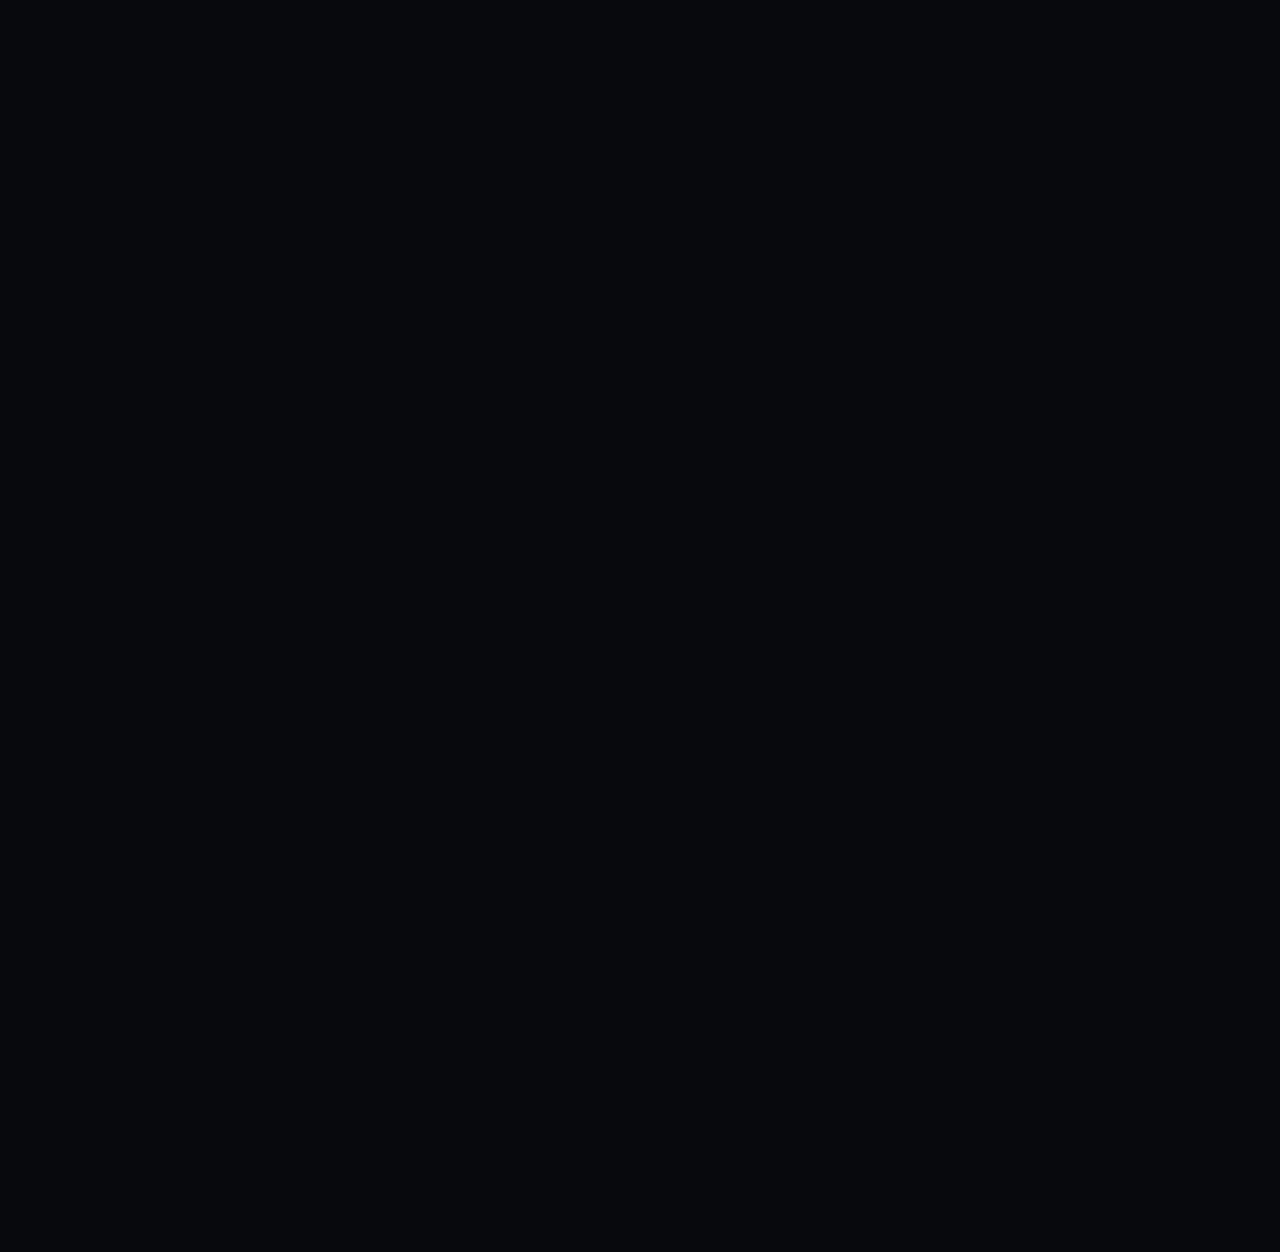
==== contacto.html @ c4c938f6 "Add files via upload" ====
<!DOCTYPE html>
<html lang="es">

<!-- Mirrored from demo.shadow-themes.com/html/bringer/contacts.html by HTTrack Website Copier/3.x [XR&CO'2014], Tue, 04 Mar 2025 05:10:53 GMT -->
<head>
    <meta charset="UTF-8">
    <meta name="viewport" content="width=device-width, initial-scale=1.0">

    <!-- Page Title -->
    <title>Portafolio | Alejandro Lopez </title>

    <!-- Google Fonts -->
    <link href="https://fonts.googleapis.com/css2?family=Inter:wght@400;600&amp;display=swap" rel="stylesheet">
    <!-- Config -->
    <link type="text/css" rel="stylesheet" href="css/config.css">
    <!-- Libraries -->
    <link type="text/css" rel="stylesheet" href="css/libs.css">
    <!-- Template Styles -->
    <link type="text/css" rel="stylesheet" href="css/style.css">
    <!-- Responsive -->
    <link type="text/css" rel="stylesheet" href="css/responsive.css">

    <!-- Favicon -->
    <link rel="icon" href="img/favicon.png" sizes="32x32">
</head>
<body>
    <!-- Header -->
     <header id="bringer-header" class="is-frosted is-sticky" data-appear="fade-down" data-unload="fade-up">
        <!-- Desktop Header -->
        <div class="bringer-header-inner">
            <!-- Header Logo -->
            <div class="bringer-header-lp">
                <a href="index.html" class="bringer-logo">
                    <img src="img/logo.png" alt="bringer." width="88" height="24">
                </a>
            </div>
            <!-- Main Menu -->
            <div class="bringer-header-mp">
                <nav class="bringer-nav">
                    <ul class="main-menu" data-stagger-appear="fade-down" data-stagger-delay="75">
                        <li>
                            <a href="index.html">Inicio</a>
                        </li>
                        
                        <li>
                            <a href="portafolio.html">Portafolio</a>
        
                        </li>
                        <li class="current-menu-parent">
                            <a href="contacto.html">Contacto</a>
                        </li>
                    </ul>
                </nav>
            </div>
            <!-- Header Button -->
            <div class="bringer-header-rp">
                <a href="https://www.behance.net/alejandrolzl" class="bringer-button">Behance</a>
            </div>
        </div>
        <!-- Mobile Header -->
        <div class="bringer-mobile-header-inner">
            <a href="index.html" class="bringer-logo">
                <img src="img/logo.png" alt="bringer." width="88" height="24">
            </a>
            <a href="#" class="bringer-mobile-menu-toggler">
                <i class="bringer-menu-toggler-icon">
                    <span></span>
                    <span></span>
                    <span></span>
                </i>
            </a>
        </div>
    </header>

    <!-- Page Main -->
    <main id="bringer-main">
        <div class="stg-container">
            

           

            <!-- Section: Let's Talk -->
            <section class="backlight-top divider-bottom">
                <!-- Section Title -->
                <div class="stg-row bringer-section-title">
                    <div class="stg-col-8 stg-offset-2">
                        <div class="align-center">
                            <h2 data-appear="fade-up" data-unload="fade-up">Contacto</h2>
                            <p class="bringer-large-text" data-appear="fade-up" data-delay="100" data-unload="fade-up">Estoy emocionado por trabajar contigo en tu próxima gran idea.</p>
                        </div>
                    </div>
                </div>
                <!-- Contacts Grid -->
                <div class="stg-row" data-stagger-appear="fade-up" data-delay="200" data-stagger-unload="fade-up">
                    <div class="stg-col-4 stg-tp-col-6 stg-tp-bottom-gap">
                        <!-- Phone -->
                        <div class="bringer-block stg-aspect-square stg-vertical-space-between">
                            <a href="https://wa.me/5215512899235" class="bringer-grid-item-link"></a>
                            <div>
                                <h5>Teléfono / WhatsApp<span class="bringer-accent">.</span></h5>
                                <h6>+52 55 1289 9235</h6>
                            </div>
                            <p>Puedes llamarme o enviarme un mensaje por WhatsApp. Estaré atento para responder lo antes posible.</p>
                        </div>
                    </div>
                    <div class="stg-col-4 stg-tp-col-6 stg-tp-bottom-gap">
                        <!-- Email -->
                        <div class="bringer-block stg-aspect-square stg-vertical-space-between">
                            <a href="mailto:ale2201@outlook.es" class="bringer-grid-item-link"></a>
                            <div>
                                <h5>Email<span class="bringer-accent">.</span></h5>
                                <h6>ale2201@outlook.es </h6>
                            </div>
                            <p>Si prefieres enviarme más contexto o documentación, puedes escribirme directamente a mi correo.</p>
                        </div>
                    </div>
                    <div class="stg-col-4 stg-tp-col-12">
                        
                        <!-- Social Media -->
                        <div class="bringer-block stg-aspect-square stg-tp-aspect-rectangle stg-vertical-space-between">
                            <div>
                                <h5>Redes sociales<span class="bringer-accent">.</span></h5>
                                <ul class="bringer-socials-list stg-small-gap" data-stagger-appear="fade-up" data-stagger-delay="75">
                                    <li>
                                        <a href="https://www.linkedin.com/in/alejandrolzl/" class="bringer-socials-linkedin">
                                            <i></i>
                                        </a>
                                    </li>
                                    <li>
                                        <a href="https://www.behance.net/alejandrolzl" class="bringer-socials-behance">
                                            <i></i>
                                        </a>
                                    </li>
                                    
                                </ul>
                            </div>
                            <p>También puedes seguirme o contactarme a través de mis redes profesionales.</p>
                        </div>
                    </div>
                </div>
            </section>

            

           

        </div><!-- .stg-container -->

        <!-- Footer -->
        <footer id="bringer-footer" data-appear="fade-up" data-unload="fade-down">
            <!-- Footer Widgets Area -->
            <div class="bringer-footer-widgets">
                <div class="stg-container">
                    <div class="stg-row" data-stagger-appear="fade-left" data-stagger-delay="100">
                        <div class="stg-col-5 stg-tp-col-12 stg-tp-bottom-gap-l">
                            <div class="bringer-info-widget">
                                <a href="index-2.html" class="bringer-logo footer-logo">
                                    <img src="img/logo.png" alt="bringer." width="88" height="24">
                                </a>
                                <div class="bringer-info-description">La diversidad de proyectos me ha permitido adaptarme con facilidad a entornos cambiantes y encontrar soluciones creativas a los desafíos que se presenten.</div>
                                <span class="bringer-label">Redes profesionales:</span>
                                <ul class="bringer-socials-list" data-stagger-appear="fade-up" data-stagger-delay="75">
                                    <li>
                                        <a href="https://www.linkedin.com/in/alejandrolzl/" class="bringer-socials-linkedin">
                                            <i></i>
                                        </a>
                                    </li>
                                    <li>
                                        <a href="https://www.behance.net/alejandrolzl" class="bringer-socials-behance">
                                            <i></i>
                                        </a>
                                    </li>
                                    
                                </ul>
                            </div>
                        </div>
                        <div class="stg-col-2 stg-offset-1 stg-tp-col-4 stg-m-col-4">
                            <div class="bringer-widget">
                                <h6>Secciones</h6>
                                <div class="bringer-menu-widget">
                                    <ul>
                                        <li><a href="index.html">Inicio</a></li>
                                        <li><a href="service-details.html">Portafolio</a></li>
                                        <li><a href="service-details.html">Contacto</a></li>
                                        <li><a href="https://www.behance.net/alejandrolzl">Behance</a></li>
                                        <li><a href="https://wa.me/5215512899235">WhatsApp</a></li>
                                    </ul>
                                </div>
                            </div><!-- .bringer-widget -->
                        </div>
                        
                        
                    </div><!-- .stg-row -->
                </div><!-- .stg-container -->
            </div><!-- .bringer-footer-widgets -->

            <!-- Footer Copyright Line -->
            <div class="bringer-footer-line stg-container">
                <div class="align-center">
                    Alejandro Lopez
                </div>
            </div><!-- bringer-footer-line -->
        </footer>
	</main>

    <!-- Right Click Protection Block -->
    <div class="bringer-rcp-wrap">
        <div class="bringer-rcp-overlay"></div>
        <div class="bringer-rcp-container">
            <h2>The context menu is not allowed on this page.</h2>
        </div>
    </div>

    <!-- Dynamic Backlight -->
    <div class="bringer-backlight"></div>

    <!-- JS Scripts -->
    <script src="js/lib/jquery.min.js"></script>
    <script src="js/lib/libs.js"></script>
    <script src="js/contact_form.js"></script>
    <script src="js/st-core.js"></script>
    <script src="js/classes.js"></script>
    <script src="js/main.js"></script>
</body>

<!-- Mirrored from demo.shadow-themes.com/html/bringer/contacts.html by HTTrack Website Copier/3.x [XR&CO'2014], Tue, 04 Mar 2025 05:10:54 GMT -->
</html>
---- css/config.css ----
/**
 * Author: Shadow Themes
 * Author URL: https://shadow-themes.com
 */

/* ============
   COLOR SCHEME
=============== */
:root {
    /* Used as body background and overlays */
    --bringer-s-body-bg: #07090D;

    /* Used as a background color for header, footer, and mobile navigation */
    --bringer-s-nav: #07090DCC;

    /* Used as a background color for block containers, sub-menus, and form inputs */
    --bringer-s-container-bg: #1A1D24;

    /* The same as the previous one but with transparency for frosted glass blocks */
    --bringer-s-container-frosted: #1A1D24EE;

    /* Used as a color for headings, page titles, button labels, and other bright text accents */
    --bringer-s-heading: #F5F7FA;

    /* It is the same as the previous one but with transparency. Used for labels, meta, and some hover effects */
    --bringer-s-heading-fade: #F5F7FAC0;

    /* Used as a color for general content */
    --bringer-s-text: #C5C7CE;

    /* A background color for accents, like buttons, highlighted blocks, etc. */
    --bringer-s-accent: #3F6EE9;

    /* A hovered button background color */
    --bringer-button-hover-bg: #3F6EE9D0;

    /* Used as a color for text accents */
    --bringer-s-text-accent: #5C9DFF;

    /* Used as a text color for accented blocks */
    --bringer-s-accented-text: var(--bringer-s-heading);

    /* Used as a primary border-color */
    --bringer-s-border: #F5F7FA27;

    /* Used as a border color for accented blocks */
    --bringer-s-border-accent: #5C9DFF80;
    
    /* A default semi-transparent border color for blocks with a shining effect */
    --bringer-s-border-mute: #F5F7FA0D;

    /* A semi-transparent border shining effect color */
    --bringer-s-border-highlight: #F5F7FA40;

    /* Used as a color for a backlight effect */
    --bringer-s-backlight: #F5F7FA12;

    /* Used as a color for block shadow */
    --bringer-s-box-shadow: #07090D10;

    /* The cursor-followed backlight color. It uses the primary backlight color */
    --bringer-s-cursor-light: var(--bringer-s-backlight);
    
    /* A horizontal side-fade gradient border color */
    --bringer-c-border-gradient: linear-gradient(to left, transparent, var(--bringer-s-border), transparent); 


    /* Main menu text color */
    --bringer-c-menu: var(--bringer-s-text);
    
    /* Main menu hovered item text color */
    --bringer-c-menu-hover: var(--bringer-s-heading);

    /* Main menu current item text color */
    --bringer-c-menu-active: var(--bringer-s-heading);
}

/* ==========
   TYPOGRAPHY
============= */
:root {
    /* === FONT GROUPS === */
    /* Headings Font Family */
    --bringer-t-heading-ff: 'Inter', sans-serif;
    
    /* Headings Font Weight */
    --bringer-t-heading-fw: 600;


    /* Content Font Family */
    --bringer-t-content-ff: 'Inter', sans-serif;

    /* Content Font Weight */
    --bringer-t-content-fw: 400;

    /* Content Font Letter Spacing */
    --bringer-t-content-ls: -0.01em;


    /* === MAIN MENU === */
    /* Main Menu Font Family */
    --bringer-t-menu-ff: var(--bringer-t-content-ff);

    /* Main Menu Font Weight */
    --bringer-t-menu-fw: var(--bringer-t-content-fw);

    /* Main Menu Font Size */
    --bringer-t-menu-fs: 14px;

    /* Main Menu Line Height */
    --bringer-t-menu-lh: 1.4em;

    /* Sub-Menu Font Family */
    --bringer-t-submenu-ff: var(--bringer-t-menu-ff);

    /* Main Menu Font Weight */
    --bringer-t-submenu-fw: var(--bringer-t-menu-fw);

    /* Main Menu Font Size */
    --bringer-t-submenu-fs: var(--bringer-t-menu-fs);

    /* Main Menu Line Heiight */
    --bringer-t-submenu-lh: var(--bringer-t-menu-lh);


    /* === FOOTER === */
    /* Footer Font Size */
    --bringer-t-footer-fs: 14px;

    /* Footer Text Line Height */
    --bringer-t-footer-lh: 1.4em;

    /* Social Icons Size */
    --bringer-socials-size: 24px;


    /* === HEADINGS === */
    /* H1 Heading font size */
    --bringer-t-h1-fs: 80px;

    /* H1 Heading letter spacing */
    --bringer-t-h1-ls: -0.05em;

    /* H1 Line Height */
    --bringer-t-h1-lh: 1.1em;

    /* H1 Margin */
    --bringer-t-h1-margin: -0.175em 0 0.338em -0.063em;


    /* H2 Heading font size */
    --bringer-t-h2-fs: 56px;

    /* H2 Heading letter spacing */
    --bringer-t-h2-ls: -0.05em;

    /* H2 Line Height */
    --bringer-t-h2-lh: 1.2em;

    /* H2 Margin */
    --bringer-t-h2-margin: -0.232em 0 0.482em -0.06em;


    /* H3 Heading font size */
    --bringer-t-h3-fs: 40px;

    /* H3 Heading letter spacing */
    --bringer-t-h3-ls: -0.05em;
    
    /* H3 Line Height */
    --bringer-t-h3-lh: 1.2em;

    /* H3 Margin */
    --bringer-t-h3-margin: -0.215em 0 0.65em -0.05em;


    /* H4 Heading font size */
    --bringer-t-h4-fs: 32px;

    /* H4 Heading letter spacing */
    --bringer-t-h4-ls: -0.05em;

    /* H4 Line Height */
    --bringer-t-h4-lh: 1.2em;

    /* H4 Margin */
    --bringer-t-h4-margin: -0.22em 0 0.813em -0.05em;


    /* H5 Heading font size */
    --bringer-t-h5-fs: 26px;

    /* H5 Heading letter spacing */
    --bringer-t-h5-ls: -0.02em;

    /* H5 Line Height */
    --bringer-t-h5-lh: 1.2em;

    /* H5 Margin */
    --bringer-t-h5-margin: -0.19em 0 1em -0.06em;


    /* H6 Heading font size */
    --bringer-t-h6-fs: 20px;

    /* H6 Heading letter spacing */
    --bringer-t-h6-ls: -0.02em;
                    
    /* H6 Line Height */
    --bringer-t-h6-lh: 1.2em;

    /* H6 Margin */
    --bringer-t-h6-margin: -0.2em 0 1.2em -0.038em;


    /* === CONTENT === */
    /* Content Large text Font Size */
    --bringer-t-large-fs: 22px;

    /* Content text Font Size */
    --bringer-t-content-fs: 16px;

    /* Content text Line Height */
    --bringer-t-content-lh: 1.4em;

    /* Meta Font Size */
    --bringer-t-meta-fs: 12px;

    /* Meta Letter Spacing */
    --bringer-t-meta-ls: 0.12em;

    /* Meta Font Weight */
    --bringer-t-meta-fw: 600;

    
    /* === FORMS AND FIELDS === */
    /* Button Font Size */
    --bringer-t-button-fs: 15px;

    /* Input Font Size */
    --bringer-t-input-fs: 14px;

    /* Input Line Height */
    --bringer-t-input-lh: 1.4em;
}

/* =======================
   DIMENSIONS AND SPACINGS
========================== */
:root {
    /* Header vertical spacing */
    --bringer-header-spacing: 16px;

    /* Main Menu items spacing */
    --bringer-menu-gap: 32px;

    /* Sub-menu container width */
    --bringer-sub-menu-width: 200px;

    /* Social Items list items spacing */
    --bringer-socials-gap: 32px;

    /* Section Spacing (Applies at the top and the bottom of each section) */
    --bringer-section-gap: 128px;


    /* Extra Large border radius */
    --bringer-xl-br: 48px;

    /* Large border radius */
    --bringer-large-br: 32px;

    /* Default border radius */
    --bringer-default-br: 24px;

    /* Small border radius */
    --bringer-small-br: 16px;

    /* Extra small border radius */
    --bringer-xs-br: 8px;


    /* Button padding */
    --bringer-button-spacing: 13px 24px 14px 24px;

    /* Button border radius */
    --bringer-button-br: var(--bringer-xs-br);


    /* Input field padding */
    --bringer-input-spacing: 16px 16px 16px 16px;

    /* Input field border radius */
    --bringer-input-br: var(--bringer-xs-br);

    /* Input field bottom margin */
    --bringer-input-gap: 24px;

    /* Shadow Themes Grid: Container */
    --stg-container-width: 1200px;

    /* Shadow Themes Grid: Default Gap */
    --stg-gap: 32px;
    --stg-d-gap: 32px;

    /* Shadow Themes Grid: Extra Small Gap */
    --stg-xs-gap: 8px;

    /* Shadow Themes Grid: Small Gap */
    --stg-small-gap: 16px;

    /* Shadow Themes Grid: Large Gap */
    --stg-large-gap: 64px;

    /* Shadow Themes Grid: Extra Large Gap */
    --stg-xl-gap: 128px;
}

/* =================
   RESPONSIVE VALUES
==================== */

/* === Tablet: Landscape === */
@media only screen and (max-width: 1279px) {
    :root {
        --stg-container-width: 976px;
        
        --bringer-t-h1-fs: 64px;
        --bringer-t-h2-fs: 45px;
        --bringer-t-h3-fs: 32px;
        --bringer-t-h4-fs: 26px;
        --bringer-t-h5-fs: 22px;
        --bringer-t-h6-fs: 18px;
        --bringer-t-large-fs: 18px;
        --bringer-t-content-fs: 14px;
        --bringer-t-footer-fs: 14px;
        --bringer-t-meta-fs: 10px;
        --bringer-t-button-fs: 14px;
        --bringer-t-input-fs: 14px;

        --bringer-header-spacing: 12px;

        --bringer-menu-gap: 24px;
        --bringer-socials-gap: 24px;
        --bringer-section-gap: 96px;

        --bringer-xl-br: 36px;
        --bringer-large-br: 24px;
        --bringer-default-br: 18px;
        --bringer-small-br: 12px;
        --bringer-xs-br: 6px;

        --stg-gap: 24px;
        --stg-d-gap: 24px;
        
        --stg-xs-gap: 6px;
        --stg-small-gap: 12px;
        --stg-large-gap: 48px;
        --stg-xl-gap: 96px;
        --bringer-section-gap: 96px;
    }
}

/* === Mobile Menu === */
@media only screen and (max-width: 960px) {
    :root {
        /* Main Menu Font Family */
        --bringer-t-menu-ff: var(--bringer-t-heading-ff);

        /* Main Menu Font Weight */
        --bringer-t-menu-fw: var(--bringer-t-heading-fw);

        /* Main Menu Font Size */
        --bringer-t-menu-fs: 32px;

        /* Main Menu Line Heiight */
        --bringer-t-menu-lh: 1.2em;

        /* Sub-Menu Font Family */
        --bringer-t-submenu-ff: var(--bringer-t-content-ff);

        /* Main Menu Font Weight */
        --bringer-t-submenu-fw: var(--bringer-t-content-fw);

        /* Main Menu Font Size */
        --bringer-t-submenu-fs: 16px;

        /* Main Menu Line Heiight */
        --bringer-t-submenu-lh: 1.4em;
    }
}

/* === Tablet: Portrait === */
@media only screen and (max-width: 960px) {
    :root {
        --bringer-t-h1-fs: 55px;
        --stg-container-width: 590px;
        --bringer-header-spacing: 12px;
    }
}

/* === Mobile Phones === */
@media only screen and (max-width: 739px) {
    :root {
        --stg-container-width: calc( 100svw - 2 * var( --stg-gap ));

        --bringer-t-h1-fs: 48px;
        --bringer-t-h2-fs: 32px;
        --bringer-t-h3-fs: 28px;
        --bringer-t-h4-fs: 24px;
        --bringer-t-h5-fs: 20px;
        --bringer-t-h6-fs: 18px;
        --bringer-t-large-fs: 17px;

        --bringer-xl-br: 32px;
        --bringer-large-br: 24px;
        --bringer-default-br: 16px;
        --bringer-small-br: 8px;
        --bringer-xs-br: 4px;

        --stg-gap: 20px;
        --stg-d-gap: 20px;
        
        --stg-xs-gap: 6px;
        --stg-small-gap: 12px;
        --stg-large-gap: 40px;
        --stg-xl-gap: 80px;
        --bringer-section-gap: 80px;

        --bringer-socials-gap: 12px;
    }
}

/* ==========
   SVG IMAGES
   ========== */ 
   :root {
    --icon-chevron-left: url("data:image/svg+xml,%3Csvg xmlns='http://www.w3.org/2000/svg' width='24' height='24'%3E%3Cpath d='m2 12 12.643 12L17 21.763 6.713 12 17 2.237 14.643 0Z'/%3E%3C/svg%3E");
    --icon-chevron-right: url("data:image/svg+xml,%3Csvg xmlns='http://www.w3.org/2000/svg' width='24' height='24'%3E%3Cpath d='M22 12 9.357 24 7 21.763 17.287 12 7 2.237 9.357 0Z'/%3E%3C/svg%3E");
    --icon-chevron-down: url("data:image/svg+xml,%3Csvg xmlns='http://www.w3.org/2000/svg' width='48' height='48'%3E%3Cpath d='M24 30 13 19.042 15.05 17 24 25.915 32.95 17 35 19.042Z'/%3E%3C/svg%3E");
    --icon-menu-chevron: url("data:image/svg+xml,%3Csvg xmlns='http://www.w3.org/2000/svg' width='48' height='48'%3E%3Cpath d='M31 24 20.042 35 18 32.95 26.915 24 18 15.05 20.042 13Z'/%3E%3C/svg%3E");
    --icon-arrow-explore: url("data:image/svg+xml,%3Csvg xmlns='http://www.w3.org/2000/svg' width='16' height='16'%3E%3Cpath d='M0 14.586 12.586 2H1V0h15v15h-2V3.415L1.414 16Z'/%3E%3C/svg%3E");
    --icon-star-empty: url("data:image/svg+xml,%3Csvg xmlns='http://www.w3.org/2000/svg' width='16' height='12'%3E%3Cpath d='M6 0 3.989 3.989 0 4.489l2.739 3.1L1.983 12 6 10.017 10.017 12l-.756-4.411L12 4.489l-3.991-.5Zm0 1.487 1.565 3.13 3.1.391-2.109 2.375.574 3.443L6 9.261l-3.13 1.565.574-3.443L1.33 5.009l3.1-.391Z'/%3E%3C/svg%3E");
    --icon-star-full: url("data:image/svg+xml,%3Csvg xmlns='http://www.w3.org/2000/svg' width='16' height='12'%3E%3Cpath d='m6 0 2.009 3.989 3.991.5-2.739 3.1.757 4.409L6 10.017 1.983 12l.756-4.411L0 4.489l3.989-.5Z'/%3E%3C/svg%3E");
    --icon-arrow-submit: url("data:image/svg+xml,%3Csvg xmlns='http://www.w3.org/2000/svg' width='32' height='32'%3E%3Cpath d='M-.001 17.21h27.4l-13.1 13.083 1.7 1.708 16-16-16-16-1.707 1.707 13.1 13.083H-.001Z'/%3E%3C/svg%3E");
    --icon-arrow-down: url("data:image/svg+xml,%3Csvg xmlns='http://www.w3.org/2000/svg' width='24' height='24'%3E%3Cpath d='M11.092-.001v20.548L1.28 10.719l-1.281 1.28 12 12 12-12-1.28-1.28-9.812 9.828V-.001Z'/%3E%3C/svg%3E");
    --icon-arrow-left: url("data:image/svg+xml,%3Csvg xmlns='http://www.w3.org/2000/svg' width='24' height='24'%3E%3Cpath d='M24.001 11.092H3.453l9.828-9.812-1.28-1.281-12 12 12 12 1.28-1.28-9.828-9.812h20.548Z'/%3E%3C/svg%3E");
    --icon-arrow-right: url("data:image/svg+xml,%3Csvg xmlns='http://www.w3.org/2000/svg' width='24' height='24'%3E%3Cpath d='M0 11.092h20.548L10.72 1.28 12 0l12 12-12 12-1.28-1.28 9.828-9.812H0Z'/%3E%3C/svg%3E");
    --icon-cross: url("data:image/svg+xml,%3Csvg xmlns='http://www.w3.org/2000/svg' width='20' height='20'%3E%3Cpath d='m17.076 19.436-7.077-7.077-7.077 7.077a1.668 1.668 0 0 1-2.359 0 1.668 1.668 0 0 1 0-2.359L7.639 10 .562 2.923a1.67 1.67 0 0 1 0-2.36 1.67 1.67 0 0 1 2.36 0L9.999 7.64 17.076.563a1.669 1.669 0 0 1 2.359 0 1.669 1.669 0 0 1 0 2.36L12.358 10l7.077 7.077a1.668 1.668 0 0 1 0 2.359 1.661 1.661 0 0 1-1.179.489 1.664 1.664 0 0 1-1.18-.489Z'/%3E%3C/svg%3E");

    --icon-creativity: url("data:image/svg+xml,%3Csvg xmlns='http://www.w3.org/2000/svg' width='32' height='32'%3E%3Cpath d='M8.023 28.999v-5.516a12.876 12.876 0 0 1-2.967-4.078 11.334 11.334 0 0 1-1.057-4.783A11.32 11.32 0 0 1 7.324 6.39a10.887 10.887 0 0 1 8.075-3.391 11.121 11.121 0 0 1 6.988 2.383 10.822 10.822 0 0 1 4 6.183l1.567 6.315a1.184 1.184 0 0 1-.213 1.063 1.158 1.158 0 0 1-.97.478h-2.656v4.368a2.406 2.406 0 0 1-.712 1.747 2.312 2.312 0 0 1-1.712.727h-2.94v2.736h-2.012V24.21h4.952a.4.4 0 0 0 .3-.118.414.414 0 0 0 .116-.3v-6.421h3.621l-1.274-5.3a8.9 8.9 0 0 0-3.3-5.07A9.19 9.19 0 0 0 15.4 5.058a9 9 0 0 0-6.639 2.775 9.23 9.23 0 0 0-2.749 6.749 9.462 9.462 0 0 0 .821 3.894 10.239 10.239 0 0 0 2.33 3.279l.872.82v6.424Zm7.846-11.973Zm-1.514 2.789h2.089l.15-1.487a3.06 3.06 0 0 0 .744-.3 2.156 2.156 0 0 0 .592-.486l1.31.618 1.044-1.813-1.161-.882a2.551 2.551 0 0 0 .144-.837 2.55 2.55 0 0 0-.144-.837l1.161-.882-1.044-1.813-1.31.618a2.161 2.161 0 0 0-.592-.486 3.06 3.06 0 0 0-.744-.3l-.15-1.487h-2.089l-.15 1.487a3.06 3.06 0 0 0-.744.3 2.161 2.161 0 0 0-.592.486l-1.31-.618-1.044 1.813 1.161.882a2.551 2.551 0 0 0-.144.837 2.551 2.551 0 0 0 .144.837l-1.161.882 1.044 1.813 1.31-.618a2.156 2.156 0 0 0 .592.486 3.06 3.06 0 0 0 .744.3Zm1.044-2.882a2.153 2.153 0 0 1-1.6-.672 2.246 2.246 0 0 1-.658-1.632 2.241 2.241 0 0 1 .658-1.63 2.156 2.156 0 0 1 1.6-.671 2.153 2.153 0 0 1 1.6.671 2.246 2.246 0 0 1 .658 1.632 2.242 2.242 0 0 1-.658 1.631 2.156 2.156 0 0 1-1.6.672Z'/%3E%3C/svg%3E");
    --icon-collab: url("data:image/svg+xml,%3Csvg xmlns='http://www.w3.org/2000/svg' width='32' height='32'%3E%3Cpath d='m15.993 12.778-4.344-4.389 4.344-4.39 4.357 4.389ZM1.5 27.999v-5.235a2.373 2.373 0 0 1 .679-1.714 2.3 2.3 0 0 1 1.646-.729h4.259a2.428 2.428 0 0 1 1.186.309 2.5 2.5 0 0 1 .915.862 7.238 7.238 0 0 0 2.549 2.223 6.936 6.936 0 0 0 3.259.795 7.018 7.018 0 0 0 3.287-.795 7.036 7.036 0 0 0 2.535-2.223 2.908 2.908 0 0 1 .947-.862 2.306 2.306 0 0 1 1.141-.309h4.259a2.308 2.308 0 0 1 1.663.729 2.381 2.381 0 0 1 .675 1.714v5.235h-8.98v-3.283a9.072 9.072 0 0 1-2.588 1.4 8.909 8.909 0 0 1-2.939.487 8.773 8.773 0 0 1-2.908-.491 9.327 9.327 0 0 1-2.605-1.4v3.287Zm3.839-9.611a3.64 3.64 0 0 1-2.683-1.128 3.716 3.716 0 0 1-1.116-2.711 3.7 3.7 0 0 1 1.116-2.729 3.669 3.669 0 0 1 2.683-1.11 3.652 3.652 0 0 1 2.7 1.11 3.729 3.729 0 0 1 1.1 2.729 3.746 3.746 0 0 1-1.1 2.711 3.623 3.623 0 0 1-2.7 1.129Zm21.308 0a3.64 3.64 0 0 1-2.683-1.128 3.716 3.716 0 0 1-1.116-2.711 3.7 3.7 0 0 1 1.116-2.729 3.668 3.668 0 0 1 2.683-1.11 3.652 3.652 0 0 1 2.7 1.11 3.729 3.729 0 0 1 1.1 2.729 3.746 3.746 0 0 1-1.1 2.711 3.623 3.623 0 0 1-2.699 1.129Z'/%3E%3C/svg%3E");
    --icon-impact: url("data:image/svg+xml,%3Csvg xmlns='http://www.w3.org/2000/svg' width='32' height='32'%3E%3Cpath d='M15.353 22.781a6.755 6.755 0 0 1-4.511-2.187 6.626 6.626 0 0 1-1.827-4.684 6.649 6.649 0 0 1 2.011-4.884 6.649 6.649 0 0 1 4.884-2.011 6.637 6.637 0 0 1 4.684 1.821 6.732 6.732 0 0 1 2.187 4.5l-1.994-.591a4.946 4.946 0 0 0-1.751-2.774 4.842 4.842 0 0 0-3.126-1.081 4.829 4.829 0 0 0-3.542 1.473 4.829 4.829 0 0 0-1.473 3.542 4.845 4.845 0 0 0 1.087 3.134 4.97 4.97 0 0 0 2.768 1.755Zm1.5 4.988a2.256 2.256 0 0 1-.474.051h-.474a11.6 11.6 0 0 1-4.645-.938 12.027 12.027 0 0 1-3.781-2.545 12.025 12.025 0 0 1-2.546-3.781 11.593 11.593 0 0 1-.938-4.644 11.6 11.6 0 0 1 .938-4.645 12.031 12.031 0 0 1 2.545-3.782 12.025 12.025 0 0 1 3.781-2.546 11.59 11.59 0 0 1 4.644-.938 11.6 11.6 0 0 1 4.645.938 12.03 12.03 0 0 1 3.782 2.546 12.026 12.026 0 0 1 2.546 3.781 11.594 11.594 0 0 1 .938 4.645v.468a2.2 2.2 0 0 1-.051.468l-1.83-.559v-.376a9.679 9.679 0 0 0-2.915-7.114 9.679 9.679 0 0 0-7.114-2.915 9.679 9.679 0 0 0-7.105 2.916 9.679 9.679 0 0 0-2.915 7.114 9.679 9.679 0 0 0 2.915 7.114 9.679 9.679 0 0 0 7.114 2.915h.376Zm9.258.231-5.685-5.7-1.362 4.118-3.158-10.511 10.511 3.158-4.118 1.362 5.7 5.685Z'/%3E%3C/svg%3E");
    --icon-innovation: url("data:image/svg+xml,%3Csvg xmlns='http://www.w3.org/2000/svg' width='32' height='32'%3E%3Cpath d='M15.999 29.999a2.906 2.906 0 0 1-1.656-.482 2.55 2.55 0 0 1-1.007-1.264h-.449a2.272 2.272 0 0 1-1.644-.673 2.165 2.165 0 0 1-.69-1.6v-4.981a10.193 10.193 0 0 1-3.7-3.734 9.871 9.871 0 0 1-1.354-5.017 9.77 9.77 0 0 1 3.054-7.267 10.26 10.26 0 0 1 7.446-2.982 10.26 10.26 0 0 1 7.446 2.981 9.77 9.77 0 0 1 3.054 7.268 9.83 9.83 0 0 1-1.351 5.036 10.249 10.249 0 0 1-3.7 3.711v4.981a2.165 2.165 0 0 1-.69 1.6 2.272 2.272 0 0 1-1.644.673h-.449a2.55 2.55 0 0 1-1.007 1.264 2.906 2.906 0 0 1-1.659.486Zm-3.111-4.023h6.222v-1.425h-6.221Zm0-2.768h6.222v-1.472h-6.221Zm-.311-3.749h2.495v-4.421l-3.332-3.253 1.3-1.273 2.959 2.887 2.956-2.885 1.3 1.273-3.333 3.253v4.421h2.495a8.46 8.46 0 0 0 3.422-2.9 7.411 7.411 0 0 0 1.322-4.308 7.6 7.6 0 0 0-2.372-5.655 7.983 7.983 0 0 0-5.794-2.315 7.982 7.982 0 0 0-5.794 2.315 7.6 7.6 0 0 0-2.372 5.655 7.41 7.41 0 0 0 1.322 4.308 8.459 8.459 0 0 0 3.427 2.899Zm3.422-6.06Zm0-1.53Z'/%3E%3C/svg%3E");

    --icon-check: url("data:image/svg+xml,%3Csvg xmlns='http://www.w3.org/2000/svg' width='16' height='12'%3E%3Cpath d='m5.501 12-5.5-5.289L2.02 4.78l3.482 3.3 8.481-8.083 2.019 1.959Z'/%3E%3C/svg%3E");

    /* Social Icons */
    --icon-social-500px: url("data:image/svg+xml,%3Csvg xmlns='http://www.w3.org/2000/svg' width='64' height='64'%3E%3Cpath d='M50.375 25.862a10.329 10.329 0 0 0-6.144 2.12 17.416 17.416 0 0 0-3.213 3.068q-.338.39-.394.391t-.338-.39a20.309 20.309 0 0 0-3.212-3.068 10.652 10.652 0 0 0-6.256-2.12q-5.129 0-7.722 5.244a3.113 3.113 0 0 1-.2.362q-.028.028-.2-.307-2.2-4.3-6.595-4.295a8.516 8.516 0 0 0-3.5.612 5.142 5.142 0 0 0-1.353 1.06 1.137 1.137 0 0 1-.338.223l.959-5.746h10.435V19H8.212L5.789 32.5h4.565l.4-.446a3.444 3.444 0 0 1 1.24-.948 4.667 4.667 0 0 1 2.2-.5 4.2 4.2 0 0 1 3.241 1.311 4.55 4.55 0 0 1 1.202 3.204 4.989 4.989 0 0 1-.592 2.315 5.444 5.444 0 0 1-1.606 1.9 3.694 3.694 0 0 1-2.255.753 3.987 3.987 0 0 1-2.2-.613 3.8 3.8 0 0 1-1.381-1.45 3.562 3.562 0 0 1-.479-1.673H5a6.372 6.372 0 0 0 .62 2.566 7.624 7.624 0 0 0 2.593 3.4 9.946 9.946 0 0 0 5.974 1.671 10.528 10.528 0 0 0 4.115-.781 8.6 8.6 0 0 0 2.706-1.729 7.55 7.55 0 0 0 1.466-1.84 3 3 0 0 0 .4-1.116 2.666 2.666 0 0 0 .508 1.06 11.676 11.676 0 0 0 1.466 1.9 8.517 8.517 0 0 0 2.48 1.73 8.131 8.131 0 0 0 3.55.779 10.654 10.654 0 0 0 6.088-1.952 17.491 17.491 0 0 0 3.157-2.957 2.733 2.733 0 0 1 .508-.558 3.821 3.821 0 0 1 .62.614 24.617 24.617 0 0 0 3.381 2.956 10.376 10.376 0 0 0 5.749 1.9 8.186 8.186 0 0 0 4.792-1.45 9.053 9.053 0 0 0 2.864-3.464 9.663 9.663 0 0 0 .959-4.212 10.167 10.167 0 0 0-.9-4.212 8.2 8.2 0 0 0-2.818-3.4 8.452 8.452 0 0 0-4.903-1.396ZM37.58 34.954a9.217 9.217 0 0 1-1.015 1.116 16.617 16.617 0 0 1-2.536 2.008 6.053 6.053 0 0 1-3.185 1.116 3.38 3.38 0 0 1-2.4-.893 3.67 3.67 0 0 1-1.127-1.785 4.91 4.91 0 0 1-.281-1.562 4.91 4.91 0 0 1 .282-1.562 3.67 3.67 0 0 1 1.127-1.785 3.38 3.38 0 0 1 2.4-.893 6.053 6.053 0 0 1 3.185 1.116 16.618 16.618 0 0 1 2.537 2.008 9.217 9.217 0 0 1 1.013 1.116Zm16.685 0a4.91 4.91 0 0 1-.281 1.562 3.67 3.67 0 0 1-1.128 1.784 3.417 3.417 0 0 1-2.423.893 7.342 7.342 0 0 1-4.453-2.063 13.855 13.855 0 0 1-2.256-2.176 13.855 13.855 0 0 1 2.255-2.175 7.342 7.342 0 0 1 4.458-2.064 3.417 3.417 0 0 1 2.424.893 3.67 3.67 0 0 1 1.127 1.785 4.91 4.91 0 0 1 .277 1.561Z'/%3E%3C/svg%3E");
    --icon-social-behance: url("data:image/svg+xml,%3Csvg xmlns='http://www.w3.org/2000/svg' width='64' height='64'%3E%3Cpath d='M6 16.022v31.981h15.5a15.642 15.642 0 0 0 3.577-.432 11.242 11.242 0 0 0 5.149-2.431 8.279 8.279 0 0 0 2.6-6.428 8.246 8.246 0 0 0-2.168-5.942 8.623 8.623 0 0 0-3.685-2.161 6.9 6.9 0 0 0 4.335-6.644 9.944 9.944 0 0 0-.434-3.133 6.178 6.178 0 0 0-2.764-3.3 13.822 13.822 0 0 0-7.045-1.51Zm35.332 2.972v2.917h11.977v-2.917Zm-28.287 2.482h6.774a5.784 5.784 0 0 1 2.656.432 3.155 3.155 0 0 1 2.005 3.241 3.4 3.4 0 0 1-1.68 3.188 5.336 5.336 0 0 1-2.6.595h-7.154Zm34.573 3.079a10.832 10.832 0 0 0-6.882 2.161 10.431 10.431 0 0 0-3.251 4.646 12.782 12.782 0 0 0-.812 4.43 11.585 11.585 0 0 0 2.222 7.4 10.457 10.457 0 0 0 4.715 3.188 12.97 12.97 0 0 0 4.008.647 9.979 9.979 0 0 0 7.37-2.647 10.744 10.744 0 0 0 2.656-4.538h-5.2a2.617 2.617 0 0 1-.65 1.027 4.826 4.826 0 0 1-1.517 1.188 5.192 5.192 0 0 1-2.438.595 4.8 4.8 0 0 1-4.444-2.106 6.218 6.218 0 0 1-.813-3.351h15.39a15.63 15.63 0 0 0-.759-5.888 9.869 9.869 0 0 0-3.251-4.754 9.955 9.955 0 0 0-6.344-1.998Zm-.162 4.376a4.256 4.256 0 0 1 3.306 1.191 5.932 5.932 0 0 1 1.355 3.4H42.58a9.2 9.2 0 0 1 .271-1.431 3.987 3.987 0 0 1 .759-1.513 4.507 4.507 0 0 1 1.49-1.161 5.129 5.129 0 0 1 2.358-.486Zm-34.411 4.807h7.641q5.094 0 5.094 4.592a3.691 3.691 0 0 1-2.33 3.674 6.925 6.925 0 0 1-2.872.54h-7.533Z'/%3E%3C/svg%3E");
    --icon-social-dribbble: url("data:image/svg+xml,%3Csvg xmlns='http://www.w3.org/2000/svg' width='64' height='64'%3E%3Cpath d='M32 8a23.486 23.486 0 0 0-12.125 3.313 22.827 22.827 0 0 0-8.562 8.563A23.485 23.485 0 0 0 8 32a23.485 23.485 0 0 0 3.313 12.125 23.294 23.294 0 0 0 8.562 8.625A23.83 23.83 0 0 0 32 56a23.83 23.83 0 0 0 12.125-3.25 23.776 23.776 0 0 0 8.625-8.625A23.83 23.83 0 0 0 56 32a23.83 23.83 0 0 0-3.25-12.125 23.294 23.294 0 0 0-8.625-8.562A23.486 23.486 0 0 0 32 8Zm0 4a19.979 19.979 0 0 1 7.188 1.313 20.275 20.275 0 0 1 6 3.688 11.952 11.952 0 0 1-1.688 1.937 24.432 24.432 0 0 1-8.625 5.188A103.116 103.116 0 0 0 27.438 12.5 20.417 20.417 0 0 1 32 12Zm-8.5 1.875A92.942 92.942 0 0 1 31 25.313a67.346 67.346 0 0 1-11.187 2 67 67 0 0 1-7.375.438 19.445 19.445 0 0 1 3.938-8.25 20.355 20.355 0 0 1 7.124-5.626Zm24.438 6.063a20.811 20.811 0 0 1 2.938 5.438A18.978 18.978 0 0 1 52 31.5a34.614 34.614 0 0 0-7.812-.812 52.152 52.152 0 0 0-5.937.375q-.5-1.125-1.562-3.312a28 28 0 0 0 9.563-5.937 14.3 14.3 0 0 0 1.686-1.876Zm-15.125 9q.875 1.813 1.375 2.875a28.131 28.131 0 0 0-10.875 6.125 42.17 42.17 0 0 0-6.437 7.125 19.9 19.9 0 0 1-3.562-6A19.315 19.315 0 0 1 12 32v-.25a66.91 66.91 0 0 0 7.875-.375 75.6 75.6 0 0 0 12.938-2.437Zm11.375 5.688a30.36 30.36 0 0 1 7.5.875 19.786 19.786 0 0 1-2.812 7.281 19.374 19.374 0 0 1-5.376 5.593 72.481 72.481 0 0 0-3.687-13.5q2.5-.25 4.375-.25Zm-8.437.938a65.282 65.282 0 0 1 4.062 14.874A19.817 19.817 0 0 1 32 52a20.054 20.054 0 0 1-6.5-1.062 19.24 19.24 0 0 1-5.687-3.062 39.213 39.213 0 0 1 5.813-6.437 24.61 24.61 0 0 1 10.124-5.876Z'/%3E%3C/svg%3E");
    --icon-social-facebook: url("data:image/svg+xml,%3Csvg xmlns='http://www.w3.org/2000/svg' width='64' height='64'%3E%3Cpath d='M37.5 8.003q-5.255 0-7.962 2.786-2.871 2.947-2.871 8.892v7.178H18v8.571h8.667v20.573h8.667v-20.57h6.933L44 26.859h-8.667v-5.731a5.439 5.439 0 0 1 .894-3.455 3.67 3.67 0 0 1 3.006-1.1H44v-8.2a47.517 47.517 0 0 0-6.5-.37Z'/%3E%3C/svg%3E");
    --icon-social-flickr: url("data:image/svg+xml,%3Csvg xmlns='http://www.w3.org/2000/svg' width='64' height='64'%3E%3Cpath d='M14.545 8a6.29 6.29 0 0 0-4.6 1.943A6.29 6.29 0 0 0 8 14.545v34.909a6.29 6.29 0 0 0 1.943 4.6A6.29 6.29 0 0 0 14.545 56h34.909a6.29 6.29 0 0 0 4.6-1.943A6.29 6.29 0 0 0 56 49.454V14.545a6.29 6.29 0 0 0-1.943-4.6A6.29 6.29 0 0 0 49.454 8Zm0 4.364h34.909a2.124 2.124 0 0 1 1.569.614 2.124 2.124 0 0 1 .613 1.568v34.908a2.124 2.124 0 0 1-.613 1.569 2.124 2.124 0 0 1-1.569.613H14.545a2.124 2.124 0 0 1-1.568-.613 2.124 2.124 0 0 1-.614-1.569V14.545a2.124 2.124 0 0 1 .614-1.568 2.124 2.124 0 0 1 1.568-.614Zm7.636 12a7.513 7.513 0 0 0-3.818 1.023 7.5 7.5 0 0 0-2.795 2.795A7.513 7.513 0 0 0 14.545 32a7.513 7.513 0 0 0 1.023 3.818 7.5 7.5 0 0 0 2.795 2.8 7.513 7.513 0 0 0 3.818 1.022A7.513 7.513 0 0 0 26 38.614a7.5 7.5 0 0 0 2.8-2.8A7.513 7.513 0 0 0 29.818 32a7.513 7.513 0 0 0-1.018-3.818 7.5 7.5 0 0 0-2.8-2.795 7.513 7.513 0 0 0-3.818-1.023Zm19.636 0A7.513 7.513 0 0 0 38 25.387a7.5 7.5 0 0 0-2.8 2.795A7.513 7.513 0 0 0 34.182 32a7.513 7.513 0 0 0 1.018 3.818 7.5 7.5 0 0 0 2.8 2.796 7.513 7.513 0 0 0 3.818 1.022 7.513 7.513 0 0 0 3.818-1.022 7.5 7.5 0 0 0 2.8-2.8A7.513 7.513 0 0 0 49.454 32a7.513 7.513 0 0 0-1.022-3.818 7.5 7.5 0 0 0-2.8-2.795 7.513 7.513 0 0 0-3.814-1.024Z'/%3E%3C/svg%3E");
    --icon-social-instagram: url("data:image/svg+xml,%3Csvg xmlns='http://www.w3.org/2000/svg' width='64' height='64'%3E%3Cpath d='M22.114 8a13.648 13.648 0 0 0-7.057 1.909 14.328 14.328 0 0 0-5.148 5.148A13.648 13.648 0 0 0 8 22.114v19.772a13.648 13.648 0 0 0 1.909 7.057 14.328 14.328 0 0 0 5.148 5.147A13.648 13.648 0 0 0 22.114 56h19.772a13.648 13.648 0 0 0 7.057-1.91 14.328 14.328 0 0 0 5.147-5.148A13.648 13.648 0 0 0 56 41.886V22.114a13.648 13.648 0 0 0-1.909-7.057 14.328 14.328 0 0 0-5.148-5.148A13.648 13.648 0 0 0 41.886 8Zm0 4.364h19.772a9.668 9.668 0 0 1 4.909 1.3 9.48 9.48 0 0 1 3.546 3.536 9.667 9.667 0 0 1 1.295 4.909v19.772a9.667 9.667 0 0 1-1.295 4.919 9.48 9.48 0 0 1-3.541 3.541 9.668 9.668 0 0 1-4.909 1.295H22.114a9.668 9.668 0 0 1-4.914-1.295 9.48 9.48 0 0 1-3.54-3.541 9.668 9.668 0 0 1-1.3-4.909V22.114a9.668 9.668 0 0 1 1.3-4.909 9.48 9.48 0 0 1 3.54-3.545 9.667 9.667 0 0 1 4.909-1.3Zm22.772 4.773a1.9 1.9 0 0 0-1.4.579 1.9 1.9 0 0 0-.58 1.4 1.9 1.9 0 0 0 .579 1.4 1.9 1.9 0 0 0 1.4.579 1.9 1.9 0 0 0 1.4-.579 1.9 1.9 0 0 0 .579-1.4 1.9 1.9 0 0 0-.579-1.4 1.9 1.9 0 0 0-1.4-.58ZM32 18.909a12.635 12.635 0 0 0-6.545 1.773 13.341 13.341 0 0 0-4.773 4.773A12.635 12.635 0 0 0 18.909 32a12.635 12.635 0 0 0 1.773 6.545 13.342 13.342 0 0 0 4.773 4.773A12.635 12.635 0 0 0 32 45.09a12.635 12.635 0 0 0 6.545-1.773 13.342 13.342 0 0 0 4.773-4.773A12.635 12.635 0 0 0 45.09 32a12.635 12.635 0 0 0-1.773-6.545 13.341 13.341 0 0 0-4.773-4.773A12.635 12.635 0 0 0 32 18.909Zm0 4.364a8.653 8.653 0 0 1 4.4 1.16 8.49 8.49 0 0 1 3.17 3.17 8.653 8.653 0 0 1 1.16 4.4 8.653 8.653 0 0 1-1.159 4.4 8.49 8.49 0 0 1-3.17 3.17 8.653 8.653 0 0 1-4.4 1.16 8.653 8.653 0 0 1-4.4-1.159 8.49 8.49 0 0 1-3.17-3.17 8.653 8.653 0 0 1-1.16-4.4 8.653 8.653 0 0 1 1.16-4.4 8.49 8.49 0 0 1 3.17-3.17 8.653 8.653 0 0 1 4.4-1.16Z'/%3E%3C/svg%3E");
    --icon-social-linkedin: url("data:image/svg+xml,%3Csvg xmlns='http://www.w3.org/2000/svg' width='64' height='64'%3E%3Cpath d='M14.819 8a5.668 5.668 0 0 0-4.106 1.67 5.5 5.5 0 0 0-1.712 4.091 5.609 5.609 0 0 0 1.711 4.125 5.571 5.571 0 0 0 4.072 1.705 5.571 5.571 0 0 0 4.071-1.7 5.569 5.569 0 0 0 1.712-4.091 5.626 5.626 0 0 0-1.676-4.091A5.5 5.5 0 0 0 14.819 8Zm28.194 15.273a10.6 10.6 0 0 0-5.812 1.568 9.285 9.285 0 0 0-3.148 3.478h-.142v-4.364H24.33V56h9.991V40.114a21.5 21.5 0 0 1 .274-3.954 5.574 5.574 0 0 1 1.506-3.069 5.371 5.371 0 0 1 3.7-1.159 4.639 4.639 0 0 1 3.623 1.368 6.048 6.048 0 0 1 1.369 3.273 26.337 26.337 0 0 1 .208 3.813V56h9.99V38.409a27.571 27.571 0 0 0-.889-7.773 9.9 9.9 0 0 0-3.491-5.386 12.774 12.774 0 0 0-7.598-1.977Zm-33.19.682V56h9.991V23.954Z'/%3E%3C/svg%3E");
    --icon-social-patreon: url("data:image/svg+xml,%3Csvg xmlns='http://www.w3.org/2000/svg' width='64' height='64'%3E%3Cpath d='M6 56V8h14v48Zm35-14a16.616 16.616 0 0 1-8.531-2.281 16.945 16.945 0 0 1-6.187-6.188 17.086 17.086 0 0 1 0-17.061 16.936 16.936 0 0 1 6.187-6.188A16.617 16.617 0 0 1 40.882 8h.236a16.61 16.61 0 0 1 8.414 2.282 16.949 16.949 0 0 1 6.188 6.188 17.1 17.1 0 0 1 0 17.062 16.952 16.952 0 0 1-6.188 6.188 16.613 16.613 0 0 1-8.4 2.281Z'/%3E%3C/svg%3E");
    --icon-social-pinterest: url("data:image/svg+xml,%3Csvg xmlns='http://www.w3.org/2000/svg' width='64' height='64'%3E%3Cpath d='M33.188 7a22.668 22.668 0 0 0-9.812 2.188A18.576 18.576 0 0 0 16 15.25a15.909 15.909 0 0 0-3 9.5 14.771 14.771 0 0 0 1.125 5.875 10.21 10.21 0 0 0 2.5 3.75 4.07 4.07 0 0 0 2.688 1.25q.625 0 1.125-1.437a7 7 0 0 0 .375-2.062 3.388 3.388 0 0 0-.562-1.25 12.208 12.208 0 0 1-1.125-2.187 8.672 8.672 0 0 1-.625-3.25 13.648 13.648 0 0 1 1.813-7.031 12.848 12.848 0 0 1 5-4.844 14.43 14.43 0 0 1 7.063-1.75 12.049 12.049 0 0 1 8.375 2.813 10.131 10.131 0 0 1 3.375 8.063 24.749 24.749 0 0 1-.812 6.25 14.942 14.942 0 0 1-2.815 6.123 6.579 6.579 0 0 1-5.312 2.75 4.626 4.626 0 0 1-3.219-1.219 3.994 3.994 0 0 1-1.344-3.094A12.176 12.176 0 0 1 31 30.688q.188-.875.781-2.75t.844-2.812A12.39 12.39 0 0 0 33 22.25a4.278 4.278 0 0 0-1.437-3.5 3.575 3.575 0 0 0-3.094-.625 5.372 5.372 0 0 0-3.156 2 7.714 7.714 0 0 0-1.375 4.688 11.51 11.51 0 0 0 .938 5l-.687 2.938q-1.5 6.188-2.125 9.438A50.106 50.106 0 0 0 21 51.125a41.808 41.808 0 0 0 .313 4.188l.125 1.375.125.188q.125.125.156.125a1.306 1.306 0 0 0 .219-.062l.188-.062a32.663 32.663 0 0 0 2.937-4.627 20 20 0 0 0 1.625-3.875q.375-1.312 1.125-4.437.625-2.937 1.125-4.812a5.842 5.842 0 0 0 2.938 2.688 9.065 9.065 0 0 0 3.875.875 13.1 13.1 0 0 0 8.625-3 16.6 16.6 0 0 0 5-7.312A25.158 25.158 0 0 0 51 23.313a15.107 15.107 0 0 0-2.562-8.625 16.126 16.126 0 0 0-6.469-5.656A19.488 19.488 0 0 0 33.188 7Z'/%3E%3C/svg%3E");
    --icon-social-tiktok: url("data:image/svg+xml,%3Csvg xmlns='http://www.w3.org/2000/svg' width='64' height='64'%3E%3Cpath d='M53 27.676A19.7 19.7 0 0 1 41.483 24v16.756a15.242 15.242 0 1 1-13.149-15.1v8.427a7 7 0 1 0 4.9 6.675V8h8.252a11.359 11.359 0 0 0 .175 2.079 11.452 11.452 0 0 0 5.057 7.521A11.387 11.387 0 0 0 53 19.493Z'/%3E%3C/svg%3E");
    --icon-social-tumblr: url("data:image/svg+xml,%3Csvg xmlns='http://www.w3.org/2000/svg' width='64' height='64'%3E%3Cpath d='M28.033 8a2.7 2.7 0 0 0-1.948.818 2.593 2.593 0 0 0-.835 1.909 9.227 9.227 0 0 1-3.618 7.227A21.357 21.357 0 0 1 18.92 19.8l-.835.409-.208.136q-1.67.545-.069 0a2.954 2.954 0 0 0-1.321 1.023 2.524 2.524 0 0 0-.486 1.5v4.841a2.593 2.593 0 0 0 .835 1.909 2.7 2.7 0 0 0 1.948.818h2.5V41.82a17.467 17.467 0 0 0 1.531 7.36 11.447 11.447 0 0 0 3.827 4.637A11.439 11.439 0 0 0 33.564 56a29.092 29.092 0 0 0 7.339-.886 22 22 0 0 0 4.453-1.7 10.289 10.289 0 0 0 1.67-1.091A2.564 2.564 0 0 0 48 50.278v-5.8a2.532 2.532 0 0 0-.417-1.4 2.869 2.869 0 0 0-1.043-.988 2.537 2.537 0 0 0-1.357-.307 2.668 2.668 0 0 0-1.357.443l-.069-.068-.069.069a12.345 12.345 0 0 1-1.739.751 9.847 9.847 0 0 1-3.479.682 2.96 2.96 0 0 1-1.252-.2 1.408 1.408 0 0 1-.417-.545l-.069-.136a3.375 3.375 0 0 1-.347-1.091v-10.84h6.887a2.7 2.7 0 0 0 1.948-.818 2.593 2.593 0 0 0 .835-1.909V21.57a2.593 2.593 0 0 0-.835-1.909 2.7 2.7 0 0 0-1.948-.818h-6.89v-8.116a2.593 2.593 0 0 0-.835-1.909A2.7 2.7 0 0 0 33.599 8Zm1.252 4.363h2.644V23.2H41.6v3.273h-9.671v15.136a6.746 6.746 0 0 0 .835 3.2A5.9 5.9 0 0 0 34.851 47a6.8 6.8 0 0 0 3.621 1.023 14.935 14.935 0 0 0 5.079-.955v2.25a8.84 8.84 0 0 1-2.645 1.294 22.755 22.755 0 0 1-7.3 1.022 7.354 7.354 0 0 1-4.453-1.227 8.023 8.023 0 0 1-2.226-3 12.323 12.323 0 0 1-.974-3.477 12.876 12.876 0 0 1-.209-2.114V26.068h-5.295v-2.113l.7-.34a20.243 20.243 0 0 0 3.444-2.421 13.832 13.832 0 0 0 2.957-3.649 15.247 15.247 0 0 0 1.735-5.182Z'/%3E%3C/svg%3E");
    --icon-social-vimeo: url("data:image/svg+xml,%3Csvg xmlns='http://www.w3.org/2000/svg' width='64' height='64'%3E%3Cpath d='M55.982 20.72q-.312 7.062-9.808 19.42Q36.364 53 29.617 53q-4.185 0-7.122-7.818l-3.874-14.376Q16.5 22.987 14 22.988q-.5 0-3.749 2.27L8 22.294q3.562-3.153 7-6.305 4.748-4.1 7.122-4.35 5.623-.568 6.872 7.755 1.374 8.891 1.937 11.1 1.624 7.44 3.562 7.44 1.5 0 4.529-4.823t3.218-7.345q.438-4.161-3.186-4.161a8.6 8.6 0 0 0-3.563.819q3.5-11.727 13.495-11.412 7.371.248 6.996 9.708Z'/%3E%3C/svg%3E");
    --icon-social-x: url("data:image/svg+xml,%3Csvg xmlns='http://www.w3.org/2000/svg' width='64' height='64'%3E%3Cpath d='M45.8 10h7.361L37.083 28.638 56 54H41.188l-11.6-15.382L16.313 54H8.948l17.2-19.936L8 10h15.188l10.488 14.06Zm-2.58 39.532h4.08l-26.326-35.3h-4.379Z'/%3E%3C/svg%3E");
    --icon-social-xing: url("data:image/svg+xml,%3Csvg xmlns='http://www.w3.org/2000/svg' width='64' height='64'%3E%3Cpath d='M44.168 8a4.369 4.369 0 0 0-1.409.239 3.788 3.788 0 0 0-1.233.682 4.705 4.705 0 0 0-1.021 1.33l-9.794 16.772a2.1 2.1 0 0 0-.282-.682l-4.438-7.432a4.614 4.614 0 0 0-1.2-1.431 4 4 0 0 0-2.536-.886h-6.55a3.584 3.584 0 0 0-1.515.341 2.94 2.94 0 0 0-1.233 1.091h-.07a2.955 2.955 0 0 0-.388 1.6 3.626 3.626 0 0 0 .388 1.534l.071.069 3.735 6.341-6.341 10.775a3.722 3.722 0 0 0-.352 1.6 2.682 2.682 0 0 0 .423 1.5 3.146 3.146 0 0 0 1.2 1.057 3.425 3.425 0 0 0 1.618.406h6.482a3.921 3.921 0 0 0 2.607-.886 4.114 4.114 0 0 0 1.127-1.431l2.255-3.886a3.677 3.677 0 0 0 .212.478l9.3 16.5a4.614 4.614 0 0 0 1.2 1.432 4.1 4.1 0 0 0 2.601.887h6.482a3.531 3.531 0 0 0 1.55-.375 2.97 2.97 0 0 0 1.233-1.092 2.853 2.853 0 0 0 .458-1.568 3.291 3.291 0 0 0-.35-1.533l-.071-.069-8.6-15.136L53.609 12.5a3.56 3.56 0 0 0 .389-1.5 2.582 2.582 0 0 0-.423-1.534 2.927 2.927 0 0 0-1.268-1.091A3.757 3.757 0 0 0 50.72 8Zm.282 4.364h4.016L35.22 35.136a1.709 1.709 0 0 0-.176.988 3.2 3.2 0 0 0 .247 1.125h-.07l.071.136v.069l8.031 14.182h-4.086L30.57 36.227l13.809-23.795Zm-26.49 8.591h4.016l.14.136 3.8 6.409-6.477 11.045h-4.016l5.847-9.886.071-.34a1.457 1.457 0 0 0 .212-.784 1.833 1.833 0 0 0-.211-.852l-.144-.273Z'/%3E%3C/svg%3E");
    --icon-social-youtube: url("data:image/svg+xml,%3Csvg xmlns='http://www.w3.org/2000/svg' width='64' height='64'%3E%3Cpath d='M31.999 10a143.129 143.129 0 0 0-20.355 1.512 8.873 8.873 0 0 0-4.915 2.338 8.217 8.217 0 0 0-2.544 4.675A73.86 73.86 0 0 0 2.999 32a73.86 73.86 0 0 0 1.186 13.475 8.134 8.134 0 0 0 2.578 4.675 9 9 0 0 0 4.88 2.337A143.13 143.13 0 0 0 31.999 54a143.13 143.13 0 0 0 20.355-1.512 9 9 0 0 0 4.88-2.338 8.134 8.134 0 0 0 2.58-4.675 74.058 74.058 0 0 0 1.185-13.509 72.936 72.936 0 0 0-1.185-13.441 8.217 8.217 0 0 0-2.545-4.675 8.873 8.873 0 0 0-4.914-2.338A143.133 143.133 0 0 0 31.999 10Zm0 4.4a139.458 139.458 0 0 1 19.728 1.444 4.323 4.323 0 0 1 2.4 1.169 4.347 4.347 0 0 1 1.289 2.336A68.944 68.944 0 0 1 56.536 32a68.942 68.942 0 0 1-1.115 12.65 4.347 4.347 0 0 1-1.289 2.338 4.323 4.323 0 0 1-2.4 1.169A139.457 139.457 0 0 1 31.999 49.6a139.458 139.458 0 0 1-19.728-1.443 4.323 4.323 0 0 1-2.4-1.168 4.347 4.347 0 0 1-1.29-2.339A68.943 68.943 0 0 1 7.46 32a68.942 68.942 0 0 1 1.115-12.65 4.347 4.347 0 0 1 1.289-2.338 4.323 4.323 0 0 1 2.4-1.168A138.47 138.47 0 0 1 31.999 14.4Zm-6.692 5.019v25.163l3.346-1.856 15.615-8.8L47.613 32l-3.346-1.925-15.615-8.8Zm4.461 7.563L38.621 32l-8.854 5.019Z'/%3E%3C/svg%3E");
}
---- css/libs.css ----
/**
 * Swiper 11.0.5
 * Most modern mobile touch slider and framework with hardware accelerated transitions
 * https://swiperjs.com
 *
 * Copyright 2014-2023 Vladimir Kharlampidi
 *
 * Released under the MIT License
 *
 * Released on: November 22, 2023
 */

@font-face{font-family:swiper-icons;src:url('data:application/font-woff;charset=utf-8;base64, [base64]//wADZ2x5ZgAAAywAAADMAAAD2MHtryVoZWFkAAABbAAAADAAAAA2E2+eoWhoZWEAAAGcAAAAHwAAACQC9gDzaG10eAAAAigAAAAZAAAArgJkABFsb2NhAAAC0AAAAFoAAABaFQAUGG1heHAAAAG8AAAAHwAAACAAcABAbmFtZQAAA/gAAAE5AAACXvFdBwlwb3N0AAAFNAAAAGIAAACE5s74hXjaY2BkYGAAYpf5Hu/j+W2+MnAzMYDAzaX6QjD6/4//Bxj5GA8AuRwMYGkAPywL13jaY2BkYGA88P8Agx4j+/8fQDYfA1AEBWgDAIB2BOoAeNpjYGRgYNBh4GdgYgABEMnIABJzYNADCQAACWgAsQB42mNgYfzCOIGBlYGB0YcxjYGBwR1Kf2WQZGhhYGBiYGVmgAFGBiQQkOaawtDAoMBQxXjg/wEGPcYDDA4wNUA2CCgwsAAAO4EL6gAAeNpj2M0gyAACqxgGNWBkZ2D4/wMA+xkDdgAAAHjaY2BgYGaAYBkGRgYQiAHyGMF8FgYHIM3DwMHABGQrMOgyWDLEM1T9/w8UBfEMgLzE////P/5//f/V/xv+r4eaAAeMbAxwIUYmIMHEgKYAYjUcsDAwsLKxc3BycfPw8jEQA/[base64]/uznmfPFBNODM2K7MTQ45YEAZqGP81AmGGcF3iPqOop0r1SPTaTbVkfUe4HXj97wYE+yNwWYxwWu4v1ugWHgo3S1XdZEVqWM7ET0cfnLGxWfkgR42o2PvWrDMBSFj/IHLaF0zKjRgdiVMwScNRAoWUoH78Y2icB/yIY09An6AH2Bdu/UB+yxopYshQiEvnvu0dURgDt8QeC8PDw7Fpji3fEA4z/PEJ6YOB5hKh4dj3EvXhxPqH/SKUY3rJ7srZ4FZnh1PMAtPhwP6fl2PMJMPDgeQ4rY8YT6Gzao0eAEA409DuggmTnFnOcSCiEiLMgxCiTI6Cq5DZUd3Qmp10vO0LaLTd2cjN4fOumlc7lUYbSQcZFkutRG7g6JKZKy0RmdLY680CDnEJ+UMkpFFe1RN7nxdVpXrC4aTtnaurOnYercZg2YVmLN/d/gczfEimrE/fs/bOuq29Zmn8tloORaXgZgGa78yO9/cnXm2BpaGvq25Dv9S4E9+5SIc9PqupJKhYFSSl47+Qcr1mYNAAAAeNptw0cKwkAAAMDZJA8Q7OUJvkLsPfZ6zFVERPy8qHh2YER+3i/BP83vIBLLySsoKimrqKqpa2hp6+jq6RsYGhmbmJqZSy0sraxtbO3sHRydnEMU4uR6yx7JJXveP7WrDycAAAAAAAH//wACeNpjYGRgYOABYhkgZgJCZgZNBkYGLQZtIJsFLMYAAAw3ALgAeNolizEKgDAQBCchRbC2sFER0YD6qVQiBCv/H9ezGI6Z5XBAw8CBK/m5iQQVauVbXLnOrMZv2oLdKFa8Pjuru2hJzGabmOSLzNMzvutpB3N42mNgZGBg4GKQYzBhYMxJLMlj4GBgAYow/P/PAJJhLM6sSoWKfWCAAwDAjgbRAAB42mNgYGBkAIIbCZo5IPrmUn0hGA0AO8EFTQAA');font-weight:400;font-style:normal}:root{--swiper-theme-color:#007aff}:host{position:relative;display:block;margin-left:auto;margin-right:auto;z-index:1}.swiper{margin-left:auto;margin-right:auto;position:relative;overflow:hidden;list-style:none;padding:0;z-index:1;display:block}.swiper-vertical>.swiper-wrapper{flex-direction:column}.swiper-wrapper{position:relative;width:100%;height:100%;z-index:1;display:flex;transition-property:transform;transition-timing-function:var(--swiper-wrapper-transition-timing-function,initial);box-sizing:content-box}.swiper-android .swiper-slide,.swiper-ios .swiper-slide,.swiper-wrapper{transform:translate3d(0px,0,0)}.swiper-horizontal{touch-action:pan-y}.swiper-vertical{touch-action:pan-x}.swiper-slide{flex-shrink:0;width:100%;height:100%;position:relative;transition-property:transform;display:block}.swiper-slide-invisible-blank{visibility:hidden}.swiper-autoheight,.swiper-autoheight .swiper-slide{height:auto}.swiper-autoheight .swiper-wrapper{align-items:flex-start;transition-property:transform,height}.swiper-backface-hidden .swiper-slide{transform:translateZ(0);-webkit-backface-visibility:hidden;backface-visibility:hidden}.swiper-3d.swiper-css-mode .swiper-wrapper{perspective:1200px}.swiper-3d .swiper-wrapper{transform-style:preserve-3d}.swiper-3d{perspective:1200px}.swiper-3d .swiper-cube-shadow,.swiper-3d .swiper-slide{transform-style:preserve-3d}.swiper-css-mode>.swiper-wrapper{overflow:auto;scrollbar-width:none;-ms-overflow-style:none}.swiper-css-mode>.swiper-wrapper::-webkit-scrollbar{display:none}.swiper-css-mode>.swiper-wrapper>.swiper-slide{scroll-snap-align:start start}.swiper-css-mode.swiper-horizontal>.swiper-wrapper{scroll-snap-type:x mandatory}.swiper-css-mode.swiper-vertical>.swiper-wrapper{scroll-snap-type:y mandatory}.swiper-css-mode.swiper-free-mode>.swiper-wrapper{scroll-snap-type:none}.swiper-css-mode.swiper-free-mode>.swiper-wrapper>.swiper-slide{scroll-snap-align:none}.swiper-css-mode.swiper-centered>.swiper-wrapper::before{content:'';flex-shrink:0;order:9999}.swiper-css-mode.swiper-centered>.swiper-wrapper>.swiper-slide{scroll-snap-align:center center;scroll-snap-stop:always}.swiper-css-mode.swiper-centered.swiper-horizontal>.swiper-wrapper>.swiper-slide:first-child{margin-inline-start:var(--swiper-centered-offset-before)}.swiper-css-mode.swiper-centered.swiper-horizontal>.swiper-wrapper::before{height:100%;min-height:1px;width:var(--swiper-centered-offset-after)}.swiper-css-mode.swiper-centered.swiper-vertical>.swiper-wrapper>.swiper-slide:first-child{margin-block-start:var(--swiper-centered-offset-before)}.swiper-css-mode.swiper-centered.swiper-vertical>.swiper-wrapper::before{width:100%;min-width:1px;height:var(--swiper-centered-offset-after)}.swiper-3d .swiper-slide-shadow,.swiper-3d .swiper-slide-shadow-bottom,.swiper-3d .swiper-slide-shadow-left,.swiper-3d .swiper-slide-shadow-right,.swiper-3d .swiper-slide-shadow-top{position:absolute;left:0;top:0;width:100%;height:100%;pointer-events:none;z-index:10}.swiper-3d .swiper-slide-shadow{background:rgba(0,0,0,.15)}.swiper-3d .swiper-slide-shadow-left{background-image:linear-gradient(to left,rgba(0,0,0,.5),rgba(0,0,0,0))}.swiper-3d .swiper-slide-shadow-right{background-image:linear-gradient(to right,rgba(0,0,0,.5),rgba(0,0,0,0))}.swiper-3d .swiper-slide-shadow-top{background-image:linear-gradient(to top,rgba(0,0,0,.5),rgba(0,0,0,0))}.swiper-3d .swiper-slide-shadow-bottom{background-image:linear-gradient(to bottom,rgba(0,0,0,.5),rgba(0,0,0,0))}.swiper-lazy-preloader{width:42px;height:42px;position:absolute;left:50%;top:50%;margin-left:-21px;margin-top:-21px;z-index:10;transform-origin:50%;box-sizing:border-box;border:4px solid var(--swiper-preloader-color,var(--swiper-theme-color));border-radius:50%;border-top-color:transparent}.swiper-watch-progress .swiper-slide-visible .swiper-lazy-preloader,.swiper:not(.swiper-watch-progress) .swiper-lazy-preloader{animation:swiper-preloader-spin 1s infinite linear}.swiper-lazy-preloader-white{--swiper-preloader-color:#fff}.swiper-lazy-preloader-black{--swiper-preloader-color:#000}@keyframes swiper-preloader-spin{0%{transform:rotate(0deg)}100%{transform:rotate(360deg)}}.swiper-virtual .swiper-slide{-webkit-backface-visibility:hidden;transform:translateZ(0)}.swiper-virtual.swiper-css-mode .swiper-wrapper::after{content:'';position:absolute;left:0;top:0;pointer-events:none}.swiper-virtual.swiper-css-mode.swiper-horizontal .swiper-wrapper::after{height:1px;width:var(--swiper-virtual-size)}.swiper-virtual.swiper-css-mode.swiper-vertical .swiper-wrapper::after{width:1px;height:var(--swiper-virtual-size)}:root{--swiper-navigation-size:44px}.swiper-button-next,.swiper-button-prev{position:absolute;top:var(--swiper-navigation-top-offset,50%);width:calc(var(--swiper-navigation-size)/ 44 * 27);height:var(--swiper-navigation-size);margin-top:calc(0px - (var(--swiper-navigation-size)/ 2));z-index:10;cursor:pointer;display:flex;align-items:center;justify-content:center;color:var(--swiper-navigation-color,var(--swiper-theme-color))}.swiper-button-next.swiper-button-disabled,.swiper-button-prev.swiper-button-disabled{opacity:.35;cursor:auto;pointer-events:none}.swiper-button-next.swiper-button-hidden,.swiper-button-prev.swiper-button-hidden{opacity:0;cursor:auto;pointer-events:none}.swiper-navigation-disabled .swiper-button-next,.swiper-navigation-disabled .swiper-button-prev{display:none!important}.swiper-button-next svg,.swiper-button-prev svg{width:100%;height:100%;object-fit:contain;transform-origin:center}.swiper-rtl .swiper-button-next svg,.swiper-rtl .swiper-button-prev svg{transform:rotate(180deg)}.swiper-button-prev,.swiper-rtl .swiper-button-next{left:var(--swiper-navigation-sides-offset,10px);right:auto}.swiper-button-next,.swiper-rtl .swiper-button-prev{right:var(--swiper-navigation-sides-offset,10px);left:auto}.swiper-button-lock{display:none}.swiper-button-next:after,.swiper-button-prev:after{font-family:swiper-icons;font-size:var(--swiper-navigation-size);text-transform:none!important;letter-spacing:0;font-variant:initial;line-height:1}.swiper-button-prev:after,.swiper-rtl .swiper-button-next:after{content:'prev'}.swiper-button-next,.swiper-rtl .swiper-button-prev{right:var(--swiper-navigation-sides-offset,10px);left:auto}.swiper-button-next:after,.swiper-rtl .swiper-button-prev:after{content:'next'}.swiper-pagination{position:absolute;text-align:center;transition:.3s opacity;transform:translate3d(0,0,0);z-index:10}.swiper-pagination.swiper-pagination-hidden{opacity:0}.swiper-pagination-disabled>.swiper-pagination,.swiper-pagination.swiper-pagination-disabled{display:none!important}.swiper-horizontal>.swiper-pagination-bullets,.swiper-pagination-bullets.swiper-pagination-horizontal,.swiper-pagination-custom,.swiper-pagination-fraction{bottom:var(--swiper-pagination-bottom,8px);top:var(--swiper-pagination-top,auto);left:0;width:100%}.swiper-pagination-bullets-dynamic{overflow:hidden;font-size:0}.swiper-pagination-bullets-dynamic .swiper-pagination-bullet{transform:scale(.33);position:relative}.swiper-pagination-bullets-dynamic .swiper-pagination-bullet-active{transform:scale(1)}.swiper-pagination-bullets-dynamic .swiper-pagination-bullet-active-main{transform:scale(1)}.swiper-pagination-bullets-dynamic .swiper-pagination-bullet-active-prev{transform:scale(.66)}.swiper-pagination-bullets-dynamic .swiper-pagination-bullet-active-prev-prev{transform:scale(.33)}.swiper-pagination-bullets-dynamic .swiper-pagination-bullet-active-next{transform:scale(.66)}.swiper-pagination-bullets-dynamic .swiper-pagination-bullet-active-next-next{transform:scale(.33)}.swiper-pagination-bullet{width:var(--swiper-pagination-bullet-width,var(--swiper-pagination-bullet-size,8px));height:var(--swiper-pagination-bullet-height,var(--swiper-pagination-bullet-size,8px));display:inline-block;border-radius:var(--swiper-pagination-bullet-border-radius,50%);background:var(--swiper-pagination-bullet-inactive-color,#000);opacity:var(--swiper-pagination-bullet-inactive-opacity, .2)}button.swiper-pagination-bullet{border:none;margin:0;padding:0;box-shadow:none;-webkit-appearance:none;appearance:none}.swiper-pagination-clickable .swiper-pagination-bullet{cursor:pointer}.swiper-pagination-bullet:only-child{display:none!important}.swiper-pagination-bullet-active{opacity:var(--swiper-pagination-bullet-opacity, 1);background:var(--swiper-pagination-color,var(--swiper-theme-color))}.swiper-pagination-vertical.swiper-pagination-bullets,.swiper-vertical>.swiper-pagination-bullets{right:var(--swiper-pagination-right,8px);left:var(--swiper-pagination-left,auto);top:50%;transform:translate3d(0px,-50%,0)}.swiper-pagination-vertical.swiper-pagination-bullets .swiper-pagination-bullet,.swiper-vertical>.swiper-pagination-bullets .swiper-pagination-bullet{margin:var(--swiper-pagination-bullet-vertical-gap,6px) 0;display:block}.swiper-pagination-vertical.swiper-pagination-bullets.swiper-pagination-bullets-dynamic,.swiper-vertical>.swiper-pagination-bullets.swiper-pagination-bullets-dynamic{top:50%;transform:translateY(-50%);width:8px}.swiper-pagination-vertical.swiper-pagination-bullets.swiper-pagination-bullets-dynamic .swiper-pagination-bullet,.swiper-vertical>.swiper-pagination-bullets.swiper-pagination-bullets-dynamic .swiper-pagination-bullet{display:inline-block;transition:.2s transform,.2s top}.swiper-horizontal>.swiper-pagination-bullets .swiper-pagination-bullet,.swiper-pagination-horizontal.swiper-pagination-bullets .swiper-pagination-bullet{margin:0 var(--swiper-pagination-bullet-horizontal-gap,4px)}.swiper-horizontal>.swiper-pagination-bullets.swiper-pagination-bullets-dynamic,.swiper-pagination-horizontal.swiper-pagination-bullets.swiper-pagination-bullets-dynamic{left:50%;transform:translateX(-50%);white-space:nowrap}.swiper-horizontal>.swiper-pagination-bullets.swiper-pagination-bullets-dynamic .swiper-pagination-bullet,.swiper-pagination-horizontal.swiper-pagination-bullets.swiper-pagination-bullets-dynamic .swiper-pagination-bullet{transition:.2s transform,.2s left}.swiper-horizontal.swiper-rtl>.swiper-pagination-bullets-dynamic .swiper-pagination-bullet{transition:.2s transform,.2s right}.swiper-pagination-fraction{color:var(--swiper-pagination-fraction-color,inherit)}.swiper-pagination-progressbar{background:var(--swiper-pagination-progressbar-bg-color,rgba(0,0,0,.25));position:absolute}.swiper-pagination-progressbar .swiper-pagination-progressbar-fill{background:var(--swiper-pagination-color,var(--swiper-theme-color));position:absolute;left:0;top:0;width:100%;height:100%;transform:scale(0);transform-origin:left top}.swiper-rtl .swiper-pagination-progressbar .swiper-pagination-progressbar-fill{transform-origin:right top}.swiper-horizontal>.swiper-pagination-progressbar,.swiper-pagination-progressbar.swiper-pagination-horizontal,.swiper-pagination-progressbar.swiper-pagination-vertical.swiper-pagination-progressbar-opposite,.swiper-vertical>.swiper-pagination-progressbar.swiper-pagination-progressbar-opposite{width:100%;height:var(--swiper-pagination-progressbar-size,4px);left:0;top:0}.swiper-horizontal>.swiper-pagination-progressbar.swiper-pagination-progressbar-opposite,.swiper-pagination-progressbar.swiper-pagination-horizontal.swiper-pagination-progressbar-opposite,.swiper-pagination-progressbar.swiper-pagination-vertical,.swiper-vertical>.swiper-pagination-progressbar{width:var(--swiper-pagination-progressbar-size,4px);height:100%;left:0;top:0}.swiper-pagination-lock{display:none}.swiper-scrollbar{border-radius:var(--swiper-scrollbar-border-radius,10px);position:relative;touch-action:none;background:var(--swiper-scrollbar-bg-color,rgba(0,0,0,.1))}.swiper-scrollbar-disabled>.swiper-scrollbar,.swiper-scrollbar.swiper-scrollbar-disabled{display:none!important}.swiper-horizontal>.swiper-scrollbar,.swiper-scrollbar.swiper-scrollbar-horizontal{position:absolute;left:var(--swiper-scrollbar-sides-offset,1%);bottom:var(--swiper-scrollbar-bottom,4px);top:var(--swiper-scrollbar-top,auto);z-index:50;height:var(--swiper-scrollbar-size,4px);width:calc(100% - 2 * var(--swiper-scrollbar-sides-offset,1%))}.swiper-scrollbar.swiper-scrollbar-vertical,.swiper-vertical>.swiper-scrollbar{position:absolute;left:var(--swiper-scrollbar-left,auto);right:var(--swiper-scrollbar-right,4px);top:var(--swiper-scrollbar-sides-offset,1%);z-index:50;width:var(--swiper-scrollbar-size,4px);height:calc(100% - 2 * var(--swiper-scrollbar-sides-offset,1%))}.swiper-scrollbar-drag{height:100%;width:100%;position:relative;background:var(--swiper-scrollbar-drag-bg-color,rgba(0,0,0,.5));border-radius:var(--swiper-scrollbar-border-radius,10px);left:0;top:0}.swiper-scrollbar-cursor-drag{cursor:move}.swiper-scrollbar-lock{display:none}.swiper-zoom-container{width:100%;height:100%;display:flex;justify-content:center;align-items:center;text-align:center}.swiper-zoom-container>canvas,.swiper-zoom-container>img,.swiper-zoom-container>svg{max-width:100%;max-height:100%;object-fit:contain}.swiper-slide-zoomed{cursor:move;touch-action:none}.swiper .swiper-notification{position:absolute;left:0;top:0;pointer-events:none;opacity:0;z-index:-1000}.swiper-free-mode>.swiper-wrapper{transition-timing-function:ease-out;margin:0 auto}.swiper-grid>.swiper-wrapper{flex-wrap:wrap}.swiper-grid-column>.swiper-wrapper{flex-wrap:wrap;flex-direction:column}.swiper-fade.swiper-free-mode .swiper-slide{transition-timing-function:ease-out}.swiper-fade .swiper-slide{pointer-events:none;transition-property:opacity}.swiper-fade .swiper-slide .swiper-slide{pointer-events:none}.swiper-fade .swiper-slide-active{pointer-events:auto}.swiper-fade .swiper-slide-active .swiper-slide-active{pointer-events:auto}.swiper-cube{overflow:visible}.swiper-cube .swiper-slide{pointer-events:none;-webkit-backface-visibility:hidden;backface-visibility:hidden;z-index:1;visibility:hidden;transform-origin:0 0;width:100%;height:100%}.swiper-cube .swiper-slide .swiper-slide{pointer-events:none}.swiper-cube.swiper-rtl .swiper-slide{transform-origin:100% 0}.swiper-cube .swiper-slide-active,.swiper-cube .swiper-slide-active .swiper-slide-active{pointer-events:auto}.swiper-cube .swiper-slide-active,.swiper-cube .swiper-slide-next,.swiper-cube .swiper-slide-prev{pointer-events:auto;visibility:visible}.swiper-cube .swiper-cube-shadow{position:absolute;left:0;bottom:0px;width:100%;height:100%;opacity:.6;z-index:0}.swiper-cube .swiper-cube-shadow:before{content:'';background:#000;position:absolute;left:0;top:0;bottom:0;right:0;filter:blur(50px)}.swiper-cube .swiper-slide-next+.swiper-slide{pointer-events:auto;visibility:visible}.swiper-cube .swiper-slide-shadow-cube.swiper-slide-shadow-bottom,.swiper-cube .swiper-slide-shadow-cube.swiper-slide-shadow-left,.swiper-cube .swiper-slide-shadow-cube.swiper-slide-shadow-right,.swiper-cube .swiper-slide-shadow-cube.swiper-slide-shadow-top{z-index:0;-webkit-backface-visibility:hidden;backface-visibility:hidden}.swiper-flip{overflow:visible}.swiper-flip .swiper-slide{pointer-events:none;-webkit-backface-visibility:hidden;backface-visibility:hidden;z-index:1}.swiper-flip .swiper-slide .swiper-slide{pointer-events:none}.swiper-flip .swiper-slide-active,.swiper-flip .swiper-slide-active .swiper-slide-active{pointer-events:auto}.swiper-flip .swiper-slide-shadow-flip.swiper-slide-shadow-bottom,.swiper-flip .swiper-slide-shadow-flip.swiper-slide-shadow-left,.swiper-flip .swiper-slide-shadow-flip.swiper-slide-shadow-right,.swiper-flip .swiper-slide-shadow-flip.swiper-slide-shadow-top{z-index:0;-webkit-backface-visibility:hidden;backface-visibility:hidden}.swiper-creative .swiper-slide{-webkit-backface-visibility:hidden;backface-visibility:hidden;overflow:hidden;transition-property:transform,opacity,height}.swiper-cards{overflow:visible}.swiper-cards .swiper-slide{transform-origin:center bottom;-webkit-backface-visibility:hidden;backface-visibility:hidden;overflow:hidden}

/* --- photoswipe.css --- */
/*! PhotoSwipe main CSS by Dmitry Semenov | photoswipe.com | MIT license */
/*
	Styles for basic PhotoSwipe functionality (sliding area, open/close transitions)
*/
/* pswp = photoswipe */
.pswp {
  display: none;
  position: absolute;
  width: 100%;
  height: 100%;
  left: 0;
  top: 0;
  overflow: hidden;
  -ms-touch-action: none;
  touch-action: none;
  z-index: 1500;
  -webkit-text-size-adjust: 100%;
  /* create separate layer, to avoid paint on window.onscroll in webkit/blink */
  -webkit-backface-visibility: hidden;
  outline: none; }
  .pswp * {
    -webkit-box-sizing: border-box;
            box-sizing: border-box; }
  .pswp img {
    max-width: none; }

/* style is added when JS option showHideOpacity is set to true */
.pswp--animate_opacity {
  /* 0.001, because opacity:0 doesn't trigger Paint action, which causes lag at start of transition */
  opacity: 0.001;
  will-change: opacity;
  /* for open/close transition */
  -webkit-transition: opacity 333ms cubic-bezier(0.4, 0, 0.22, 1);
          transition: opacity 333ms cubic-bezier(0.4, 0, 0.22, 1); }

.pswp--open {
  display: block; }

.pswp--zoom-allowed .pswp__img {
  /* autoprefixer: off */
  cursor: -webkit-zoom-in;
  cursor: -moz-zoom-in;
  cursor: zoom-in; }

.pswp--zoomed-in .pswp__img {
  /* autoprefixer: off */
  cursor: -webkit-grab;
  cursor: -moz-grab;
  cursor: grab; }

.pswp--dragging .pswp__img {
  /* autoprefixer: off */
  cursor: -webkit-grabbing;
  cursor: -moz-grabbing;
  cursor: grabbing; }

/*
	Background is added as a separate element.
	As animating opacity is much faster than animating rgba() background-color.
*/
.pswp__bg {
  position: absolute;
  left: 0;
  top: 0;
  width: 100%;
  height: 100%;
  background: #000;
  opacity: 0;
  -webkit-transform: translateZ(0);
          transform: translateZ(0);
  -webkit-backface-visibility: hidden;
  will-change: opacity; }

.pswp__scroll-wrap {
  position: absolute;
  left: 0;
  top: 0;
  width: 100%;
  height: 100%;
  overflow: hidden; }

.pswp__container,
.pswp__zoom-wrap {
  -ms-touch-action: none;
  touch-action: none;
  position: absolute;
  left: 0;
  right: 0;
  top: 0;
  bottom: 0; }

/* Prevent selection and tap highlights */
.pswp__container,
.pswp__img {
  -webkit-user-select: none;
  -moz-user-select: none;
  -ms-user-select: none;
      user-select: none;
  -webkit-tap-highlight-color: transparent;
  -webkit-touch-callout: none; }

.pswp__zoom-wrap {
  position: absolute;
  width: 100%;
  -webkit-transform-origin: left top;
  -ms-transform-origin: left top;
  transform-origin: left top;
  /* for open/close transition */
  -webkit-transition: -webkit-transform 333ms cubic-bezier(0.4, 0, 0.22, 1);
          transition: transform 333ms cubic-bezier(0.4, 0, 0.22, 1); }

.pswp__bg {
  will-change: opacity;
  /* for open/close transition */
  -webkit-transition: opacity 333ms cubic-bezier(0.4, 0, 0.22, 1);
          transition: opacity 333ms cubic-bezier(0.4, 0, 0.22, 1); }

.pswp--animated-in .pswp__bg,
.pswp--animated-in .pswp__zoom-wrap {
  -webkit-transition: none;
  transition: none; }

.pswp__container,
.pswp__zoom-wrap {
  -webkit-backface-visibility: hidden; }

.pswp__item {
  position: absolute;
  left: 0;
  right: 0;
  top: 0;
  bottom: 0;
  overflow: hidden; }

.pswp__img {
  position: absolute;
  width: auto;
  height: auto;
  top: 0;
  left: 0; }

/*
	stretched thumbnail or div placeholder element (see below)
	style is added to avoid flickering in webkit/blink when layers overlap
*/
.pswp__img--placeholder {
  -webkit-backface-visibility: hidden; }

/*
	div element that matches size of large image
	large image loads on top of it
*/
.pswp__img--placeholder--blank {
  background: #222; }

.pswp--ie .pswp__img {
  width: 100% !important;
  height: auto !important;
  left: 0;
  top: 0; }

/*
	Error message appears when image is not loaded
	(JS option errorMsg controls markup)
*/
.pswp__error-msg {
  position: absolute;
  left: 0;
  top: 50%;
  width: 100%;
  text-align: center;
  font-size: 14px;
  line-height: 16px;
  margin-top: -8px;
  color: #CCC; }

.pswp__error-msg a {
  color: #CCC;
  text-decoration: underline; }

/* --- PSWP UI --- */
body .pswp__ui--fit .pswp__top-bar {
    padding: 0;
}
.pswp__ui--fit .pswp__top-bar button.pswp__button {
    right: 44px;
    top: 40px;
}

/*! PhotoSwipe Default UI CSS by Dmitry Semenov | photoswipe.com | MIT license */
/*

  Contents:

  1. Buttons
  2. Share modal and links
  3. Index indicator ("1 of X" counter)
  4. Caption
  5. Loading indicator
  6. Additional styles (root element, top bar, idle state, hidden state, etc.)

*/
/*

  1. Buttons

 */
/* <button> css reset */
.pswp__button {
  width: 44px;
  height: 44px;
  position: relative;
  background: none;
  cursor: pointer;
  overflow: visible;
  -webkit-appearance: none;
  display: block;
  border: 0;
  padding: 0;
  margin: 0;
  -webkit-transition: opacity 0.2s;
  transition: opacity 0.2s;
  -webkit-box-shadow: none;
  box-shadow: none;
}
.pswp__button svg {
  pointer-events: none;
}
.pswp__button:focus,
.pswp__button:hover {
  opacity: 1;
}

.pswp__button:active {
  outline: none;
  opacity: 0.9;
}

.pswp__button::-moz-focus-inner {
  padding: 0;
  border: 0;
}

/* pswp__ui--over-close class it added when mouse is over element that should close gallery */
.pswp__ui--over-close .pswp__button--close {
  opacity: 1;
}

/* no arrows on touch screens */
.pswp--touch .pswp__button--arrow--left,
.pswp--touch .pswp__button--arrow--right {
  visibility: hidden;
}

/*
  Arrow buttons hit area
  (icon is added to :before pseudo-element)
*/
.pswp__scroll-wrap {
  cursor: grab;
}

/*

  2. Share modal/popup and links

 */
.pswp__counter,
.pswp__share-modal {
  -webkit-user-select: none;
  -moz-user-select: none;
  -ms-user-select: none;
  user-select: none;
}

.pswp__share-modal {
  display: block;
  background: rgba(0, 0, 0, 0.5);
  width: 100%;
  height: 100%;
  top: 0;
  left: 0;
  padding: 10px;
  position: absolute;
  z-index: 1600;
  opacity: 0;
  -webkit-transition: opacity 0.25s ease-out;
  transition: opacity 0.25s ease-out;
  -webkit-backface-visibility: hidden;
  will-change: opacity;
}

.pswp__share-modal--hidden {
  display: none;
}

.pswp__share-tooltip {
  z-index: 1620;
  position: absolute;
  background: #FFF;
  top: 56px;
  border-radius: 2px;
  display: block;
  width: auto;
  right: 44px;
  -webkit-box-shadow: 0 2px 5px rgba(0, 0, 0, 0.25);
  box-shadow: 0 2px 5px rgba(0, 0, 0, 0.25);
  -webkit-transform: translateY(6px);
  -ms-transform: translateY(6px);
  transform: translateY(6px);
  -webkit-transition: -webkit-transform 0.25s;
  transition: transform 0.25s;
  -webkit-backface-visibility: hidden;
  will-change: transform;
}

.pswp__share-tooltip a {
  display: block;
  padding: 8px 12px;
  color: #000;
  text-decoration: none;
  font-size: 14px;
  line-height: 18px;
}

.pswp__share-tooltip a:hover {
  text-decoration: none;
  color: #000;
}

.pswp__share-tooltip a:first-child {
  /* round corners on the first/last list item */
  border-radius: 2px 2px 0 0;
}

.pswp__share-tooltip a:last-child {
  border-radius: 0 0 2px 2px;
}

.pswp__share-modal--fade-in {
  opacity: 1;
}

.pswp__share-modal--fade-in .pswp__share-tooltip {
  -webkit-transform: translateY(0);
  -ms-transform: translateY(0);
  transform: translateY(0);
}

/* increase size of share links on touch devices */
.pswp--touch .pswp__share-tooltip a {
  padding: 16px 12px;
}

a.pswp__share--facebook:before {
  content: '';
  display: block;
  width: 0;
  height: 0;
  position: absolute;
  top: -12px;
  right: 15px;
  border: 6px solid transparent;
  border-bottom-color: #FFF;
  -webkit-pointer-events: none;
  -moz-pointer-events: none;
  pointer-events: none;
}

a.pswp__share--facebook:hover {
  background: #3E5C9A;
  color: #FFF;
}

a.pswp__share--facebook:hover:before {
  border-bottom-color: #3E5C9A;
}

a.pswp__share--twitter:hover {
  background: #55ACEE;
  color: #FFF;
}

a.pswp__share--pinterest:hover {
  background: #CCC;
  color: #CE272D;
}

a.pswp__share--download:hover {
  background: #DDD;
}

/*

  3. Index indicator ("1 of X" counter)

 */
.pswp__counter {
  position: absolute;
  left: 0;
  top: 0;
  height: 44px;
  font-size: 13px;
  line-height: 44px;
  color: #FFF;
  opacity: 0.75;
  padding: 0 10px;
}

/*

  4. Caption

 */
.pswp__caption {
  position: absolute;
  left: 0;
  bottom: 0;
  width: 100%;
  min-height: 44px;
}

.pswp__caption small {
  font-size: 11px;
  color: #BBB;
}

.pswp__caption__center {
  text-align: left;
  max-width: 420px;
  margin: 0 auto;
  font-size: 13px;
  padding: 10px;
  line-height: 20px;
  color: #CCC;
}

.pswp__caption--empty {
  display: none;
}

/* Fake caption element, used to calculate height of next/prev image */
.pswp__caption--fake {
  visibility: hidden;
}

/*

  5. Loading indicator (preloader)

  You can play with it here - https://codepen.io/dimsemenov/pen/yyBWoR

 */
.pswp__preloader {
  width: 44px;
  height: 44px;
  position: absolute;
  top: 0;
  left: 50%;
  margin-left: -22px;
  opacity: 0;
  -webkit-transition: opacity 0.25s ease-out;
  transition: opacity 0.25s ease-out;
  will-change: opacity;
  direction: ltr;
}

.pswp__preloader__icn {
  width: 20px;
  height: 20px;
  margin: 12px;
}

.pswp__preloader--active {
  opacity: 1;
}

.pswp__preloader--active .pswp__preloader__icn {
  /* We use .gif in browsers that don't support CSS animation */
  background: url("[data-uri]") 0 0 no-repeat;
}

.pswp--css_animation .pswp__preloader--active {
  opacity: 1;
}

.pswp--css_animation .pswp__preloader--active .pswp__preloader__icn {
  -webkit-animation: clockwise 500ms linear infinite;
  animation: clockwise 500ms linear infinite;
}

.pswp--css_animation .pswp__preloader--active .pswp__preloader__donut {
  -webkit-animation: donut-rotate 1000ms cubic-bezier(0.4, 0, 0.22, 1) infinite;
  animation: donut-rotate 1000ms cubic-bezier(0.4, 0, 0.22, 1) infinite;
}

.pswp--css_animation .pswp__preloader__icn {
  background: none;
  opacity: 0.75;
  width: 14px;
  height: 14px;
  position: absolute;
  left: 15px;
  top: 15px;
  margin: 0;
}

.pswp--css_animation .pswp__preloader__cut {
  /*
      The idea of animating inner circle is based on Polymer ("material") loading indicator
       by Keanu Lee https://blog.keanulee.com/2014/10/20/the-tale-of-three-spinners.html
    */
  position: relative;
  width: 7px;
  height: 14px;
  overflow: hidden;
}

.pswp--css_animation .pswp__preloader__donut {
  -webkit-box-sizing: border-box;
  box-sizing: border-box;
  width: 14px;
  height: 14px;
  border: 2px solid #FFF;
  border-radius: 50%;
  border-left-color: transparent;
  border-bottom-color: transparent;
  position: absolute;
  top: 0;
  left: 0;
  background: none;
  margin: 0;
}

@media screen and (max-width: 1024px) {
  .pswp__preloader {
    position: relative;
    left: auto;
    top: auto;
    margin: 0;
    float: right;
  }
}

@-webkit-keyframes clockwise {
  0% {
    -webkit-transform: rotate(0deg);
    transform: rotate(0deg);
  }

  100% {
    -webkit-transform: rotate(360deg);
    transform: rotate(360deg);
  }
}

@keyframes clockwise {
  0% {
    -webkit-transform: rotate(0deg);
    transform: rotate(0deg);
  }

  100% {
    -webkit-transform: rotate(360deg);
    transform: rotate(360deg);
  }
}

@-webkit-keyframes donut-rotate {
  0% {
    -webkit-transform: rotate(0);
    transform: rotate(0);
  }

  50% {
    -webkit-transform: rotate(-140deg);
    transform: rotate(-140deg);
  }

  100% {
    -webkit-transform: rotate(0);
    transform: rotate(0);
  }
}

@keyframes donut-rotate {
  0% {
    -webkit-transform: rotate(0);
    transform: rotate(0);
  }

  50% {
    -webkit-transform: rotate(-140deg);
    transform: rotate(-140deg);
  }

  100% {
    -webkit-transform: rotate(0);
    transform: rotate(0);
  }
}

/*

  6. Additional styles

 */
/* root element of UI */
.pswp__ui {
  -webkit-font-smoothing: antialiased;
  visibility: visible;
  opacity: 1;
  z-index: 1550;
}

/* top black bar with buttons and "1 of X" indicator */
.pswp__top-bar {
  position: absolute;
  left: 0;
  top: 0;
  height: 44px;
  width: 100%;
}

.pswp__caption,
.pswp__top-bar,
.pswp--has_mouse .pswp__button--arrow--left,
.pswp--has_mouse .pswp__button--arrow--right {
  -webkit-backface-visibility: hidden;
}

/* pswp--has_mouse class is added only when two subsequent mousemove events occur */
.pswp--has_mouse .pswp__button--arrow--left,
.pswp--has_mouse .pswp__button--arrow--right {
  visibility: visible;
}
.pswp__caption {
  background-color: rgba(0, 0, 0, 0.25);
}
/* pswp__ui--fit class is added when main image "fits" between top bar and bottom bar (caption) */
.pswp__ui--fit .pswp__caption {
  background-color: rgba(0, 0, 0, 0.3);
}

/* pswp__ui--idle class is added when mouse isn't moving for several seconds (JS option timeToIdle) */
.pswp__ui--idle .pswp__top-bar {
  opacity: 0;
}

/*
  pswp__ui--hidden class is added when controls are hidden
  e.g. when user taps to toggle visibility of controls
*/
.pswp__ui--hidden .pswp__top-bar,
.pswp__ui--hidden .pswp__caption,
.pswp__ui--hidden .pswp__button--arrow--left,
.pswp__ui--hidden .pswp__button--arrow--right {
  /* Force paint & create composition layer for controls. */
  opacity: 0.001;
}

/* pswp__ui--one-slide class is added when there is just one item in gallery */
.pswp__ui--one-slide .pswp__button--arrow--left,
.pswp__ui--one-slide .pswp__button--arrow--right,
.pswp__ui--one-slide .pswp__counter {
  display: none;
}

.pswp__element--disabled {
  display: none !important;
}

.pswp--minimal--dark .pswp__top-bar {
  background: none;
}

/* New Styles */
.pswp-video-wrapper,
img.pswp__img {
  border: 5px solid #000;
  box-shadow: 0 0 15px hsla(0, 0%, 0%, .8);
}

.pswp__ui--idle .pswp__top-bar {
  opacity: 1;
}

.pswp__counter {
  display: none;
}

.pswp__ui--fit .pswp__top-bar {
  background: none;
  box-sizing: border-box;
}
.admin-bar .pswp__ui--fit .pswp__top-bar {
  background: none;
  box-sizing: border-box;
  padding: 44px 0 0 10px;
}
.pswp_item_wrapper {
  position: relative;
}
.pswp__caption {
  display: flex;
  flex-direction: row;
  align-items: flex-end;
  background: transparent!important;
}
.pswp__caption .pswp__caption__center:empty {
  display: none;
}
.pswp__caption .pswp__caption__center {
  text-shadow: 0 1px #000;
  color: #fff;
  text-align: center;
    font-size: 12px;
    line-height: 150%;
    word-wrap: break-word;
    padding: 13px 50px;
    border-radius: 3px 3px 0 0;
    margin: 0 auto;
    max-width: 100%;
  background: rgba(0,0,0,0.65);
}

.pswp-video-wrapper {
  position: absolute;
  left: 50%;
  top: 50%;
  transform: translate(-50%,-50%);
}
.pswp-video-wrapper iframe {
  display: block;
  width: 100%;
  height: 100%;
}

.pswp__item {
  pointer-events: none;
}

.pswp__ui--fit .pswp__top-bar button.pswp__button {
    width: 40px;
    height: 40px;
    float: none;
    position: absolute;
    right: 25px;
    top: 25px;
  display: flex;
  justify-content: center;
  align-items: center;
}
---- css/style.css ----
/*
Author: Shadow Themes
Author URL: https://shadow-themes.com
Name: Bringer | Creative Multipurpose
Version: 1.0
License: Themeforest

=================
Table of Contents
=================
01. GENERAL
    1.1 - Basics Styles
    1.2 - BrickWall Styles
    1.3 - Selection

02. TYPOGRAPHY
    2.1 - Basics Typography
    2.2 - Blockquote
    2.3 - Lists
    2.4 - Marked List
    2.5 - Headings
    2.6 - Alignment

03. FORMS AND FIELDS

04. HEADER
    4.1 - General Header
    4.2 - Main Menu
    4.3 - Sub-Menu
    4.4 - Mobile Menu Container

05. MAIN CONTAINER

06. FOOTER
    6.1 - General Footer
    6.2 - Footer Widgets
    6.3 - Footer Line
    6.4 - Socials List

07. HERO SECTIONS
    7.1 - Info Line
    7.2 - Layout 01
    7.3 - Layout 02
    7.4 - Layout 03
    7.5 - Layout 04 
    7.6 - Layout 05 
    7.7 - Layout 06 
    7.8 - Layout 07 
    7.9 - Layout 08 

08. SCROLLING ELEMENTS
    8.1 - Smooth Scroll 
    8.2 - Mask Fill Text 
    8.3 - Expanded Section 

09. ELEMENTS
    9.1 - Base Grid
    9.2 - Lazy Loader 
    9.3 - Masked Block 
    9.4 - Icons 
    9.5 - Block Item 
    9.6 - Tags List 
    9.7 - Link with Arrow 
    9.8 - Icon Link 
    9.9 - Square Button 
   9.10 - Price Card 
   9.11 - Marquee List 
   9.12 - Counter Block 
   9.13 - Porftolio Grid Card 
   9.14 - Portfolio Short List 
   9.15 - Testimonials Grid Card 
   9.16 - Carousel Card 
   9.17 - List with Preview 
   9.18 - Carousel (Swiper) 
   9.19 - Detailed List 
   9.20 - Image Box 
   9.21 - Icon Box 
   9.22 - Grid More Masked 
   9.23 - Price Table Card 
   9.24 - FAQ List 
   9.25 - Toggles 
   9.26 - Swiper Slider 
   9.27 - Fullscreen Slider 
   9.28 - Portfolio Next Post 
   9.29 - Bento Grid Block 
   9.30 - Meta List 
   9.31 - Masked CTA 
   9.32 - Member Contacts 
   9.33 - Infinite List 
   9.34 - Column Listing Item 
   9.35 - Grid CTA 
   9.36 - CTA with Image 
   9.37 - Right Click Protection 

10. PHOTOSWIPE

11. HOVER STATES

12. ANIMATIONS
    12.1 - Keyframes
    12.2 - Entrance Animations
    
====================================== */

/** ===========
    01. GENERAL
    =========== */
@import url("stg.css");

* {
   box-sizing: border-box;
   outline: none;
}
:root {
    --bringer-border-mask: linear-gradient(#000, #000) content-box content-box, linear-gradient(#000, #000);
}
body,
html {
   padding: 0;
   margin: 0;
   min-height: 100%;
   max-width: 100vw;
}
body {
    overflow-x: hidden;
    position: relative;
    -webkit-tap-highlight-color: transparent;
    font-family: var(--bringer-t-content-ff);
    font-size: var(--bringer-t-content-fs);
    line-height: var(--bringer-t-content-lh);
    letter-spacing: var(--bringer-t-content-ls);
    font-weight: var(--bringer-t-content-fw);
    color: var(--bringer-s-text);
    background: var(--bringer-s-body-bg);
}
body.is-unloading {
    pointer-events: none;
}
body.bringer-fullscreen-page {
    overflow: hidden;
}
body.bringer-fullscreen-page {
    height: 100svh;
}
body.is-loaded {
    opacity: 1;
}
body.is-unloaded {
    mask-position: 175%;
    transition: mask-position 0.75s;
}
iframe {
	max-width: 100%;
    border-radius: var(--bringer-default-br);
}
iframe.bringer-google-map {
    border-radius: var(--bringer-small-br);
}
img,
video {
    display: block;
    max-width: 100%;
    height: auto;
}
img,
video {
    border-radius: var(--bringer-default-br);
}
header img,
header video,
footer video,
footer img,
.bringer-logo img {
    border-radius: unset;
}
.bringer-parallax-media:not([class*='bringer-grid']),
.bringer-parallax-media .st-lazy-wrapper,
.bringer-parallax-image {
    overflow: hidden;
    border-radius: var(--bringer-default-br);
}
.pswp {
    display: none;
}
.pswp.pswp--open {
    display: block;
}

[data-bg-src] {
    background: var(--bringer-s-container-bg) no-repeat center;
    background-size: cover;
    position: relative;
}
.bringer-grid-item-link {
    position: absolute;
    left: 0;
    top: 0;
    bottom: 0;
    right: 0;
    z-index: 7;
    border-radius: inherit;
}

/* === BrickWall Styles === */
.brickwall-grid {
	position: relative;
}
.brickwall-grid > div {
	position: absolute;
	left: 0;
	top: 0;
}
.brickwall-grid > div.is-appended,
.brickwall-grid > div.is-prepended {
	transform: scale(0);
}
.brickwall-grid:not(.animation--none) > div.brickwall-item {
	transition: transform 0.4s, opacity 0.4s;
	will-change: transform, opacity;
}
.brickwall-grid.animation--slow > div.brickwall-item {
	transition: transform 0.8s, opacity 0.8s;
	will-change: transform, opacity;
}

/* === Selection === */
::selection {
    color: var(--bringer-s-heading);
    background-color: var(--bringer-s-accent);
}
img,
a img,
.bringer-counter,
header#bringer-header,
.swiper,
.disable-selection {
	-webkit-touch-callout: none;
    -webkit-user-select: none;
    -khtml-user-select: none;
    -moz-user-select: none;
    -ms-user-select: none;
    user-select: none;
}

/** ==============
    02. TYPOGRAPHY
    ============== */
.bringer-highlight {
    color: var(--bringer-s-heading);
}
strong {
    font-weight: var(--bringer-t-heading-fw);
    color: var(--bringer-s-heading);
}
p {
	margin: 0 0 var(--bringer-t-content-lh) 0;
}
.bringer-large-text {
    font-size: var(--bringer-t-large-fs);
    line-height: var(--bringer-t-content-lh);
    color: var(--bringer-s-heading);
}
p:last-child {
	margin: 0;
}
p:empty {
	display: none;
}
a {
    position: relative;
}
    
a,
a:focus,
a:visited {
    text-decoration: none;
    color: var(--bringer-s-text-accent);
}
a {
    transition: color 0.3s;
}
address {
	margin: 0 0 28px 0;
}
ins,
tt,
kbd,
code,
pre {
	padding: 7px 15px 8px 15px;
	display: inline-block;
	margin: 10px 0;
	max-width: 100%;
}
tt,
kbd,
code {
	margin: 0 5px;
}
abbr {
	text-transform: uppercase;
}
ins, acronym, abbr {
	text-decoration: none;
}
kbd,
code {
	margin: 10px 5px;
	font-family: monospace;
}
pre {
	white-space: pre-wrap;
	margin-bottom: 1.65em;
}
hr {
    border: none;
	width: 100%;
    height: 1px;
    background: var(--bringer-c-border-gradient);
	margin: 1.65em 0;
}
hr:first-child {
	margin-top: 0;
}
hr:first-child {
	margin-bottom: 0;
}
label,
blockquote cite,
.bringer-label {
    font-size: var(--bringer-t-meta-fs);
    font-weight: var(--bringer-t-meta-fw);
    letter-spacing: var(--bringer-t-meta-ls);
    color: var(--bringer-s-heading-fade);
    text-transform: uppercase;
    margin-bottom: 4px;
}
sup {
	font-size: 0.6em;
	margin-right: 2px;
    display: inline-block;
    transform: translateY(0.05em);
}

.bringer-title-with-label h1 {
    margin-bottom: 0;
}
.bringer-title-with-label .bringer-label:first-child {
    display: block;
    margin-bottom: var(--stg-xs-gap);
}
.bringer-title-with-label .bringer-label:last-child {
    display: block;
    margin-top: 4px;
    margin-bottom: 0;
}

.is-dropcap::first-letter {
    font-family: var(--bringer-t-heading-ff);
    font-weight: var(--bringer-t-heading-fw);
    line-height: var(--bringer-t-h2-lh);
    color: var(--bringer-s-heading);
    font-size: var(--bringer-t-h2-fs);
    letter-spacing: var(--bringer-t-h2-ls);
    display: block;
	float: left;
	margin: -6px 16px -8px 0;
}

/* Blockquote */
blockquote cite {
    opacity: 1;
    position: relative;
}
blockquote cite::before {
    content: '';
    width: 8px;
    height: 2px;
    background-color: var(--bringer-s-heading);
    display: inline-block;
    margin-right: 8px;
    vertical-align: middle;
    transform: translateY(-1px);
}
cite {
	text-align: right;
	display: block;
	font-style: normal;
}

/* === Lists === */
ol,
ul {
	padding: 0;
	margin: 0;
}
ol:last-child,
ul:last-child {
    margin: 0;
}
ol li,
ul li {
	padding: 0;
    margin: 0;
    list-style: disc;
}

/* === Marked List === */
.bringer-marked-list {
    padding: 0;
    margin: 0;
}
.bringer-marked-list li {
    list-style: none;
    padding: 0 0 0 28px;
    margin: 0 0 1.5em 0;
    position: relative;
}
.bringer-marked-list li:last-child {
    margin: 0;
}
.bringer-marked-list:not(:last-child) {
    margin: 0 0 1.5em 0;
}
.bringer-marked-list li::before {
    content: '';
    width: 16px;
    height: 12px;
    display: block;
    position: absolute;
    left: 0;
    top: 5px;
    background: var(--bringer-s-heading);
    -webkit-mask-repeat: no-repeat;
    -webkit-mask-size: contain;
    -webkit-mask-position: center;
    mask-repeat: no-repeat;
    mask-size: contain;
    mask-position: center;
    -webkit-mask-image: var(--icon-check);
    mask-image: var(--icon-check);
}

/* === Headings === */
h1, h2, h3, h4, h5, h6 {
    font-family: var(--bringer-t-heading-ff);
    font-weight: var(--bringer-t-heading-fw);
    color: var(--bringer-s-heading);
}
h1, h2, h3 {
    margin: 0 0 var(--stg-gap) 0;
}
h4, h5, h6 {
    margin: 0 0 var(--stg-small-gap) 0;
}
h1:last-child, h2:last-child, h3:last-child, h4:last-child, h5:last-child, h6:last-child {
    margin-bottom: 0;
}
h1 a, h2 a, h3 a, h4 a, h5 a, h6 a {
	color: var(--bringer-s-heading);
}
h1 sup, h2 sup, h3 sup, h4 sup, h5 sup, h6 sup {
	opacity: 0.25;
}
.bringer-accent {
    color: var(--bringer-s-text-accent);
}
.is-accented .bringer-accent {
    color: var(--bringer-s-heading);
}

.bringer-page-title {
    display: block;
    width: 100%;
}
.bringer-post-title {
    margin-bottom: 0;
}
.bringer-post-title:not(:last-child),
.bringer-page-title:not(:last-child) {
    margin-bottom: var(--stg-gap);
}
.bringer-title-with-meta span:first-child {
    margin-bottom: 4px;
    display: block;
}
.bringer-title-with-meta span:last-child {
    margin-top: 4px;
    display: block;
}
h1.bringer-page-title {
    margin-bottom: calc( -1 * var(--stg-small-gap) );
}
.bringer-section-title {
    margin-bottom: var(--stg-large-gap);
}
.bringer-section-title p.is-short {
    max-width: calc(0.5 * var(--stg-container-width));
    margin: 0 auto;
}
.bringer-page-title.is-large {
    font-size: calc(1.2 * var(--bringer-t-h1-fs));
    line-height: calc(1.2 * var(--bringer-t-h1-lh));
}
h1 {
    font-size: var(--bringer-t-h1-fs);
    letter-spacing: var(--bringer-t-h1-ls);
    line-height: var(--bringer-t-h1-lh);
    margin: var(--bringer-t-h1-margin);
}
h2 {
    font-size: var(--bringer-t-h2-fs);
    letter-spacing: var(--bringer-t-h2-ls);
    line-height: var(--bringer-t-h2-lh);
    margin: var(--bringer-t-h2-margin);
}
h3 {
    font-size: var(--bringer-t-h3-fs);
    letter-spacing: var(--bringer-t-h3-ls);
    line-height: var(--bringer-t-h3-lh);
    margin: var(--bringer-t-h3-margin);
}
h4 {
    font-size: var(--bringer-t-h4-fs);
    letter-spacing: var(--bringer-t-h4-ls);
    line-height: var(--bringer-t-h4-lh);
    margin: var(--bringer-t-h4-margin);
}
.bringer-block h4 {
    margin-bottom: var(--stg-gap);
}
h5 {
    font-size: var(--bringer-t-h5-fs);
    letter-spacing: var(--bringer-t-h5-ls);
    line-height: var(--bringer-t-h5-lh);
    margin: var(--bringer-t-h5-margin);
}
h6 {
    font-size: var(--bringer-t-h6-fs);
    letter-spacing: var(--bringer-t-h6-ls);
    line-height: var(--bringer-t-h6-lh);
    margin: var(--bringer-t-h6-margin);
}
.stg-vertical-space-between > h1,
.stg-vertical-space-between > h2,
.stg-vertical-space-between > h3,
.stg-vertical-space-between > h4,
.stg-vertical-space-between > h5,
.stg-vertical-space-between > h6 {
    margin-bottom: 0;
}
.align-center h1,
.align-center h2,
.align-center h3,
.align-center h4,
.align-center h5,
.align-center h6 {
    margin-left: auto;
    margin-right: auto;
}
.bringer-meta {
    font-size: var(--bringer-t-meta-fs);
    font-weight: var(--bringer-t-heading-fw);
    font-family: var(--bringer-t-heading-ff);
    letter-spacing: var(--bringer-t-meta-ls);
    text-transform: uppercase;
    color: var(--bringer-s-heading-fade);
    margin-bottom: calc(0.5 * var(--stg-xs-gap));
}
.bringer-meta.bringer-highlight {
    color: var(--bringer-s-heading);
}
.bringer-meta > a,
.bringer-meta > span {
    color: var(--bringer-s-heading);
}

/* === Alignment === */
.align-left {
    text-align: left;
}
.align-center {
    text-align: center;
}
.align-right {
    text-align: right;
}
.align-center img {
	margin-left: auto;
	margin-right: auto;
}
.align-right img {
	margin-left: auto;
}

/** ====================
    03. FORMS AND FIELDS
    ==================== */
label {
    transition: opacity 0.2s;
    display: block;
    margin-bottom: 8px;
}
label.in-focus {
    opacity: 1;
}
input,
textarea {
    width: 100%;
    display: block;
    font-family: var(--bringer-t-content-ff);
    font-weight: var(--bringer-t-content-fw);
    font-size: var(--bringer-t-input-fs);
    line-height: 1em;
    letter-spacing: var(--bringer-t-content-ls);
    border: 1px solid var(--bringer-s-border);
    border-radius: var(--bringer-input-br);
    background: var(--bringer-s-container-bg);
    padding: var(--bringer-input-spacing);
    color: var(--bringer-s-text);
    transition: color 0.3s, border-color 0.3s, box-shadow 0.3s;
    box-shadow: 0 0 8px transparent;
}
input:focus,
textarea:focus {
    border-color: var(--bringer-s-accent);
    color: var(--bringer-s-heading);
    box-shadow: 0 8px 16px var(--bringer-s-box-shadow);
}
input:not(:last-child),
textarea:not(:last-child) {
    margin-bottom: var(--bringer-input-gap);
}
textarea {
    line-height: var(--bringer-t-input-lh);
    height: 191px;
    resize: vertical;
}
input[type="button"],
input[type="reset"],
input[type="submit"],
button:not([class*='pswp']),
a.bringer-button {
    font-family: var(--bringer-t-content-ff);
    font-weight: var(--bringer-t-content-fw);
    font-size: var(--bringer-t-button-fs);
    line-height: 1;
    padding: var(--bringer-button-spacing);
    display: inline-block;
    color: var(--bringer-s-accented-text);
    background: var(--bringer-s-accent);
    border-radius: var(--bringer-button-br);
    border: 1px solid var(--bringer-s-border-accent);
    transition: background-color 0.3s;
    cursor: pointer;
}
a.bringer-button.is-secondary,
.bringer-square-button.is-secondary {
    background: transparent;
    transition: background-color 0.3s, border-color 0.3s;
    border-color: var(--bringer-s-heading);
}
input[type="button"].is-fullwidth,
input[type="reset"].is-fullwidth,
input[type="submit"].is-fullwidth,
button.is-fullwidth,
.bringer-button.is-fullwidth {
    width: 100%;
    display: block;
    text-align: center;
}

/* === Contact Form === */
form.bringer-contact-form {
    box-shadow: 0 8px 16px var(--bringer-s-box-shadow);
    width: 100%;
    transition: transform 0.3s;
    will-change: transform;
}
.bringer-form-content {
    transition: opacity 0.3s;
}
form.bringer-contact-form.is-busy .bringer-form-content {
    opacity: 0.5;
}
.bringer-contact-form:not(.is-short) [type="submit"] {
    margin-bottom: 0;
    width: 100%;
}
.bringer-form-spinner {
    width: 48px;
    height: 48px;
    border: 2px solid var(--bringer-s-border-mute);
    border-top-color: var(--bringer-s-heading);
    border-radius: 50%;
    animation: sta_spin 1s infinite linear;
    pointer-events: none;
    position: absolute;
    z-index: 15;
    top: calc(50% - 24px);
    left: calc(50% - 24px);
    display: block;
    will-change: transform, opacity;
    opacity: 0;
    transition: opacity 0.3s;
}
.bringer-contact-form.is-busy .bringer-form-spinner {
    opacity: 1;
}
.bringer-contact-form.is-busy {
    transform: scale(0.95);
    pointer-events: none;
}
.bringer-contact-form.is-error {
    animation: sta_shake 0.3s linear;
}
.bringer-contact-form__response {
    padding-top: var(--stg-gap);
    text-align: center;
    position: static;
    font-size: var(--bringer-t-meta-fs);
    font-weight: var(--bringer-t-meta-fw);
    letter-spacing: var(--bringer-t-meta-ls);
    color: var(--bringer-s-heading);
    text-transform: uppercase;
    width: 100%;
    display: none;
}
.is-short .bringer-contact-form__response {
    position: absolute;
    top: 100%;
    left: 0;
}
.bringer-masked-cta .bringer-contact-form__response {
    top: auto;
    left: var(--stg-large-gap);
    bottom: calc( 0.5 * (var(--stg-large-gap) - var(--bringer-t-content-lh)) );
}

/** ==========
    04. HEADER
    ========== */
#bringer-header {
    position: absolute;
    left: 0;
    top: 0;
    width: 100%;
    z-index: 111;
    background: var(--bringer-s-nav);
}
#bringer-header.is-sticky {
    position: fixed;
}
#bringer-header.is-frosted {
    -webkit-backdrop-filter: saturate(150%) blur(12px);
    backdrop-filter: saturate(150%) blur(12px);
}
#bringer-header::after {
    content: '';
    width: 100%;
    height: 1px;
    display: block;
    background: var(--bringer-c-border-gradient);
    position: absolute;
    bottom: 0;
    left: 0;
}
#bringer-header::before {
    content: '';
    position: absolute;
    left: 0;
    top: 0;
    right: 0;
    bottom: 0;
    background: linear-gradient( 0deg, transparent 25%, var(--bringer-s-body-bg) 100%);
    display: block;
}
.no-header-border #bringer-header::after {
    display: none;
}
.bringer-header-inner {
    padding: var(--bringer-header-spacing) 0;
    min-height: 44px;
    display: flex;
    justify-content: space-between;
    align-items: center;
    width: var(--stg-container-width);
    margin: 0 auto;
    position: relative;
    z-index: 5;
}
.bringer-mobile-header-inner {
    display: none;
}

/* === Main Menu === */
.bringer-active-menu-ind {
    position: absolute;
    width: calc(var(--active-width) - 0.5 * var(--bringer-menu-gap));
    height: 2px;
    background-color: var(--bringer-s-heading);
    border-radius: 1px;
    left: calc(var(--active-left) + 0.25 * var(--bringer-menu-gap));
    bottom: 0;
}
.bringer-active-menu-ind::before {
    content: '';
    height: var(--st-header-height);
    width: 200%;
    background: radial-gradient(ellipse at center bottom, var(--bringer-s-heading) 10%, transparent 60%) no-repeat bottom center;
    display: block;
    position: absolute;
    bottom: 100%;
    left: -50%;
    opacity: 0.1;
}
nav.bringer-nav ul.main-menu {
    display: flex;
    justify-content: center;
    align-items: center;
    gap: calc(0.5 * var(--bringer-menu-gap));
    --stea-move: var(--stg-small-gap);
}
ul.main-menu li {
    list-style: none;
    margin: 0;
    padding: 0;
    font-family: var(--bringer-t-menu-ff);
    font-weight: var(--bringer-t-menu-fw);
    font-size: var(--bringer-t-menu-fs);
    line-height: var(--bringer-t-menu-lh);
    position: relative;
}
ul.sub-menu li {
    font-family: var(--bringer-t-submenu-ff);
    font-weight: var(--bringer-t-submenu-fw);
    font-size: var(--bringer-t-submenu-fs);
    line-height: var(--bringer-t-submenu-lh);
}
ul.main-menu li.bringer-menu-divider {
    position: relative;
    padding: 12px 0;
    height: 1px;
    pointer-events: none;
}
ul.main-menu li.bringer-menu-divider::after {
    content: '';
    width: 100%;
    height: 1px;
    display: block;
    background: var(--bringer-c-border-gradient);
    position: absolute;
    left: 0;
    top: 12px;
    opacity: 0.5;
}
nav.bringer-nav ul.main-menu > li > a {
    padding: calc(0.25 * var(--bringer-menu-gap));
}
ul.main-menu a {
    color: var(--bringer-c-menu);
    display: block;
    transition: color 0.3s;
}
ul.main-menu li.current-menu-parent > a,
ul.main-menu li.current-menu-item > a,
ul.main-menu li.current-menu-ancestor > a {
    color: var(--bringer-c-menu-active);
    font-weight: var(--bringer-t-heading-fw);
}
#bringer-header ul.sub-menu > li.current-menu-item a::after,
#bringer-header ul.sub-menu > li.current-menu-parent a::after {
    content: '';
    position: absolute;
    width: 2px;
    height: calc(100% - 16px);
    left: -8px;
    top: 8px;
    background: var(--bringer-s-heading);
    border-radius: 1px;
}
ul.main-menu li.menu-item-has-children > a::after {
    content: '';
    width: var(--bringer-t-menu-fs);
    height: var(--bringer-t-menu-fs);
    background: var(--bringer-c-menu);
    transition: background-color 0.3s;
    display: inline-block;
    margin-left: 8px;
    vertical-align: middle;
    -webkit-mask-repeat: no-repeat;
    -webkit-mask-position: center;
    -webkit-mask-size: contain;
    mask-repeat: no-repeat;
    mask-size: contain;
    mask-position: center;
    -webkit-mask-image: var(--icon-chevron-down);
    mask-image: var(--icon-chevron-down);
    transform: scale(1.5) translateY(-1px);
}
ul.main-menu li.menu-item-has-children.current-menu-parent > a::after,
ul.main-menu li.menu-item-has-children.current-menu-item > a::after,
ul.main-menu li.menu-item-has-children.current-menu-ancestor > a::after {
    color: var(--bringer-c-menu-active);
}

/* Sub-Menu */
nav.bringer-nav ul.sub-menu {
    display: block;
    position: absolute;
    top: 100%;
    left: -16px;
    width: var(--bringer-sub-menu-width);
    background: var(--bringer-s-container-bg) radial-gradient(circle at center bottom, var(--bringer-s-backlight) 0%, transparent) no-repeat;
    z-index: 222;
    border-radius: var(--bringer-small-br);
    padding: 8px;
    transition: opacity 0.2s, transform 0.2s;
    will-change: opacity, transform;
    pointer-events: none;
    opacity: 0;
    transform: scale(1, 0);
    transform-origin: 50% 0%;
}
nav.bringer-nav ul.sub-menu ul.sub-menu {
    top: -8px;
    left: calc(100% + 16px);
    z-index: 223;
    transform: scale(0, 1);
    transform-origin: 0% 50%;
}
nav.bringer-nav ul.sub-menu::before,
nav.bringer-nav ul.sub-menu ul.sub-menu::after {
    content: '';
    position: absolute;
    left: 0;
    top: 0;
    user-select: none;
}
nav.bringer-nav ul.sub-menu::before {
    right: 0;
    bottom: 0;
    inset: 0px;
    padding: 1px;
    background: linear-gradient( 0deg, var(--bringer-s-border), var(--bringer-s-backlight) );
    mask: var(--bringer-border-mask);
    -webkit-mask: var(--bringer-border-mask);
    border-radius: var(--bringer-small-br);
    mask-composite: exclude;
    -webkit-mask-composite: xor;
}
nav.bringer-nav ul.sub-menu ul.sub-menu::after {
    width: 32px;
    height: 100%;
    top: 0;
    left: -24px;
    background: transparent;
}
nav.bringer-nav ul.sub-menu li {
    position: relative;
    z-index: 3;
}
nav.bringer-nav ul.sub-menu li::before {
    content: '';
    background: var(--bringer-s-backlight);
    position: absolute;
    left: 0;
    top: 0;
    bottom: 0;
    right: 0;
    border-radius: var(--bringer-xs-br);
    transition: opacity 0.3s;
    will-change: opacity;
    opacity: 0;
}
nav.bringer-nav ul.sub-menu li a {
    padding: 12px;
    position: relative;
    z-index: 4;
}
nav.bringer-nav ul.sub-menu li.menu-item-has-children > a::after {
    position: absolute;
    right: 8px;
    top: calc(50% - calc(0.5 * var(--bringer-t-menu-fs)));
    mask-image: var(--icon-menu-chevron);
    -webkit-mask-image: var(--icon-menu-chevron);
    transform: scale(1.5) translateX(0px);
}

/* Show Sub-Menu Event */
nav.bringer-nav li.menu-item-has-children:hover > ul.sub-menu {
    opacity: 1;
    transform: scale(1);
    pointer-events: all;
}

/* Mobile Menu Container */
.bringer-mobile-nav {
    position: fixed;
    right: 0;
    top: var(--st-header-height);
    width: 100%;
    height: calc(100% - var(--st-header-height));
    max-width: 390px;
    z-index: 88;
    background: var(--bringer-s-nav);
    contain: paint;
    overflow-y: scroll;
    scrollbar-width: none;
    pointer-events: none;
    transform: translateX(100%);
    transition: transform 0.3s;
    will-change: transform;
    display: none;
}
.bringer-mobile-nav.is-frosted {
    -webkit-backdrop-filter: saturate(150%) blur(12px);
    backdrop-filter: saturate(150%) blur(12px);
}

/** ==================
    05. MAIN CONTAINER
    ================== */
main#bringer-main {
    position: relative;
    z-index: 5;
    contain: paint;
    padding-top: var(--st-header-height);
    transition: opacity 0.5s;
    will-change: opacity;
}
body:not(.is-loaded) main#bringer-main {
    opacity: 0;
}
body.bringer-fullscreen-page main#bringer-main {
    transition: opacity 0.5s, transform 0.8s;
    will-change: transform, opacity;
}
body.bringer-fullscreen-page:not(.is-loaded) main#bringer-main {
    transform: scale(1.05);
}
#bringer-main.bringer-min-content {
    display: flex;
    width: 100%;
    height: 100%;
    align-items: center;
    padding: 0 0 var(--st-footer-height) 0;
    min-height: calc(100svh - var(--st-footer-height));
}
body.bringer-fullscreen-page main#bringer-main {
    position: fixed;
    left: 0;
    right: 0;
    top: 0;
    width: 100%;
    height: 100svh;
    padding-top: 0;
}
section {
    padding: var(--bringer-section-gap) 0;
    position: relative;
}
section > div {
    position: relative;
    z-index: 5;
}
section[data-padding="none"] {
    padding-top: 0;
    padding-bottom: 0;
}
section[data-padding="top"] {
    padding-bottom: 0;
}
section[data-padding="bottom"] {
    padding-top: 0;
}
section[data-padding="small"] {
    padding: calc(0.5 * var(--bringer-section-gap)) 0;
}
section.is-fullwidth {
    max-width: 100svw;
    --bringer-fw-spacing: calc(0.5 * (100vw - var(--stg-container-width)));
    margin-left: calc(-1 * var(--bringer-fw-spacing));
    margin-right: calc(-1 * var(--bringer-fw-spacing));
    padding-left: var(--bringer-fw-spacing);
    padding-right: var(--bringer-fw-spacing);
}
section.is-fullwidth.is-stretched {
    padding-left: 0;
    padding-right: 0;
}
section.is-fullwidth.is-stretched > .is-boxed {
    --bringer-fw-spacing: calc(0.5 * (100vw - var(--stg-container-width)));
    padding-left: var(--bringer-fw-spacing);
    padding-right: var(--bringer-fw-spacing);
}
section.backlight-top::before,
section.backlight-bottom::after,
section.backlight-both::before,
section.backlight-both::after,
section.divider-both::before,
section.divider-both::after,
section.divider-top::before,
section.divider-bottom::after {
    content: '';
    position: absolute;
    z-index: 1;
    left: calc(-0.5 * (100vw - var(--stg-container-width)));
    pointer-events: none;
}
.stg-container.is-fullwidth section.backlight-top::before,
.stg-container.is-fullwidth section.backlight-bottom::after,
.stg-container.is-fullwidth section.backlight-both::before,
.stg-container.is-fullwidth section.backlight-both::after,
.stg-container.is-fullwidth section.divider-both::before,
.stg-container.is-fullwidth section.divider-both::after,
.stg-container.is-fullwidth section.divider-top::before,
.stg-container.is-fullwidth section.divider-bottom::after,
section.is-fullwidth.backlight-top::before,
section.is-fullwidth.backlight-bottom::after,
section.is-fullwidth.backlight-both::before,
section.is-fullwidth.backlight-both::after,
section.is-fullwidth.divider-both::before,
section.is-fullwidth.divider-both::after,
section.is-fullwidth.divider-top::before,
section.is-fullwidth.divider-bottom::after {
    left: 0;
}
section.backlight-top::before,
section.backlight-bottom::after,
section.backlight-both::before,
section.backlight-both::after {
    width: 100vw;
    height: 50vw;
}
section.backlight-top::before,
section.backlight-both::before {
    background: radial-gradient( 100vw circle at 50vw 0%, var(--bringer-s-backlight), transparent 50% );
}
section.backlight-bottom::after,
section.backlight-both::after {
    background: radial-gradient( 100vw circle at 50vw 100%, var(--bringer-s-backlight), transparent 50% );
}
section.backlight-top::before,
section.backlight-both::before {
    top: 0;
}
section.backlight-bottom::after,
section.backlight-both::after {
    bottom: 0;
}
section.divider-both::before,
section.divider-both::after,
section.divider-top::before,
section.divider-bottom::after {
    width: 100vw;
    height: 1px;
    display: block;
    background: var(--bringer-c-border-gradient);
}
section.divider-both::before,
section.divider-top::before {
    top: 0;
}
section.divider-both::after,
section.divider-bottom::after {
    bottom: 0;
}
section.backlight-top:last-child::before {
    height: 100%;
}

/* Mouse Cursor Backlight */
.bringer-backlight {
    position: fixed;
    left: 0;
    top: 0;
    width: 100%;
    height: 100%;
    background: radial-gradient( 50vw circle at var(--mouse-x) var(--mouse-y), var(--bringer-s-cursor-light), transparent 50% );
    opacity: 0.75;
    z-index: 1;
}

/** ==========
    06. FOOTER
    ========== */
#bringer-footer {
    position: relative;
    z-index: 22;
}
#bringer-footer.is-sticky,
.bringer-fullscreen-page #bringer-footer {
    position: fixed;
    width: 100%;
    bottom: 0;
    left: 0;
    background: var(--bringer-s-nav);
}
#bringer-footer.is-frosted,
.bringer-fullscreen-page #bringer-footer.is-frosted {
    -webkit-backdrop-filter: saturate(150%) blur(12px);
    backdrop-filter: saturate(150%) blur(12px);
}
#bringer-footer a {
    color: var(--bringer-s-heading);
}

/* === Footer Widgets === */
.bringer-footer-line::before,
.bringer-footer-widgets::before {
    content: '';
    width: 100%;
    height: 1px;
    display: block;
    background: var(--bringer-c-border-gradient);
    position: absolute;
    top: 0;
    left: 0;
}
.bringer-footer-widgets::before {
    opacity: 0.5;
}
.bringer-footer-widgets {
    padding: var(--stg-large-gap) 0;
    position: relative;
}
.bringer-footer-widgets::after {
    content: '';
    position: absolute;
    left: 0;
    top: 0;
    bottom: 0;
    right: 0;
    background: var(--bringer-s-backlight) radial-gradient( 100vw circle at 50vw 35vw, var(--bringer-s-backlight), transparent 50% );
    opacity: 0.5;
    pointer-events: none;
}
.bringer-footer-widgets .stg-container {
    position: relative;
    z-index: 3;
}
.bringer-footer-widgets h6 {
    margin-bottom: var(--stg-gap);
}
.bringer-widget ul {
    margin: 0;
    padding: 0;
}
.bringer-widget ul li {
    padding: 0;
    margin: 0;
    list-style: none;
}

/* Widget: Info */
.bringer-info-widget {
    display: flex;
    flex-direction: column;
    align-items: flex-start;
    justify-content: flex-start;
}
.bringer-info-widget .bringer-logo {
    margin: 0 0 var(--stg-gap) 0;
}
.bringer-info-description {
    margin-bottom: 28px;
}
.bringer-info-widget .bringer-label {
    margin-bottom: var(--stg-xs-gap);
    color: var(--bringer-s-heading);
}

/* Widget: Contacts */
.bringer-contacts-widget ul li:not(:last-child) {
    margin-bottom: 16px;
}
.bringer-contacts-widget .bringer-label {
    display: block;
}

/* Widget: Menu */
.bringer-menu-widget ul li {
    margin: 0 -8px;
    position: relative;
}
.bringer-menu-widget a {
    display: block;
    padding: 8px;
    position: relative;
    z-index: 3;
    opacity: 0.7;
    transition: opacity 0.3s;
}
.bringer-menu-widget ul {
    margin: -8px 0;
}
.bringer-menu-widget ul li::before {
    content: '';
    position: absolute;
    left: 0;
    top: 0;
    right: 0;
    bottom: 0;
    border-radius: var(--bringer-xs-br);
    background: var(--bringer-s-backlight);
    z-index: 1;
    opacity: 0;
    transform-origin: 0 50%;
    will-change: opacity;
    transition: opacity 0.2s;
}

/* === Footer Line === */
.no-footer-border .bringer-footer-line::before {
    display: none;
}
.bringer-footer-line {
    display: flex;
    justify-content: space-between;
    align-items: center;
    padding: var(--stg-gap) 0;
    position: relative;
    font-size: var(--bringer-t-footer-fs);
    line-height: var(--bringer-t-footer-lh);
}
.bringer-footer-line:has(.align-center) {
    justify-content: center;
}
.bringer-footer-divider {
    margin: 0 8px;
}

/* === Socials List === */
ul.bringer-socials-list {
    display: flex;
    gap: var(--bringer-socials-gap);
}
ul.bringer-socials-list.stg-xs-gap {
    gap: var(--stg-xs-gap);
}
ul.bringer-socials-list.stg-small-gap {
    gap: var(--stg-small-gap);
}
ul.bringer-socials-list.stg-large-gap {
    gap: var(--stg-large-gap);
}
ul.bringer-socials-list.stg-xl-gap {
    gap: var(--stg-xl-gap);
}
.bringer-footer-line ul.bringer-socials-list {
    margin: -8px 0;
}
.bringer-socials-list li {
    list-style: none;
    padding: 0;
    display: block;
}
.bringer-socials-list a {
    position: relative;
    width: calc(var(--bringer-socials-size) + 24px);
    height: calc(var(--bringer-socials-size) + 24px);
    padding: 8px;
    display: flex;
    justify-content: center;
    align-items: center;
    border-radius: var(--bringer-xs-br);
    transition: transform 0.1s, background-color 0.3s;
    will-change: transform;
}
.bringer-socials-list a::before {
    content: '';
    display: block;
    position: absolute;
    left: 0;
    bottom: 0;
    right: 0;
    top: 0;
    border-radius: inherit;
    border: 1px solid var(--bringer-s-heading);
    transition: opacity 0.3s;
    will-change: opacity;
}
.bringer-socials-list i {
    width: var(--bringer-socials-size);
    height: var(--bringer-socials-size);
    background-color: var(--bringer-s-heading);
    -webkit-mask-repeat: no-repeat;
    -webkit-mask-size: contain;
    -webkit-mask-position: center;
    mask-repeat: no-repeat;
    mask-size: contain;
    mask-position: center;
    display: block;
    z-index: 3;
}
.bringer-socials-500px i {
    -webkit-mask-image: var(--icon-social-500px);
    mask-image: var(--icon-social-500px);
}
.bringer-socials-behance i {
    -webkit-mask-image: var(--icon-social-behance);
    mask-image: var(--icon-social-behance);
}
.bringer-socials-dribbble i {
    -webkit-mask-image: var(--icon-social-dribbble);
    mask-image: var(--icon-social-dribbble);
}
.bringer-socials-facebook i {
    -webkit-mask-image: var(--icon-social-facebook);
    mask-image: var(--icon-social-facebook);
}
.bringer-socials-flickr i {
    -webkit-mask-image: var(--icon-social-flickr);
    mask-image: var(--icon-social-flickr);
}
.bringer-socials-instagram i {
    -webkit-mask-image: var(--icon-social-instagram);
    mask-image: var(--icon-social-instagram);
}
.bringer-socials-linkedin i {
    -webkit-mask-image: var(--icon-social-linkedin);
    mask-image: var(--icon-social-linkedin);
}
.bringer-socials-patreon i {
    -webkit-mask-image: var(--icon-social-patreon);
    mask-image: var(--icon-social-patreon);
}
.bringer-socials-pinterest i {
    -webkit-mask-image: var(--icon-social-pinterest);
    mask-image: var(--icon-social-pinterest);
}
.bringer-socials-tiktok i {
    -webkit-mask-image: var(--icon-social-tiktok);
    mask-image: var(--icon-social-tiktok);
}
.bringer-socials-tumblr i {
    -webkit-mask-image: var(--icon-social-tumblr);
    mask-image: var(--icon-social-tumblr);
}
.bringer-socials-vimeo i {
    -webkit-mask-image: var(--icon-social-vimeo);
    mask-image: var(--icon-social-vimeo);
}
.bringer-socials-x i {
    -webkit-mask-image: var(--icon-social-x);
    mask-image: var(--icon-social-x);
}
.bringer-socials-xing i {
    -webkit-mask-image: var(--icon-social-xing);
    mask-image: var(--icon-social-xing);
}
.bringer-socials-youtube i {
    -webkit-mask-image: var(--icon-social-youtube);
    mask-image: var(--icon-social-youtube);
}
/* Framed Socials */
.bringer-socials-list.bringer-framed-socials {
    flex-wrap: wrap;
    gap: var(--stg-small-gap);
}

/** =================
    07. HERO SECTIONS
    ================= */
.bringer-hero-block .bringer-page-title {
    margin-bottom: 0;
}
/* Info Line */
.bringer-hero-info-line {
    display: flex;
    justify-content: space-between;
    --stea-move: var(--stg-gap);
}
.bringer-hero-info-line .bringer-meta {
    margin: 0;
}
.bringer-hero-info-line > div {
    width: 33.33%;
}
.bringer-hero-info-line > div:nth-child(2) {
    text-align: center;
}
.bringer-hero-info-line > div:nth-child(3) {
    text-align: right;
}

/* === Layout 01 === */
.bringer-hero-type01 .bringer-masked-block {
    --masked-inner-radius: var(--bringer-large-br);
}
.bringer-hero-type01 .bringer-masked-content {
    width: 128px;
    height: 128px;
    position: absolute;
    bottom: 0;
    right: 0;
}
.bringer-hero-type01 .bringer-masked-content a.bringer-square-button {
    width: 112px;
    height: 112px;
    border-radius: var(--bringer-default-br);
}
.bringer-hero-type01 .bringer-masked-content a span {
    width: 32px;
    height: 32px;
}

/* Social Proof */
.bringer-hero-type01 .bringer-hero-social-proof {
    display: flex;
    flex-direction: column;
    align-items: flex-end;
    padding-top: var(--stg-small-gap);
}
.bringer-hero-type01 .bringer-hero-social-proof > div {
    display: flex;
    justify-content: flex-end;
    margin-right: -4px;
    margin-bottom: 20px;
}
.bringer-hero-type01 .bringer-hero-social-proof p {
    text-align: right;
    text-transform: uppercase;
    color: var(--bringer-s-heading);
    max-width: 110px;
}
.bringer-hero-type01 .bringer-hero-social-proof img,
.bringer-hero-type01 .bringer-hero-social-proof a {
    display: flex;
    width: 64px;
    height: 64px;
    border-radius: 50%;
    margin-left: -32px;
    border: 4px solid var(--bringer-s-body-bg);
}
.bringer-hero-type01 .bringer-hero-social-proof a {
    justify-content: center;
    align-items: center;
    text-align: center;
    color: var(--bringer-s-heading);
    background: var(--bringer-s-accent);
}

/* === Layout 02 === */
.bringer-hero-type02 .bringer-page-title {
    padding-right: var(--stg-gap);
    margin-bottom: var(--stg-large-gap);
    padding-bottom: 0;
}
.stg-row.bringer-hero02-row {
    padding-bottom: var(--stg-large-gap);
    width: calc(var(--stg-container-width) + var(--stg-gap));
}

/* === Layout 03 === */
.bringer-hero-type03 .bringer-hero-title-wrap {
    display: flex;
    width: 100%;
    justify-content: space-between;
    margin-bottom: var(--stg-gap);
}
.bringer-hero-type03 .bringer-hero-title-wrap h1 {
    max-width: 70%;
    margin-bottom: 0;
}
.bringer-hero-type03 .bringer-hero-title-wrap > div {
    max-width: 25%;
    height: auto;
    border-radius: var(--bringer-default-br);
}
.bringer-hero-type03 .bringer-hero-media {
    aspect-ratio: 2/1;
}
.bringer-hero-type03 .bringer-hero-media video,
.bringer-hero-type03 .bringer-hero-media img {
    width: 100%;
    height: 100%;
    object-fit: cover;
    display: block;
}
.bringer-hero-type03 .bringer-hero-media-content {
    max-width: 25%;
    width: max-content;
    text-align: right;
}
.bringer-hero-type03 .bringer-hero-media-content-inner {
    padding: 0 0 calc(var(--stg-small-gap) + 4px) var(--stg-small-gap);
}
.bringer-hero-type03 svg {
    position: absolute;
    pointer-events: none;
    left: 0;
    top: 0;
    opacity: 0;
}
.bringer-hero-type03 .bringer-tags-list {
    position: absolute;
    left: var(--stg-small-gap);
    bottom: var(--stg-small-gap);
    max-width: 33%;
}
.bringer-tags-list li[data-appear] {
    --stea-move: var(--stg-small-gap);
}

/* === Layout 04 === */
.bringer-hero-type04 .bringer-large-text {
    max-width: 50%;
    margin: 0 auto;
}
.bringer-hero-type04 .bringer-hero-info-line {
    margin-bottom: var(--stg-gap);
}

/* === Layout 05 === */
.bringer-hero-type05 .bringer-title-block {
    aspect-ratio: 1/1;
    display: flex;
    flex-direction: column;
    justify-content: space-between;
    align-items: flex-start;
    margin-bottom: var(--stg-gap);
    border-radius: var(--bringer-default-br);
}
.bringer-hero-type05 .bringer-title-block .bringer-large-text {
    max-width: 425px;
}
.bringer-hero-type05 .bringer-hero-media-wrap {
    position: relative;
    border-radius: var(--bringer-default-br);
}
.bringer-hero-type05 .bringer-hero-media-wrap img {
    position: absolute;
    width: calc(100% - 2 * var(--stg-large-gap));
    height: auto;
    top: var(--stg-large-gap);
    left: var(--stg-large-gap);
    display: block;
    box-shadow: 0 8px 16px var(--bringer-s-box-shadow);
}
.bringer-hero-type05 .bringer-square-button {
    width: 100%;
    height: 100%;
    display: flex;
    border-radius: var(--bringer-default-br);
}
.bringer-hero-type05 a.bringer-square-button span.bringer-icon {
    width: 64px;
    height: 64px;
}

/* === Layout 06 === */
.bringer-hero-type06 .is-large .bringer-bento-hero-media p {
    max-width: 320px;
}
.bringer-bento-hero-media {
    position: absolute;
    left: 0;
    top: 0;
    bottom: 0;
    right: 0;
    padding: var(--stg-gap);
    display: flex;
    flex-direction: column;
    justify-content: space-between;
    border-radius: inherit;
}
.bringer-hero-type06 .bringer-masked-block {
    --masked-inner-radius: var(--bringer-large-br);
}
.bringer-hero-type06 .bringer-masked-content.at-bottom-right {
    width: 128px;
    height: 128px;
}
.bringer-hero-type06 .bringer-masked-content.at-bottom-right a.bringer-square-button {
    margin: calc(1.5 * var(--stg-small-gap)) 0 0 calc(1.5 * var(--stg-small-gap));
}
.bringer-hero-type06 .bringer-square-button {
    width: calc(100% - 1.5 * var(--stg-small-gap));
    height: calc(100% - 1.5 * var(--stg-small-gap));
    border-radius: var(--bringer-default-br);
}
.bringer-hero-type06 .bringer-square-button span.bringer-icon {
    width: 32px;
    height: 32px;
}

/* === Layout 07 === */
.bringer-hero-type07 .bringer-hero-info-line {
    margin: var(--stg-gap) 0 var(--stg-large-gap) 0;
}
/* Social Proof */
.bringer-hero-type07 .bringer-hero-social-proof {
    margin-top: calc(-1 * var(--stg-xs-gap));
}
.bringer-hero-type07 .bringer-hero-social-proof > div {
    display: flex;
    justify-content: flex-end;
    gap: var(--stg-xs-gap);
}
.bringer-hero-type07 .bringer-hero-social-proof a,
.bringer-hero-type07 .bringer-hero-social-proof img {
    width: 128px;
    height: 128px;
    display: block;
    border-radius: var(--bringer-small-br);
}
.bringer-hero-type07 .bringer-hero-social-proof a {
    display: flex;
    flex-direction: column;
    justify-content: center;
    align-items: center;
    text-align: center;
}
.bringer-hero-type07 .bringer-hero-social-proof a span {
    font-size: var(--bringer-t-meta-fs);
    font-weight: var(--bringer-t-meta-fw);
    letter-spacing: var(--bringer-t-meta-ls);
    color: var(--bringer-s-heading);
    text-transform: uppercase;
    display: block;
    height: auto;
    width: 100%;
}
.bringer-hero-type07 .bringer-hero-social-proof a h5 {
    margin: 0 0 4px 0;
}

/* === Layout 08 === */
.bringer-hero-form {
    display: flex;
    justify-content: flex-start;
    align-items: flex-start;
    gap: var(--stg-small-gap);
    width: 100%;
    padding-bottom: var(--stg-xs-gap);
}
.bringer-hero-form input {
    width: 100%;
}
.bringer-hero-form button {
    padding-right: var(--stg-gap);
    padding-left: var(--stg-gap);
}
.bringer-hero-form input,
.bringer-hero-form button {
    margin: 0;
}
.bringer-partners span {
    display: block;
}
.bringer-partners .bringer-block {
    padding: 0;
    border-radius: var(--bringer-xs-br);
}

/** ======================
    08. SCROLLING ELEMENTS
    ====================== */
.st-expandable-wrap {
    overflow: hidden;
}
/* === Smooth Scroll === */
.stss-wrap {
    position: absolute;
    left: 0;
    top: 0;
    width: 100%;
    height: 100%;
    z-index: 4;
    overflow: hidden;
}
.stss-wrap.is-ready {
    position: fixed;
}
.stss-container {
    width: 100%;
    min-height: 100%;
    height: auto;
    will-change: transform;
}

/* === Mask Fill Text === */
.bringer-text-fill-mask {
    background: linear-gradient(var(--bringer-s-heading), var(--bringer-s-heading)) left top no-repeat;
    -webkit-background-clip: text;
    -webkit-text-fill-color: var(--bringer-s-heading-fade);
}

/* === Expanded Section === */
.bringer-expand-on-scroll {
    --st-eos-init-scale: 1.25;
    --st-eos-init-clip: 0.5;
    --st-eos-br: var(--bringer-default-br);
    transform-origin: 50% 0;
}
.bringer-expand-on-scroll img,
.bringer-expand-on-scroll video {
    border-radius: 0;
}
.bringer-expand-on-scroll > * {
    width: 100%;
    height: auto;
    display: block;
}
.bringer-expand-on-scroll iframe {
    aspect-ratio: 16/9;
}

/** ============
    09. ELEMENTS
    ============ */
[class*='bringer-grid'] {
    display: grid;
    grid-column-gap: var(--stg-gap);
    grid-row-gap: var(--stg-gap);
}
.bringer-grid-1col {
    grid-template-columns: repeat(1, 1fr);
}
.bringer-grid-2cols {
    grid-template-columns: repeat(2, 1fr);
}
.bringer-grid-3cols {
    grid-template-columns: repeat(3, 1fr);
}
.bringer-grid-4cols {
    grid-template-columns: repeat(4, 1fr);
}
.bringer-grid-5cols {
    grid-template-columns: repeat(5, 1fr);
}
.bringer-grid-6cols {
    grid-template-columns: repeat(6, 1fr);
}
.bringer-subgrid-item {
    display: grid;
    grid-template-rows: subgrid;
    grid-row: span 2;
}

/* === Lazy Loader === */
.st-lazy-wrapper {
    position: relative;
    display: block;
    border-radius: inherit;
}
.st-lazy-wrapper:has(img[data-speed]) {
    border-radius: var(--bringer-default-br);
}
.st-lazy-wrapper::before,
.st-lazy-wrapper::after {
    content: '';
    position: absolute;
    display: block;
    transition: opacity 0.3s;
    will-change: opacity;
    transition-delay: 0.05s;
}
.st-lazy-wrapper::before {
    left: 0;
    top: 0;
    width: 100%;
    height: 100%;
    background: var(--bringer-s-container-bg);
    z-index: 4;
    border-radius: var(--bringer-default-br);
}
.st-lazy-wrapper.is-loaded::before {
    opacity: 0;
}
.st-lazy-wrapper::after {
    z-index: 5;
    width: 40px;
    height: 40px;
    border: 2px solid var(--bringer-s-border);
    border-top-color: var(--bringer-s-heading);
    animation: sta_spin 1s linear infinite;
    border-radius: 50%;
    left: calc(50% - 22px);
    top: calc(50% - 22px);
}
.st-lazy-wrapper.is-loaded::after {
    opacity: 0;
}
.st-lazy-wrapper.stop-anim::after {
    opacity: 0;
    animation: unset;
}

/* === Masked Block === */
.bringer-masked-block {
    position: relative;
    --masked-border-radius: var(--bringer-default-br);
}

.bringer-masked-content,
.bringer-masked-content.at-top-left {
    position: absolute;
    top: 0;
    left: 0;
    bottom: auto;
    right: auto;
}
.bringer-masked-content.at-top-right {
    top: 0;
    left: auto;
    bottom: auto;
    right: 0;
}
.bringer-masked-content.at-bottom-left {
    top: auto;
    left: 0;
    bottom: 0;
    right: auto;
}
.bringer-masked-content.at-bottom-right {
    top: auto;
    left: auto;
    bottom: 0;
    right: 0;
}
.bringer-masked-content.at-middle-right,
.bringer-masked-content.at-middle-left {
    top: 50%;
    bottom: auto;
    transform: translateY(-50%);
}
.bringer-masked-content.at-middle-right {
    right: 0;
    left: auto;
}
.bringer-masked-content.at-middle-left {
    left: 0;
    right: auto;
}
.bringer-masked-content.at-top-center,
.bringer-masked-content.at-bottom-center {
    left: 50%;
    right: auto;
    transform: translateX(-50%);
}
.bringer-masked-content.at-top-center {
    top: 0;
    bottom: auto;
}
.bringer-masked-content.at-bottom-center {
    bottom: 0;
    top: auto;
}

/* Square Button */
.bringer-masked-content .bringer-square-button,
.bringer-masked-content.at-top-left .bringer-square-button {
    margin: 0 var(--stg-small-gap) var(--stg-small-gap) 0;
}
.bringer-masked-content.at-top-right .bringer-square-button {
    margin: 0 0 var(--stg-small-gap) var(--stg-small-gap);
}
.bringer-masked-content.at-bottom-left .bringer-square-button {
    margin: var(--stg-small-gap) var(--stg-small-gap) 0 0;
}
.bringer-masked-content.at-bottom-right .bringer-square-button {
    margin: var(--stg-small-gap) 0 0 var(--stg-small-gap);
}
.bringer-masked-content.at-top-center .bringer-square-button {
    margin: 0 var(--stg-small-gap) var(--stg-small-gap) var(--stg-small-gap);
}
.bringer-masked-content.at-bottom-center .bringer-square-button {
    margin: var(--stg-small-gap) var(--stg-small-gap) 0 var(--stg-small-gap);
}
.bringer-masked-content.at-middle-left .bringer-square-button {
    margin: var(--stg-small-gap) var(--stg-small-gap) var(--stg-small-gap) 0;
}
.bringer-masked-content.at-middle-right .bringer-square-button {
    margin: var(--stg-small-gap) 0 var(--stg-small-gap) var(--stg-small-gap);
}

/* Content Padding */
.bringer-masked-content > div,
.bringer-masked-content.at-top-left > div {
    padding: 0 var(--stg-small-gap) var(--stg-small-gap) 0;
}
.bringer-masked-content.at-top-right > div {
    padding: 0 0 var(--stg-small-gap) var(--stg-small-gap);
}
.bringer-masked-content.at-bottom-left > div {
    padding: var(--stg-small-gap) var(--stg-small-gap) 0 0;
}
.bringer-masked-content.at-bottom-right > div {
    padding: var(--stg-small-gap) 0 0 var(--stg-small-gap);
}
.bringer-masked-content.at-top-center > div {
    padding: 0 var(--stg-small-gap) var(--stg-small-gap) var(--stg-small-gap);
}
.bringer-masked-content.at-bottom-center > div {
    padding: var(--stg-small-gap) var(--stg-small-gap) 0 var(--stg-small-gap);
}
.bringer-masked-content.at-middle-left > div {
    padding: var(--stg-small-gap) var(--stg-small-gap) var(--stg-small-gap) 0;
}
.bringer-masked-content.at-middle-right > div {
    padding: var(--stg-small-gap) 0 var(--stg-small-gap) var(--stg-small-gap);
}

/* === Icons === */
.bringer-icon {
    -webkit-mask-repeat: no-repeat;
    -webkit-mask-size: contain;
    -webkit-mask-position: center;
    mask-repeat: no-repeat;
    mask-size: contain;
    mask-position: center;
    background: var(--bringer-s-heading);
    display: block;
    width: 24px;
    height: 24px;
}
.bringer-icon-explore {
    -webkit-mask-image: var(--icon-arrow-explore);
    mask-image: var(--icon-arrow-explore);
}
.bringer-icon-arrow-down {
    -webkit-mask-image: var(--icon-arrow-down);
    mask-image: var(--icon-arrow-down);
}
.bringer-icon-arrow-left {
    -webkit-mask-image: var(--icon-arrow-left);
    mask-image: var(--icon-arrow-left);
}
.bringer-icon-arrow-right {
    -webkit-mask-image: var(--icon-arrow-right);
    mask-image: var(--icon-arrow-right);
}
.bringer-icon-arrow-submit {
    -webkit-mask-image: var(--icon-arrow-submit);
    mask-image: var(--icon-arrow-submit);
}
.bringer-icon-creativity {
    -webkit-mask-image: var(--icon-creativity);
    mask-image: var(--icon-creativity);
}
.bringer-icon-collab {
    -webkit-mask-image: var(--icon-collab);
    mask-image: var(--icon-collab);
}
.bringer-icon-impact {
    -webkit-mask-image: var(--icon-impact);
    mask-image: var(--icon-impact);
}
.bringer-icon-innovation {
    -webkit-mask-image: var(--icon-innovation);
    mask-image: var(--icon-innovation);
}
.bringer-icon-chevron-left {
    -webkit-mask-image: var(--icon-chevron-left);
    mask-image: var(--icon-chevron-left);
}
.bringer-icon-chevron-right {
    -webkit-mask-image: var(--icon-chevron-right);
    mask-image: var(--icon-chevron-right);
}

/* === Block Item === */
.bringer-block {
    border-radius: var(--bringer-small-br);
    background-color: var(--bringer-s-container-bg);
    padding: var(--stg-gap);
    padding-bottom: calc(var(--stg-gap) - 3px);
    position: relative;
    --mouse-x: 50%;
    --mouse-y: 0;
}
.bringer-block.stg-valign-middle {
    display: flex;
    flex-direction: column;
    justify-content: center;
}
.bringer-block.is-frosted {
    background: var(--bringer-s-container-frosted);
    -webkit-backdrop-filter: saturate(150%) blur(12px);
    backdrop-filter: saturate(150%) blur(12px);
}
[class*='stg-col'].bringer-block {
    border-radius: var(--bringer-default-br);
}
.bringer-block::before,
.bringer-block::after {
    content: '';
    border-radius: inherit;
    position: absolute;
    left: 0;
    top: 0;
    right: 0;
    bottom: 0;
    pointer-events: none;
}
.bringer-block::before {
    inset: 0px;
    padding: 1px;
    background: radial-gradient( 800px circle at var(--mouse-x) var(--mouse-y), var(--bringer-s-border-highlight), var(--bringer-s-border-mute) 40% );
    mask: var(--bringer-border-mask);
    -webkit-mask: var(--bringer-border-mask);
    mask-composite: exclude;
    -webkit-mask-composite: xor;
    transition: opacity 0.4s;
    will-change: opacity;
    opacity: 0.75;
}
.bringer-block.is-accented {
    background: var(--bringer-s-accent) bottom right no-repeat;
    color: var(--bringer-s-accented-text);
}
.bringer-block.is-accented::before {
    background: radial-gradient( 800px circle at var(--mouse-x) var(--mouse-y), var(--bringer-s-text-accent), var(--bringer-s-border-accent) 40% );
}
.bringer-block::after {
    opacity: 0;
    transition: opacity 0.4s;
    will-change: opacity;
    width: 100%;
    background: radial-gradient( 800px circle at var(--mouse-x) var(--mouse-y), var(--bringer-s-backlight), transparent 40% );
    z-index: 5;
}

/* === Tags List === */
.bringer-tags-list {
    display: flex;
    justify-content: flex-start;
    align-items: flex-start;
    flex-wrap: wrap;
    gap: var(--stg-xs-gap);
    padding: 0;
    margin: 0;
}
.bringer-tags-list li {
    margin: 0;
    padding: 0;
    list-style: none;
    display: block;
}
.bringer-tags-list li a {
    border-radius: var(--bringer-xs-br);
    font-size: var(--bringer-t-meta-fs);
    font-weight: var(--bringer-t-meta-fw);
    letter-spacing: var(--bringer-t-meta-ls);
    color: var(--bringer-s-heading);
    text-transform: uppercase;
    padding: calc(0.75 * var(--stg-xs-gap)) calc(1.5 * var(--stg-xs-gap));
    background: var(--bringer-s-nav);
    -webkit-backdrop-filter: saturate(150%) blur(12px);
    backdrop-filter: saturate(150%) blur(12px);
    display: block;
    border: 1px solid var(--bringer-s-border);
    transition: background-color 0.3s, border-color 0.3s;
}

/* === Link with Arrow === */
.bringer-arrow-link,
a.bringer-arrow-link {
    display: inline-block;
    position: relative;
    font-size: var(--bringer-t-meta-fs);
    font-weight: var(--bringer-t-meta-fw);
    letter-spacing: var(--bringer-t-meta-ls);
    color: var(--bringer-s-heading);
    text-transform: uppercase;
    padding: 0 24px 2px 0;
    margin-top: -5px;
}
.bringer-arrow-link::before,
.bringer-arrow-link::after {
    content: '';
    position: absolute;
    background: var(--bringer-s-heading);
    transition: transform 0.3s;
}
.bringer-arrow-link::before {
    width: calc(100% - 24px);
    height: 2px;
    bottom: 0;
    transform-origin: 0 50%;
}
.bringer-arrow-link::after {
    content: '';
    width: 16px;
    height: 16px;
    background: var(--bringer-s-heading);
    display: block;
    right: 0;
    top: 6px;
    -webkit-mask-repeat: no-repeat;
    -webkit-mask-size: contain;
    -webkit-mask-position: center;
    mask-repeat: no-repeat;
    mask-size: contain;
    mask-position: center;
    -webkit-mask-image: var(--icon-arrow-explore);
    mask-image: var(--icon-arrow-explore);
    transform-origin: 0% 100%;
}

/* === Icon Link === */
.bringer-icon-link {
    display: inline-flex;
    align-items: center;
    gap: 16px;
}
.bringer-icon-link .bringer-icon-link-content {
    transition: transform 0.3s;
    will-change: transform;
    margin-top: 4px;
    text-align: left;
}
.bringer-icon-link .bringer-icon-link-content:first-child {
    text-align: right;
}
.bringer-icon-link h6 {
    margin: 0;
}
.bringer-icon-link .bringer-label {
    margin: 6px 0 0 0;
    display: block;
}
.bringer-icon-link .bringer-icon-wrap {
    width: 80px;
    height: 80px;
    position: relative;
    display: flex;
    justify-content: center;
    align-items: center;
    transition: background-color 0.3s;
    background-color: transparent;
    border-radius: var(--bringer-small-br);
}
.bringer-icon-wrap::before {
    content: '';
    left: 0;
    top: 0;
    right: 0;
    bottom: 0;
    border: 2px solid var(--bringer-s-heading);
    border-radius: inherit;
    position: absolute;
    display: block;
    transition: opacity 0.3s;
    will-change: opacity;
}
.bringer-icon-link i {
    transition: transform 0.3s;
}

/* === Square Button === */
.bringer-square-button {
    aspect-ratio: 1/1;
    display: flex;
    justify-content: center;
    align-items: center;
    position: relative;
    color: var(--bringer-s-accented-text);
    background: var(--bringer-s-accent);
    border-radius: var(--bringer-small-br);
    border: 1px solid var(--bringer-s-border-accent);
    transition: background-color 0.3s;
    cursor: pointer;
    width: 80px;
    height: 80px;
}
.bringer-square-button span.bringer-icon {
    width: 24px;
    height: 24px;
    transition: transform 0.2s;
    will-change: transform;
}

/* === Price Card === */
.bringer-price-card-item {
    display: grid;
    grid-template-rows: subgrid;
    grid-row: span 2;
    row-gap: var(--stg-large-gap);
    position: relative;
}
.bringer-price {
    font-family: var(--bringer-t-heading-ff);
    font-weight: var(--bringer-t-heading-fw);
    color: var(--bringer-s-heading);
    font-size: var(--bringer-t-h3-fs);
    font-size: var(--bringer-t-h3-fs);
    letter-spacing: var(--bringer-t-h3-ls);
    line-height: var(--bringer-t-h3-lh);
    margin: -10px 0 26px -3px;
}

/* === Marquee === */
.bringer-marquee {
    background: var(--bringer-s-accent);
    min-width: 100%;
    overflow: hidden;
    max-width: max-content;
}
.bringer-marquee-inner {
    display: flex;
    justify-content: flex-start;
    align-items: center;
    flex-wrap: nowrap;
    width: max-content;
    will-change: transform;
}
.bringer-marquee.is-init .bringer-marquee-inner {
    animation: marquee_scroll 5s infinite linear;
}
.bringer-marquee-inner-wrap {
    display: flex;
    justify-content: flex-start;
    flex-wrap: nowrap;
    width: max-content;
}
.bringer-marquee-list {
    padding: 0;
    margin: 0;
    display: flex;
    justify-content: flex-start;
    align-items: center;
    flex-wrap: nowrap;
    width: max-content;
}
.bringer-marquee-list li {
    list-style: none;
    margin: 0;
    padding: 0;
    white-space: nowrap;
    display: flex;
    align-items: center;
}
.bringer-marquee-list li::before {
    content: '';
    width: 8px;
    height: 8px;
    display: block;
    margin: var(--stg-large-gap);
    border-radius: 2px;
    outline: 4px solid var(--bringer-s-heading);
    transform: translateY(-2px) rotate(45deg);
}

/* === Counter Block === */
.bringer-counter {
    display: grid;
    grid-template-rows: subgrid;
    grid-row: span 2;
    row-gap: var(--stg-small-gap);
    position: relative;
    text-align: center;
    padding: var(--stg-large-gap) var(--stg-small-gap);
}
.bringer-counter-number {
    font-family: var(--bringer-t-heading-ff);
    font-weight: var(--bringer-t-heading-fw);
    font-size: var(--bringer-t-h1-fs);
    letter-spacing: var(--bringer-t-h1-ls);
    line-height: var(--bringer-t-h1-lh);
    color: var(--bringer-s-heading);
}
.bringer-counter-number::before {
    content: attr(data-prefix);
}
.bringer-counter-number::after {
    content: attr(data-suffix);
}

/* Small Style */
.bringer-counter.bringer-small-counter {
    padding: 0;
    text-align: left;
    row-gap: 2px;
}
.bringer-small-counter .bringer-counter-number {
    font-size: var(--bringer-t-h3-fs);
    font-size: var(--bringer-t-h3-fs);
    letter-spacing: var(--bringer-t-h3-ls);
    line-height: var(--bringer-t-h3-lh);
}

/* === Porftolio Grid Card === */
.bringer-portfolio-card {
    padding: var(--stg-small-gap);
    border-radius: var(--bringer-default-br);
}
.bringer-portfolio-card-image {
    transition: transform 0.3s;
    will-change: transform;
    contain: paint;
    aspect-ratio: 1/1;
    border-radius: var(--bringer-small-br);
}
.bringer-portfolio-card-image .st-lazy-wrapper {
    border-radius: var(--bringer-small-br);
}
.bringer-portfolio-card-image img,
.bringer-portfolio-card-image video {
    border-radius: unset;
    object-fit: cover;
    width: 100%;
    height: 100%;
}
.bringer-portfolio-card-footer {
    display: flex;
    width: 100%;
    justify-content: space-between;
    align-items: center;
    padding: var(--stg-small-gap) 0 9px 0;
}
.bringer-portfolio-card-title {
    min-height: 24px;
    align-self: flex-end;
}
.bringer-portfolio-card-title h6 {
    margin: 0;
}
.bringer-portfolio-card .bringer-icon {
    transform-origin: 0% 100%;
    width: 24px;
    height: 24px;
    transition: transform 0.3s;
    margin-right: var(--stg-xs-gap);
    margin-top: var(--stg-xs-gap);
}
.bringer-portfolio-card > a {
    position: absolute;
    left: 0;  
    top: 0;
    right: 0;
    bottom: 0;
    display: block;
    border-radius: var(--bringer-small-br);
}

/* === Portfolio Short List === */
.bringer-portfolio-short-item {
    position: relative;
    padding: var(--stg-xs-gap);
    border-radius: var(--bringer-small-br);
    display: flex;
    align-items: center;
    justify-content: flex-start;
}
.bringer-portfolio-thmb {
    width: 88px;
    height: 88px;
    border-radius: var(--bringer-xs-br);
    overflow: hidden;
    margin-right: var(--stg-gap);
    box-shadow: 0 4px 8px var(--bringer-s-box-shadow);
}
.bringer-portfolio-thmb img {
    width: 100%;
    height: 100%;
    object-fit: cover;
    display: block;
    border-radius: 0;
}
.bringer-portfolio-short-item .bringer-icon {
    position: absolute;
    top: calc(50% - 12px);
    right: var(--stg-gap);
    width: 24px;
    height: 24px;
    transform-origin: 0 100%;
    transition: transform 0.3s;
    will-change: transform;
}
.bringer-portfolio-short-item a {
    position: absolute;
    border-radius: inherit;
    left: 0;
    top: 0;
    right: 0;
    bottom: 0;
}
.bringer-portfolio-short-more {
    position: relative;
    padding: var(--stg-gap);
    border-radius: var(--bringer-small-br);
    color: var(--bringer-s-accented-text);
    background: var(--bringer-s-accent);
    border: 1px solid var(--bringer-s-border-accent);
}
.bringer-portfolio-short-item span.bringer-meta,
.bringer-portfolio-short-more .bringer-label {
    display: block;
    margin-bottom: 4px;
    margin-top: -4px;
}

/* === Testimonials Grid Card === */
.bringer-tetimonials-card {
    display: grid;
    grid-template-rows: subgrid;
    grid-row: span 2;
    row-gap: var(--stg-gap);
}
.bringer-tetimonials-card-descr {
    margin-top: -4px;
}
.bringer-tetimonials-card-footer {
    display: flex;
    justify-content: space-between;
    align-items: flex-end;
    margin-bottom: -4px;
}
.bringer-tetimonials-card-name h6 {
    margin: 0;
}
[class*='bringer-tetimonials-stars'] {
    display: block;
    position: relative;
    width: 76px;
    height: 12px;
    opacity: 0.5;
    margin-bottom: 8px;
}
[class*='bringer-tetimonials-stars']::before,
[class*='bringer-tetimonials-stars']::after {
    content: '';
    height: 12px;
    background: var(--bringer-s-heading);
    -webkit-mask-repeat: repeat-x;
    -webkit-mask-size: contain;
    -webkit-mask-position: left;
    mask-repeat: repeat-x;
    mask-size: contain;
    mask-position: left;
    position: absolute;
    left: 0;
    top: 0;
}
[class*='bringer-tetimonials-stars']::before {
    -webkit-mask-image: var(--icon-star-empty);
    mask-image: var(--icon-star-empty);
    z-index: 1;
    width: 100%;
}
[class*='bringer-tetimonials-stars']::after {
    -webkit-mask-image: var(--icon-star-full);
    mask-image: var(--icon-star-full);
    z-index: 3;
}
.bringer-tetimonials-stars1::after {
    width: 20%;
}
.bringer-tetimonials-stars2::after {
    width: 40%;
}
.bringer-tetimonials-stars3::after {
    width: 60%;
}
.bringer-tetimonials-stars4::after {
    width: 80%;
}
.bringer-tetimonials-stars5::after {
    width: 100%;
}

/* === Carousel Card === */
.bringer-carousel {
    border-radius: var(--bringer-xs-br);
}
.bringer-fullscreen-page .bringer-carousel-wrapper {
    position: relative;
    height: calc(100svh - var(--st-header-height) - var(--st-footer-height));
}
.bringer-fullscreen-page .bringer-carousel {
    top: 50%;
    transform: translateY(-50%);
}
.bringer-fullscreen-page .bringer-carousel.swiper {
    overflow: visible;
}
.bringer-carousel-card {
    padding: var(--stg-small-gap);
}
.bringer-carousel-card-image {
    transition: transform 0.3s;
    will-change: transform;
    contain: paint;
    border-radius: var(--bringer-xs-br);
}
.bringer-carousel-card-image img,
.bringer-carousel-card-image video {
    border-radius: unset
}
.bringer-carousel-card-footer {
    display: flex;
    width: 100%;
    justify-content: space-between;
    align-items: center;
    padding: var(--stg-small-gap) 0 9px 0;
}
.bringer-carousel-card-title {
    min-height: 24px;
    align-self: flex-end;
}
.bringer-carousel-card-title h6 {
    margin: 0;
}
.bringer-carousel-card .bringer-icon {
    transform-origin: 0% 100%;
    width: 24px;
    height: 24px;
    transition: transform 0.3s;
    margin-right: var(--stg-xs-gap);
    margin-top: var(--stg-xs-gap);
}
.bringer-carousel-card > a {
    position: absolute;
    left: 0;  
    top: 0;
    right: 0;
    bottom: 0;
    display: block;
    border-radius: var(--bringer-small-br);
}

/* === List with Preview === */
.bringer-list-with-preview {
    display: flex;
    justify-content: space-between;
    gap: var(--stg-gap);
}
.bringer-list-with-preview[data-preview-position="right"] {
    flex-direction: row-reverse;
}
.bringer-list-with-preview > div {
    width: 50%;
}
.bringer-lwp-media {
    position: relative;
    overflow: hidden;
    border-radius: var(--bringer-default-br);
    display: flex;
    flex-direction: row;
    flex-wrap: nowrap;
    width: 100%;
}
.bringer-lwp-media img,
.bringer-lwp-media video {
    width: 100%;
    height: auto;
    min-width: 100%;
    object-position: center;
}
.bringer-lwp-media img,
.bringer-lwp-media video {
    transition: clip-path 0.3s;
    position: relative;
    border-radius: unset;
}
.bringer-lwp-media img.is-active,
.bringer-lwp-media video.is-active {
    animation: lwp_active 0.3s ease-in-out;
}
.bringer-lwp-roster {
    display: flex;
    flex-direction: column;
    gap: var(--stg-gap);
}
.bringer-lwp-item {
    transition: background-color 0.2s, border-color 0.2s;
    position: relative;
    border-radius: var(--bringer-default-br);
}
.bringer-lwp-item .bringer-accent {
    transition: color 0.2s;
}
.bringer-lwp-item a {
    position: absolute;
    left: 0;
    top: 0;
    right: 0;
    bottom: 0;
    border-radius: inherit;
}
.bringer-lwp-roster img {
    display: none;
}
.bringer-list-with-preview[data-preview-position="right"] .bringer-lwp-media img.is-active,
.bringer-list-with-preview[data-preview-position="right"] .bringer-lwp-media video.is-active {
    animation: lwp_active_r 0.3s ease-in-out;
}

/* === Carousel (Swiper) === */
.bringer-carousel {
    --swiper-gap: var(--stg-gap);
}
.bringer-dots .swiper-pagination-bullet {
    background: var(--bringer-s-heading);
}
.bringer-dots .swiper-pagination-bullet-active {
    background: var(--bringer-s-heading);
}
.bringer-dots.swiper-pagination {
    position: static;
    bottom: auto;
    left: auto;
    margin: var(--stg-gap) auto 0 auto;
    transform: none!important;
    height: 12px;
}
.bringer-dots .swiper-pagination-bullet {
    width: 12px;
    height: 12px;
}

/* === Detailed List === */
.bringer-detailed-list {
    margin: 0;
    padding: 0;
    position: relative;
}
.bringer-detailed-list li {
    list-style: none;
    margin: 0;
    padding: 0;
    display: flex;
    justify-content: space-between;
    padding: var(--stg-gap) 0 calc(1px + var(--stg-gap)) 0;
    position: relative;
    margin: 0 calc(-0.5 * var(--stg-gap));
}
.bringer-detailed-list::before,
.bringer-detailed-list li::before,
.bringer-detailed-list li::after {
    content: '';
    position: absolute;
    width: 100%;
    display: block;
}
.bringer-detailed-list::before,
.bringer-detailed-list li::after {
    left: calc(-0.5 * (100vw - var(--stg-container-width)));
    bottom: 0;
    height: 1px;
    background: var(--bringer-c-border-gradient);
    width: 100vw;
}
.bringer-detailed-list::before {
    bottom: auto;
    top: 0;
}
.bringer-detailed-list li::before {
    height: 100%;
    background: radial-gradient(ellipse, var(--bringer-s-heading) 0%, transparent 75%) no-repeat bottom center;
    background-size: 100% 200%;
    top: 0;
    left: 0;
    opacity: 0;
    transition: opacity 0.3s;
    will-change: opacity;
}
.bringer-detailed-list li > div {
    margin: 0 calc(0.5 * var(--stg-gap));
}
.bringer-detailed-list li a {
    position: absolute;
    left: 0;
    top: 0;
    bottom: 0;
    right: 0;
    display: block;
}
.bringer-detailed-list-title {
    min-width: calc(33.333% - var(--stg-gap));
    max-width: calc(33.333% - var(--stg-gap));
}
.bringer-detailed-list-title > * {
    margin-top: 0;
}
.bringer-detailed-list-description {
    min-width: calc(66.666% - 2 * var(--stg-gap) - 80px);
    max-width: calc(66.666% - 2 * var(--stg-gap) - 80px);
}
.bringer-detailed-list-button {
    width: 80px;
    height: 80px;
    border: 2px solid var(--bringer-s-heading);
    border-radius: var(--bringer-small-br);
    display: flex;
    justify-content: center;
    align-items: center;
    transition: background-color 0.3s, border-color 0.3s;
}
.bringer-detailed-list-button span.bringer-icon {
    width: 24px;
    height: 24px;
}

/* === Image Box === */
.bringer-image-box:not(:last-child) {
    margin-bottom: var(--stg-large-gap);
}
.bringer-image-box-head {
    display: flex;
    justify-content: space-between;
    align-items: center;
    margin-bottom: var(--stg-small-gap);
}
.bringer-image-box-head img {
    max-width: 80px;
    height: auto;
    display: block;
    border-radius: var(--bringer-xs-br);
}

/* === Icon Box === */
.bringer-icon-box {
    display: grid;
    grid-template-rows: subgrid;
    grid-row: span 2;
    row-gap: var(--stg-xl-gap);
    position: relative;
}
.bringer-icon-box .bringer-box-icon {
    width: 64px;
    height: 64px;
    border-radius: var(--bringer-small-br);
    display: flex;
    justify-content: center;
    align-items: center;
    position: absolute;
    right: var(--stg-gap);
    top: var(--stg-gap);
}
.bringer-icon-box i {
    width: 32px;
    height: 32px;
}
.bringer-icon-box .bringer-box-icon::before {
    content: '';
    position: absolute;
    left: 0;
    top: 0;
    bottom: 0;
    right: 0;
    border: 2px solid var(--bringer-s-heading);
    border-radius: inherit;
    background-color: transparent;
}
.bringer-icon-box h4 {
    padding-right: calc(64px + var(--stg-gap));
    margin: 0;
}
.bringer-icon-box .bringer-large-text {
    margin: 0;
}

/* === Grid More Masked === */
.bringer-grid-more-masked {
    --masked-border-radius: var(--bringer-small-br);
    --masked-inner-radius: var(--bringer-default-br);
    position: relative;
}
.bringer-grid-more-masked a {
    position: absolute;
    left: 0;
    top: 0;
    right: 0;
    bottom: 0;
    border-radius: var(--bringer-small-br);
}
.bringer-grid-more-masked .bringer-masked-media p {
    padding-right: 96px;
}

/* === Price Table Card === */
.bringer-price-table h6,
.bringer-price-table > p {
    margin-bottom: var(--stg-gap);
}
.bringer-price-wrapper {
    background: radial-gradient(ellipse at center top, var(--bringer-s-backlight) 0%, transparent) no-repeat;
    margin: 0 calc(-1 * var(--stg-gap)) var(--stg-gap) calc(-1 * var(--stg-gap));
    padding: var(--stg-gap);
    width: calc(100% + 2 * var(--stg-gap));
    position: relative;
    display: flex;
    flex-direction: column;
    align-items: center;
}
.bringer-price-wrapper::before,
.bringer-price-table ul.bringer-marked-list::after,
.bringer-price-wrapper::after {
    content: '';
    width: 100%;
    height: 1px;
    background: var(--bringer-c-border-gradient);
    position: absolute;
    left: 0;
}
.bringer-price-wrapper::before {
    top: 0;
}
.bringer-price-table ul.bringer-marked-list::after,
.bringer-price-wrapper::after {
    bottom: 0;
}
.bringer-price-wrapper > .bringer-label {
    margin-bottom: 5px;
}
.bringer-price-wrapper > h2 {
    margin-bottom: -4px;
}
.bringer-price-table > .bringer-label {
    color: var(--bringer-s-heading);
    opacity: 1;
    margin-bottom: var(--stg-small-gap);
}
.bringer-price-table ul.bringer-marked-list {
    margin-bottom: var(--stg-gap);
    padding-bottom: var(--stg-gap);
    position: relative;
}
.bringer-price-table ul.bringer-marked-list li:last-child {
    margin: 0;
}

/* === FAQ List === */
.bringer-faq-list {
    display: flex;
    flex-direction: column;
    gap: var(--stg-gap);
}
.bringer-faq-list hr {
    margin-top: 0;
    margin-bottom: 0;
}

/* === Toggles === */
.bringer-toggles-item {
    cursor: pointer;
}
.bringer-toggles-item--title {
    display: block;
    position: relative;
}
.bringer-toggles-item--title .bringer-label {
    margin: -4px 0 8px 0;
    display: block;
}
.bringer-toggles-item--title sup {
    display: inline-block;
    margin: 0 2px;
    transform: translateY(-6px);
}
.bringer-toggles-item--title h4 {
    margin-bottom: 4px;
    padding-right: 64px;
    display: flex;
    justify-content: flex-start;
    gap: 8px;
    align-items: flex-start;
}
.bringer-toggles-item--title i.bringer-icon {
    position: absolute;
    right: 0;
    top: calc(50% - 16px);
    margin: 0;
    width: 32px;
    height: 32px;
    transform: rotate(-90deg);
    transition: transform 0.3s;
    will-change: transform;
}
.is-active .bringer-toggles-item--title .bringer-icon {
    transform: rotate(0deg) translate(0, 12px);
}
.bringer-toggles-item--content {
    padding-top: calc(2 * var(--stg-gap));
    position: relative;
    cursor: default;
}
.bringer-toggles-item--content::after {
    content: '';
    width: 100%;
    height: 1px;
    background: var(--bringer-c-border-gradient);
    position: absolute;
    left: 0;
    top: var(--stg-gap);
}
.bringer-toggles-item--content span {
    margin-bottom: var(--stg-small-gap);
    display: block;
}

/* === Swiper Slider === */
.bringer-slider-wrapper {
    position: relative;
}
.bringer-slider-wrapper svg {
    position: absolute;
    left: 0;
    top: 0;
    width: 0;
    height: 0;
    pointer-events: none;
    opacity: 0;
}
.bringer-slider {
    border-radius: var(--bringer-default-br);
    position: relative;
}
.bringer-slider-wrapper .bringer-slider {
    border-radius: 0;
}
.bringer-slider:not([data-effect="coverflow"]) img,
.bringer-slider:not([data-effect="coverflow"]) video {
    border-radius: 0;
}
.bringer-slider-nav {
    position: absolute;
    z-index: 22;
}

/* Masked Block Navigation */
.bringer-slider-nav.bringer-masked-content {
    display: flex;
    width: 160px;
    height: 80px;
}
.bringer-slider-nav.bringer-masked-content a {
    width: 64px;
    height: 64px;
    margin: 16px 0 0 16px;
    display: flex;
    justify-content: center;
    align-items: center;
    position: relative;
    border-radius: var(--bringer-small-br);
    transition: background-color 0.3s;
}
.bringer-slider-nav.bringer-masked-content a::before {
    content: '';
    display: block;
    position: absolute;
    left: 0;
    top: 0;
    bottom: 0;
    right: 0;
    border-radius: inherit;
    border: 2px solid var(--bringer-s-heading);
    z-index: 3;
    transition: opacity 0.3s;
    will-change: opacity;
}
.bringer-slider-nav.bringer-masked-content span.bringer-icon {
    width: 16px;
    height: 16px;
    position: relative;
    z-index: 5;
    transition: transform 0.3s;
    will-change: transform;
}

/* Side by Side Navigation */
.bringer-slider-nav.on-sides {
    pointer-events: none;
    left: 0;
    width: 100%;
    top: calc(50% - 48px);
    display: flex;
    justify-content: space-between;
    --masked-border-radius: var(--bringer-default-br);
    --masked-inner-radius: var(--bringer-xl-br);
}
.bringer-slider-nav.on-sides a {
    pointer-events: all;
    width: 64px;
    height: 96px;
    display: block;
    position: relative;
    display: flex;
    justify-content: center;
    align-items: center;
}
.bringer-slider-nav.on-sides a span.bringer-icon {
    width: 24px;
    height: 24px;
    background: var(--bringer-s-heading);
    transition: transform 0.3s;
    will-change: transform;
}

/* Content */
.bringer-slider .swiper-slide.has-content {
    --masked-border-radius: var(--bringer-default-br);
    --masked-inner-radius: var(--bringer-large-br);
}
.bringer-slider .bringer-slide-content {
    position: absolute;
    bottom: 0;
}
.bringer-slider .bringer-slide-content-inner {
    padding: var(--stg-gap) var(--stg-large-gap);
    transition: transform 0.3s;
    will-change: transform;
}
.bringer-slide-content > a {
    position: absolute;
    display: block;
    left: 0;
    top: 0;
    bottom: 0;
    right: 0;
}
.bringer-slide-post-title {
    display: flex;
    flex-direction: column;
    justify-content: center;
    align-items: center;
}
.bringer-slide-post-title .bringer-meta {
    opacity: 0.5;
    margin-bottom: var(--stg-xs-gap);
}

/* === Fullscreen Slider === */
.bringer-fullscreen-page .bringer-slider-wrapper {
    top: var(--st-header-height);
    width: calc(100% - 2 * var(--stg-small-gap));
    height: calc(100svh - var(--st-header-height) - var(--st-footer-height));
    margin: 0 var(--stg-small-gap);
    overflow: hidden;
}
.bringer-fullscreen-page .bringer-slider-media .st-lazy-wrapper {
    position: absolute;
    left: 0;
    top: 0;
    right: 0;
    bottom: 0;
}
.bringer-fullscreen-page .bringer-slider {
    width: 100%;
    height: inherit
}
.bringer-fullscreen-page .bringer-slider img,
.bringer-fullscreen-page .bringer-slider video {
    width: 100%;
    height: 100%;
    object-fit: cover;
    object-position: center;
    border-radius: 0;
}
.bringer-fullscreen-page .bringer-slider .swiper-slide {
    height: 100%;
    position: relative;
}
.bringer-fullscreen-page .bringer-slider-media {
    position: absolute;
    left: 0;
    top: 0;
    bottom: 0;
    right: 0;
}

/* === Portfolio Next Post === */
.bringer-next-post.bringer-icon-link {
    gap: var(--stg-gap);
}
.bringer-next-post h2 {
    font-size: var(--bringer-t-h1-fs);
    letter-spacing: var(--bringer-t-h1-ls);
    line-height: var(--bringer-t-h1-lh);
    margin: var(--bringer-t-h1-margin);
    margin-bottom: 0;
}
.bringer-next-post h6 {
    opacity: 0.75;
    margin: 0 0 var(--stg-xs-gap) 0;
}
.bringer-next-post .bringer-icon-link-content {
    text-align: right;
}
.bringer-next-post.bringer-icon-link .bringer-icon-wrap {
    width: 160px;
    height: 160px;
    border-radius: var(--bringer-large-br);
}
.bringer-next-post .bringer-icon {
    width: 48px;
    height: 48px;
}
.bringer-next-post .bringer-icon-wrap::before {
    border: 4px solid var(--bringer-s-heading);
}

/* === Bento Grid Block === */
.bringer-bento-grid {
    display: grid;
    grid-template-columns: repeat(4, 1fr);
    grid-template-rows: repeat(2, 1fr);
    grid-gap: var(--stg-gap);
    grid-auto-columns: 1fr;
    grid-auto-rows: 1fr;
    grid-auto-flow: column;
    max-width: 100%;
}
.bringer-bento-grid img {
    max-width: 100%;
    height: auto;
}
.bringer-bento-grid .is-medium {
    overflow: hidden;
}
.bringer-bento-grid .is-small {
    aspect-ratio: 1;
}
/* Type 01 */
.bringer-bento-grid .is-large:first-child {
    grid-area: 1 / 1 / 3 / 3; 
}
.bringer-bento-grid .is-medium:nth-child(2) {
    grid-area: 1 / 3 / 1 / 5; 
}
/* Type 02 */
.bringer-bento-grid .is-medium:last-child {
    grid-area: 2 / 3 / 2 / 5; 
}
/* Type 03 */
.bringer-bento-grid .is-medium:first-child {
    grid-area: 1 / 1 / 2 / 3; 
}
.bringer-bento-grid .is-large:last-child {
    grid-area: 1 / 3 / 3 / 5; 
}
/* Type 04 */
.bringer-bento-grid .is-medium:nth-child(3) {
    grid-area: 2 / 1 / 3 / 3; 
}

/* Inner Elements */
.bringer-bento-grid > div {
    position: relative;
}
.bringer-bento-grid > div,
.bringer-bento-grid .bringer-block {
    border-radius: var(--bringer-default-br);
}
.bringer-bento-grid div:has(img) {
    padding: 0;
    contain: paint;
}
.bringer-bento-grid img {
    width: 100%;
    height: 100%;
    object-fit: cover;
    border-radius: inherit;
}
.bringer-bento-grid h1,
.bringer-bento-grid h2 {
    margin-bottom: 0;
}
.bringer-bento-grid > div > ul {
    display: flex;
    flex-direction: column;
    align-items: flex-start;
    justify-content: space-between;
}
.bringer-bento-grid .bringer-marked-list {
    margin: 0
}

/* === Meta List === */
.bringer-meta-list {
    display: flex;
    flex-direction: column;
    min-height: 100%;
    justify-content: space-between;
    align-items: flex-start;
    padding: 0;
    margin: 0;
}
.bringer-meta-list li {
    padding: 0;
    margin: 0;
    list-style: none;
}
.bringer-meta-list li span {
    display: block;
}
/* Hack for Safari */
@supports (-webkit-appearance:none) and (stroke-color:transparent) {
    .bringer-meta-list {
        min-height: calc(100% - 2 * var(--stg-gap));
    }
}

/* === Masked CTA === */
.bringer-masked-cta .bringer-cta-form {
    display: flex;
    justify-content: space-between;
    align-items: flex-end;
    gap: var(--stg-gap);
    padding: var(--stg-large-gap);
    background: var(--bringer-s-accent);
}
.bringer-masked-cta button {
    background: var(--bringer-s-heading);
    border-color: var(--bringer-s-heading);
    border-radius: var(--bringer-default-br);
    padding: calc(1.5 * var(--stg-gap)) calc(1.5 * var(--stg-large-gap));
}
.bringer-masked-cta button span {
    background: var(--bringer-s-accent);
    width: 32px;
    height: 32px;
}
.bringer-cta-title {
    font-family: var(--bringer-t-heading-ff);
    font-weight: var(--bringer-t-heading-fw);
    font-size: var(--bringer-t-h1-fs);
    letter-spacing: var(--bringer-t-h1-ls);
    line-height: var(--bringer-t-h1-lh);
    color: var(--bringer-s-heading);
    margin-bottom: var(--stg-large-gap);
}
.bringer-masked-cta input {
    background: var(--bringer-s-border);
    color: var(--bringer-s-heading);
    font-family: var(--bringer-t-heading-ff);
    font-weight: var(--bringer-t-heading-fw);
    font-size: var(--bringer-t-h2-fs);
    letter-spacing: var(--bringer-t-h2-ls);
    line-height: 1;
    border-radius: var(--bringer-default-br);
    padding: var(--stg-gap);
    padding-top: calc(var(--stg-gap) - 4px);
}
.bringer-masked-cta input:focus {
    border-color: var(--bringer-s-border);
}
.bringer-masked-cta input::-webkit-input-placeholder {
	opacity: 1;
	color: var(--bringer-s-heading);
}
.bringer-masked-cta input::-moz-placeholder {
	opacity: 1;
	color: var(--bringer-s-heading);
}
.bringer-masked-cta input::-ms-input-placeholder {
	opacity: 1;
	color: var(--bringer-s-heading);
}
.bringer-masked-cta-content {
    text-align: right;
    width: 350px;
}
.bringer-masked-cta-content p {
    display: block;
    padding: 0 0 var(--stg-d-gap) var(--stg-d-gap);
}

/* === Member Contacts === */
.bringer-member-contacts-list {
    display: flex;
    flex-direction: column;
    align-items: flex-start;
    justify-content: flex-start;
    gap: var(--stg-small-gap);
}
.bringer-member-contacts-list a {
    font-family: var(--bringer-t-heading-ff);
    font-weight: var(--bringer-t-heading-fw);
    color: var(--bringer-s-heading);
    font-size: var(--bringer-t-h6-fs);
    letter-spacing: var(--bringer-t-h6-ls);
    line-height: var(--bringer-t-h6-lh);
}
.bringer-member-contacts .bringer-socials-list {
    margin-top: var(--stg-gap);
}
.bringer-member-contacts .bringer-socials-list a {
    width: 80px;
    height: 80px;
    border-radius: var(--bringer-small-br);
}
.bringer-member-contacts .bringer-socials-list a::before {
    border: 2px solid var(--bringer-s-heading);
}
.bringer-member-contacts .bringer-socials-list a i {
    width: 40px;
    height: 40px;
}

/* === Infinite List === */
body:has(.bringer-infinite-list) .bringer-backlight {
    display: none;
}
.bringer-infinite-list-wrap {
    position: fixed;
    left: 0;
    top: 0;
    z-index: 11;
    width: 100%;
    height: 100%;
    overflow: hidden;
    cursor: grab;
}
.bringer-infinite-list-wrap.is-grabbed {
    cursor: grabbing;
}
.bringer-infinite-list {
    opacity: 0;
    position: absolute;
    left: 0;
    top: 0;
    pointer-events: none;
}
.bringer-infinite-scroll {
    width: var(--stg-container-width);
    margin: 0 auto;
    position: relative;
    z-index: 15;
}
.bringer-infinite-list-item {
    display: flex;
    justify-content: space-between;
    align-items: center;
    position: relative;
    padding: 30px 0 35px 0;
    transition: opacity 0.3s;
}
.bringer-infinite-list-item::before {
    content: '';
    position: absolute;
    width: 100%;
    display: block;
    height: 100%;
    background: radial-gradient(ellipse, var(--bringer-s-heading) 0%, transparent 75%) no-repeat bottom center;
    background-size: 100% 200%;
    top: 0;
    left: 0;
    opacity: 0;
    transition: opacity 0.3s;
    will-change: opacity;
}
.bringer-infinite-list-item::after {
    content: '';
    width: 100vw;
    height: 1px;
    display: block;
    background: var(--bringer-c-border-gradient);
    position: absolute;
    bottom: 0;
    left: calc(-0.5 * (100vw - var(--stg-container-width)));
}
.bringer-infinite-list-item a {
    position: absolute;
    left: -65px;
    top: 0;
    width: calc(100% + 130px);
    height: 100%;
    z-index: 5;
    display: block;
}
.bringer-infinite-list-title {
    transition: transform 0.3s;
    will-change: transform;
}
.bringer-infinite-list-item .bringer-meta {
    display: block;
    margin-bottom: 7px;
}
.bringer-infinite-list-preview {
    position: absolute;
    width: 96px;
    height: 96px;
    border-radius: var(--bringer-small-br);
    right: calc(100% + 28px);
    top: calc(50% - 48px);
    background: no-repeat center;
    background-size: cover;
    pointer-events: none;
    opacity: 0;
    transition: opacity 0.3s;
}
.bringer-infinite-list-preview video {
    width: 100%;
    height: 100%;
    object-fit: cover;
    display: block;
    border-radius: 50%;
}
.bringer-infinite-list-icon {
    width: 80px;
    height: 80px;
    display: block;
    border-radius: var(--bringer-small-br);
    display: flex;
    justify-content: center;
    align-items: center;
    position: relative;
}
.bringer-infinite-list-icon span {
    position: relative;
    z-index: 5;
    transition: transform 0.3s;
}
.bringer-infinite-list-icon::before,
.bringer-infinite-list-icon::after {
    content: '';
    position: absolute;
    left: 0;
    top: 0;
    bottom: 0;
    right: 0;
    border-radius: inherit;
    will-change: opacity;
    transition: opacity 0.3s;
}
.bringer-infinite-list-icon::before {
    z-index: 3;
    border: 2px solid var(--bringer-s-heading);
    opacity: 1;
}
.bringer-infinite-list-icon::after {
    background: var(--bringer-s-accent);
    opacity: 0;
}
.bringer-infinite-list-bgs {
    pointer-events: none;
    opacity: 0.15;
}
.bringer-infinite-list-bgs,
.bringer-infinite-list-bgs > div {
    position: absolute;
    left: 0;
    top: 0;
    width: 100%;
    height: 100%;
    z-index: 0;
    overflow: hidden;
}
.bringer-infinite-list-bgs > div {
    background: no-repeat center;
    background-size: cover;
    will-change: opacity, transform;
    transition: opacity 0.5s, transform 0.5s;
    transform: scale(1.05);
    opacity: 0;
    z-index: 1;
}
.bringer-infinite-list-bgs > div.is-active {
    opacity: 1;
    transform: scale(1);
    z-index: 2;
}
.bringer-infinite-list-bgs > div video {
    width: 100%;
    height: 100%;
    object-fit: cover;
    display: block;
}

/* === Column Listing Item === */
.bringer-column-item:not(:last-child) {
    margin-bottom: var(--stg-large-gap);
}
.bringer-column-item.bringer-masked-block {
    --masked-inner-radius: var(--bringer-large-br);
}
.bringer-column-item-content {
    padding: var(--stg-gap) var(--stg-gap) 0 0;
    position: relative;
    display: flex;
    justify-content: space-between;
    align-items: center;
    min-width: calc(0.33 * var(--stg-container-width));
}
.bringer-column-item-title {
    padding-left: var(--stg-small-gap);
    margin-right: var(--stg-gap);
    transform: translateY(-4px);
    transition: transform 0.3s;
}
.bringer-column-item-title span {
    margin-bottom: 8px;
    display: block;
    transition: transform 0.3s;
}
.bringer-column-item-title h4 {
    margin-bottom: 0;
    transition: transform 0.3s;
}
.bringer-column-item-content .bringer-icon-wrap {
    position: relative;
    width: 80px;
    height: 80px;
    border-radius: var(--bringer-small-br);
    display: flex;
    justify-content: center;
    align-items: center;
    transition: background-color 0.3s;
}
.bringer-column-item-content .bringer-icon-wrap::before {
    transition: opacity 0.3s;
    will-change: opacity;
}

.bringer-column-item a {
    position: absolute;
    left: 0;
    top: 0;
    right: 0;
    bottom: 0;
    border-radius: var(--bringer-default-br);
    z-index: 7;
}

/* === Grid CTA === */
.bringer-masked-content {
    max-width: 35%;
    position: absolute;
    bottom: 0;
    right: 0;
}
.bringer-masked-content:has(.bringer-square-button) {
    max-width: 50%;
}
.bringer-grid-cta-media {
    padding: var(--stg-large-gap);
    position: absolute;
    left: 0;
    top: 0;
    right: 0;
    bottom: 0;
}
.bringer-masked-cta-content p {
    padding: 0 0 var(--stg-d-gap) var(--stg-d-gap);
    display: block;
    text-align: right;
}
.bringer-bento-grid .bringer-masked-content p {
    padding: var(--stg-d-gap) 0 0 var(--stg-d-gap);
}
.bringer-grid-cta .is-medium {
    display: flex;
    align-items: center;
    text-align: center;
    justify-content: center;
}
.bringer-grid-cta .bringer-square-button {
    width: 100%;
    height: 100%;
    border-radius: var(--bringer-default-br);
}
.bringer-grid-cta .bringer-square-button span {
    width: 80px;
    height: 80px;
}
.bringer-grid-cta-heading {
    font-family: var(--bringer-t-heading-ff);
    font-weight: var(--bringer-t-heading-fw);
    color: var(--bringer-s-heading);
    font-size: var(--bringer-t-h1-fs);
    letter-spacing: var(--bringer-t-h1-ls);
    line-height: var(--bringer-t-h1-lh);
    margin: var(--bringer-t-h1-margin);
}

/* === CTA with Image === */
.stg-cta-with-image {
    --this-spacing: var(--bringer-section-gap);
    padding: var(--this-spacing) 0;
}
.stg-cta-with-image > div {
    position: relative;
}
[class*='stg-col-'] > div.bringer-offset-image {
    --this-offset: calc(-0.5 * (100vw - var(--stg-container-width)));
    width: calc(50% - var(--this-offset));
    top: calc(-1 * var(--this-spacing));
    bottom: calc(-1 * var(--this-spacing));
    position: absolute;
    background-position: right;
}
[class*='stg-col-']:first-child > div.bringer-offset-image {
    left: var(--this-offset);
    border-radius: 0 var(--bringer-default-br) var(--bringer-default-br) 0;
}
[class*='stg-col-']:last-child > div.bringer-offset-image {
    right: var(--this-offset);
    border-radius: var(--bringer-default-br) 0 0 var(--bringer-default-br);
}
.bringer-cta-form-title {
    font-family: var(--bringer-t-heading-ff);
    font-weight: var(--bringer-t-heading-fw);
    color: var(--bringer-s-heading);
    font-size: var(--bringer-t-h1-fs);
    letter-spacing: var(--bringer-t-h1-ls);
    line-height: var(--bringer-t-h1-lh);
}
.bringer-cta-text {
    padding: calc(var(--stg-gap) + var(--stg-large-gap)) 0;
}
.bringer-cta-icon {
    position: relative;
}
.bringer-cta-icon,
.bringer-cta-icon::before,
.bringer-cta-icon::after {
    background-color: var(--bringer-s-text-accent);
    border-radius: 4px;
    width: 8px;
    height: 64px;
    display: block;
}
.bringer-cta-icon::before,
.bringer-cta-icon::after {
    content: '';
    position: absolute;
    left: 0;
    top: 0;
}
.bringer-cta-icon::before {
    transform: rotate(120deg);
}
.bringer-cta-icon::after {
    transform: rotate(240deg);
}

/* === Right Click Protection === */
.bringer-rcp-wrap,
.bringer-rcp-overlay {
    position: fixed;
    left: 0;
    top: 0;
    width: 100%;
    height: 100%;
    z-index: 333;
}
.bringer-rcp-wrap {
    transition: opacity 0.3s;
    will-change: opacity;
    pointer-events: none;
    opacity: 0;
}
.rcp-show .bringer-rcp-wrap {
    pointer-events: all;
    opacity: 1;
}
.bringer-rcp-overlay {
    z-index: 3;
    background-color: var(--bringer-s-body-bg);
    opacity: 0.9;
}
.bringer-rcp-container {
    z-index: 5;
    position: absolute;
    left: calc(50% - 0.5 * var(--stg-container-width));
    top: 50%;
    width: var(--stg-container-width);
    text-align: center;
    transition: transform 0.3s;
    will-change: transform;
    transform: translateY(0%);
    pointer-events: none;
}
.rcp-show .bringer-rcp-container {
    transform: translateY(-50%);
}

/** ==============
    10. PHOTOSWIPE
    ============== */
.pswp__img {
    border-radius: var(--bringer-default-br);
}
.pswp__ui {
    width: 100%;
    height: 100%;
    position: relative;
    pointer-events: none;
}
.pswp--open .pswp__ui button {
    pointer-events: all;
}
.pswp__button,
.pswp__ui--fit .pswp__top-bar button.pswp__button {
    width: 60px;
    height: 60px;
    border-radius: var(--bringer-small-br);
    background: var(--bringer-s-nav);
    display: flex;
    justify-content: center;
    align-items: center;
    transition: background-color 0.3s;
}
.pswp__button::before,
.pswp__ui--fit .pswp__top-bar button.pswp__button::before,
.pswp__button::after,
.pswp__ui--fit .pswp__top-bar button.pswp__button::after {
    content: '';
    position: absolute;
    display: block;
}
.pswp__button::before,
.pswp__ui--fit .pswp__top-bar button.pswp__button::before {
    position: absolute;
    left: 0;
    top: 0;
    bottom: 0;
    right: 0;
    border: 2px solid var(--bringer-s-heading);
    border-radius: inherit;
    transition: opacity 0.3s;
}
.pswp__button::after,
.pswp__ui--fit .pswp__top-bar button.pswp__button::after {
    -webkit-mask-repeat: no-repeat;
    -webkit-mask-size: contain;
    -webkit-mask-position: center;
    mask-repeat: no-repeat;
    mask-size: contain;
    mask-position: center;
    background: var(--bringer-s-heading);
    width: 16px;
    height: 16px;
    transition: transform 0.3s;
}
button.pswp__button.pswp__button--close,
.pswp__top-bar button.pswp__button,
.pswp__ui--fit .pswp__top-bar button.pswp__button {
    right: 64px;
    top: 48px;
    position: absolute;
}
button.pswp__button.pswp__button--close::after,
.pswp__ui--fit .pswp__top-bar button.pswp__button::after {
    -webkit-mask-image: var(--icon-cross);
    mask-image: var(--icon-cross);
    width: 14px;
    height: 14px;
}
.bringer-pswp-prev,
.bringer-pswp-next {
    position: absolute;
    top: calc(50% - 20px);
}
.bringer-pswp-prev {
    left: 64px;
}
button.pswp__button.bringer-pswp-prev::after {
    -webkit-mask-image: var(--icon-chevron-left);
    mask-image: var(--icon-chevron-left);
}
button.pswp__button.bringer-pswp-next::after {
    -webkit-mask-image: var(--icon-chevron-right);
    mask-image: var(--icon-chevron-right);
}
.bringer-pswp-next {
    right: 64px;
}
.pswp__preloader {
    top: calc(50% - 22px);
}
.bringer-pswp-media--video {
    position: absolute;
    left: 50%;
    top: 50%;
    transform: translate(-50%, -50%);
    pointer-events: all;
}
.bringer-pswp-media--video video {
    width: 100%;
    height: auto;
    border-radius: var(--bringer-default-br);
}

/** ================
    11. HOVER STATES
    ================ */
@media (hover:hover) {
    a:hover {
        color: var(--bringer-s-heading);
    }
    
    /* --- PSWP Lightbox --- */
    .pswp__button:hover::after {
        transform: scale(1.2);
    }
    .pswp__button:hover::before,
    .pswp__ui--fit .pswp__top-bar button.pswp__button:hover::before {
        opacity: 0.15;
    }
    .pswp__button:hover,
    .pswp__ui--fit .pswp__top-bar button.pswp__button:hover {
        background-color: var(--bringer-s-accent);
    }
    .bringer-lightbox-link > .st-lazy-wrapper,
    .bringer-lightbox-link > img {
        transition: scale 0.3s;
    }
    .bringer-lightbox-link:hover > .st-lazy-wrapper,
    .bringer-lightbox-link:hover > img {
        scale: 1.02;
    }

    /* --- Forms and Fields --- */
    input[type="button"]:hover,
    input[type="reset"]:hover,
    input[type="submit"]:hover,
    button:not([class*='pswp']):hover,
    a.bringer-button:hover {
        background-color: var(--bringer-button-hover-bg);
    }
    a.bringer-button.is-secondary:hover,
    .bringer-square-button.is-secondary:hover {
        background: var(--bringer-s-accent);
        border-color: var(--bringer-s-border-accent);
    }
    a.bringer-button.is-secondary:hover {
        background: var(--bringer-s-border);
    }
    
    /* --- Main Menu --- */
    ul.main-menu li:hover > a {
        color: var(--bringer-c-menu-hover);
    }
    ul.main-menu li.menu-item-has-children:hover > a::after {
        background-color: var(--bringer-c-menu-hover);
    }
    ul.sub-menu li:hover::before {
        opacity: 1;
    }
    nav.bringer-nav ul.sub-menu li:hover::before {
        opacity: 1;
    }
    
    /* --- Footer --- */
    #bringer-footer .bringer-menu-widget a:hover,
    .bringer-menu-widget ul li:hover::before {
        opacity: 1;
    }
    .bringer-socials-list a:hover {
        background-color: var(--bringer-s-accent);
    }
    .bringer-socials-list a:hover::before {
        opacity: 0.15;
    }
    
    /* --- Block --- */
    .bringer-block:hover::after {
        opacity: 0.75;
    }
    .bringer-block:hover::before {
        opacity: 1;
    }
    
    /* --- Links --- */
    .bringer-tags-list li a:hover {
        background-color: var(--bringer-s-accent);
        border-color: var(--bringer-s-border-accent);
    }
    .bringer-arrow-link:hover::before {
        transform: scale(0, 1);
    }
    .bringer-arrow-link:hover::after {
        transform: scale(1.2, 1.2);
    }
    
    /* --- Icon Link --- */
    .bringer-icon-link:hover i {
        transform: scale(1.2);
    }
    .bringer-icon-link:hover .bringer-icon-wrap {
        background-color: var(--bringer-s-accent);
    }
    .bringer-icon-link:hover .bringer-icon-wrap::before {
        opacity: 0.15;
    }
    .bringer-icon-link:hover .bringer-icon-link-content:first-child {
        transform: translateX(calc(-1 * var(--stg-xs-gap)));
    }
    .bringer-icon-link:hover .bringer-icon-link-content:last-child {
        transform: translateX(var(--stg-xs-gap));
    }
    
    .bringer-square-button:hover span.bringer-icon {
        transform: scale(1.2);
    }
    
    /* --- Portfolio --- */
    .bringer-portfolio-card:hover .bringer-icon {
        transform: scale(1.2, 1.2);
    }
    .bringer-portfolio-card:hover .bringer-portfolio-card-image {
        transform: scale(1.01);
    }
    .bringer-portfolio-short-item:hover .bringer-icon {
        transform: scale(1.2);
    }
    
    .bringer-carousel-card:hover .bringer-icon {
        transform: scale(1.2, 1.2);
    }
    .bringer-carousel-card:hover .bringer-carousel-card-image {
        transform: scale(1.01);
    }
    .bringer-detailed-list li:hover::before {
        opacity: 0.05;
    }
    .bringer-detailed-list li:has(a):hover .bringer-detailed-list-button {
        background: var(--bringer-s-accent);
        border-color: var(--bringer-s-border-accent);
    }
    .bringer-grid-more-masked:hover .bringer-square-button.is-secondary {
        background: var(--bringer-s-accent);
        border-color: var(--bringer-s-border-accent);
    }
    .bringer-grid-more-masked:hover .bringer-square-button span.bringer-icon {
        transform: scale(1.2);
    }
    
    /* --- Slider --- */
    .bringer-slider-nav.bringer-masked-content a:hover span.bringer-icon {
        transform: scale(1.2);
    }
    .bringer-slider-nav.bringer-masked-content a:hover {
        background-color: var(--bringer-s-accent);
    }
    .bringer-slider-nav.bringer-masked-content a:hover::before {
        opacity: 0.15;
    }
    .bringer-slider-nav.on-sides a.bringer-slider-next:hover span.bringer-icon {
        transform: translateX(10px)
    }
    .bringer-slider-nav.on-sides a.bringer-slider-prev:hover span.bringer-icon {
        transform: translateX(-10px)
    }
    .bringer-slide-content:has(a):hover .bringer-slide-content-inner {
        transform: scale(1.1);
    }
    
    .bringer-masked-cta button:hover {
        background: var(--bringer-s-heading-fade);
    }
    
    /* --- Infinite List --- */
    .bringer-infinite-list-item:hover::before {
        opacity: 0.05;
    }
    .bringer-infinite-list-item:hover .bringer-infinite-list-preview {
        opacity: 1;
    }
    .bringer-infinite-list-item:hover .bringer-infinite-list-icon::before {
        opacity: 0.15;
    }
    .bringer-infinite-list-item:hover .bringer-infinite-list-icon::after {
        opacity: 1;
    }
    .bringer-infinite-list-item:hover .bringer-infinite-list-icon span {
        transform: scale(1.1);
    }
    
    /* --- Column List --- */
    .bringer-column-item-content:hover .bringer-icon-wrap {
        background-color: var(--bringer-s-accent);
    }
    .bringer-column-item-content:hover .bringer-icon-wrap::before {
        opacity: 0.15;
    }
    .bringer-column-item-content:hover .bringer-icon-wrap span.bringer-icon {
        transform: scale(1.2);
    }
    .bringer-column-item-content:hover .bringer-column-item-title span {
        transform: translateX(calc(-1 * var(--stg-xs-gap)));
    }
    .bringer-column-item-content:hover .bringer-column-item-title h4 {
        transform: translateX(var(--stg-xs-gap));
    }
}
@media (hover:none) {
    .bringer-backlight {
        display: none;
    }
    .bringer-block::before {
        opacity: 0.5;
    }
    .bringer-block::after {
        opacity: 0.75;
    }
    .bringer-toggles-item:not(.is-active)::after {
        opacity: 0;
    }
    .bringer-infinite-list-bgs {
        display: none;
    }
    .bringer-infinite-list-item {
        padding-left: calc(96px + var(--stg-gap));
    }
    .bringer-infinite-list-preview {
        opacity: 1;
        right: auto;
        left: 0;
    }
}

/** ==============
    12. ANIMATIONS
    ============== */
@keyframes sta_spin {
	0% {
		transform: rotate(0);
	}
	100% {
		transform: rotate(360deg);
	}
}

@keyframes sta_shake {
    0% {
        transform: translateX(0);
    }
    10% {
        transform: translateX(-10px);
    }
    30% {
        transform: translateX(10px);
    }
    50% {
        transform: translateX(-10px);
    }
    70% {
        transform: translateX(10px);
    }
    90% {
        transform: translateX(-10px);
    }
    100% {
        transform: translateX(0);
    }
}

/* === Marquee === */
@keyframes marquee_scroll {
    0% {
        transform: translateX(0);
    }
    100% {
        transform: translateX(-50%);
    }
}

/* === List with Preview === */
@keyframes lwp_active {
    0% {
        clip-path: inset(0% 0% 0% 100% round var(--bringer-default-br));
    }
    100% {
        clip-path: inset(0% 0% 0% 0% round var(--bringer-default-br));
    }
}
@keyframes lwp_active_r {
    0% {
        clip-path: inset(0% 100% 0% 0% round var(--bringer-default-br));
    }
    100% {
        clip-path: inset(0% 0% 0% 0% round var(--bringer-default-br));
    }
}

/* === Entrance Animations === */
:root {
    --stea-move: var(--stg-gap);
    --stea-zoom-in: 0.9;
    --stea-zoom-out: 1.1;
    --stea-duration: 0.5s;
}
[data-split-appear] {
    --stea-move: 0.5cap;
}
[data-split-appear].bringer-line-overflow:not(.is-done) .line {
    overflow: hidden;
}
[data-split-appear].setting-up [data-appear] {
    transition: unset!important;
}
[data-unload*='fade-'].is-unloading,
[data-unload*='zoom-'].is-unloading,
[data-appear*='fade-']:not(.setting-up),
[data-appear*='zoom-']:not(.setting-up) {
    transition: opacity var(--stea-duration), transform var(--stea-duration);
    will-change: opacity, transform;
}
[data-unload*='fade-'].is-unloading,
[data-unload*='zoom-'].is-unloading,
[data-appear*='fade-'],
[data-appear*='zoom-'] {
    opacity: 0;
}
[data-appear*="zoom-"].in-view,
[data-appear*="fade-"].in-view {
    opacity: 1;
    transform: scale(1) translate(0,0);
}
[data-unload="zoom-out"].is-unloading,
[data-appear="zoom-in"],
[data-appear="fade-zoom"] {
    transform: scale(var(--stea-zoom-in));
}
[data-unload="fade-down"].is-unloading,
[data-appear="fade-up"] {
    transform: translateY(var(--stea-move));
}
[data-unload="fade-up"].is-unloading,
[data-appear="fade-down"] {
    transform: translateY(calc(-1 * var(--stea-move)));
}
[data-unload="fade-right"].is-unloading,
[data-appear="fade-left"] {
    transform: translateX(var(--stea-move));
}
[data-unload="fade-left"].is-unloading,
[data-appear="fade-right"] {
    transform: translateX(calc(-1 * var(--stea-move)));
}
[data-unload="fade-down-right"].is-unloading,
[data-appear="fade-up-left"] {
    transform: translate(var(--stea-move), var(--stea-move));
}
[data-unload="fade-down-left"].is-unloading,
[data-appear="fade-up-right"] {
    transform: translate(calc(-1 * var(--stea-move)), var(--stea-move));
}
[data-unload="fade-up-right"].is-unloading,
[data-appear="fade-down-left"] {
    transform: translate(var(--stea-move), calc(-1 * var(--stea-move)));
}
[data-unload="fade-up-left"].is-unloading,
[data-appear="fade-down-right"] {
    transform: translate(calc(-1 * var(--stea-move)), calc(-1 * var(--stea-move)));
}
[data-unload="zoom-out-down"].is-unloading,
[data-appear="zoom-in-up"] {
    transform: translateY(var(--stea-move)) scale(var(--stea-zoom-in));
}
[data-unload="zoom-out-up"].is-unloading,
[data-appear="zoom-in-down"] {
    transform: translateY(calc(-1 * var(--stea-move))) scale(var(--stea-zoom-in));
}
[data-unload="zoom-out-right"].is-unloading,
[data-appear="zoom-in-left"] {
    transform: translateX(var(--stea-move)) scale(var(--stea-zoom-in));
}
[data-unload="zoom-out-left"].is-unloading,
[data-appear="zoom-in-right"] {
    transform: translateX(calc(-1 * var(--stea-move))) scale(var(--stea-zoom-in));
}
[data-unload="zoom-out-down-right"].is-unloading,
[data-appear="zoom-in-up-left"] {
    transform: translate(var(--stea-move), var(--stea-move)) scale(var(--stea-zoom-in));
}
[data-unload="zoom-out-down-left"].is-unloading,
[data-appear="zoom-in-up-right"] {
    transform: translate(calc(-1 * var(--stea-move)), var(--stea-move)) scale(var(--stea-zoom-in));
}
[data-unload="zoom-out-up-right"].is-unloading,
[data-appear="zoom-in-down-left"] {
    transform: translate(var(--stea-move), calc(-1 * var(--stea-move))) scale(var(--stea-zoom-in));
}
[data-unload="zoom-out-up-left"].is-unloading,
[data-appear="zoom-in-down-right"] {
    transform: translate(calc(-1 * var(--stea-move)), calc(-1 * var(--stea-move))) scale(var(--stea-zoom-in));
}
[data-unload="fade-zoom"].is-unloading,
[data-unload="zoom-in"].is-unloading,
[data-appear="zoom-out"] {
    transform: scale(var(--stea-zoom-out));
}
[data-unload="zoom-in-down"].is-unloading,
[data-appear="zoom-out-up"] {
    transform: translateY(var(--stea-move)) scale(var(--stea-zoom-out));
}
[data-unload="zoom-in-up"].is-unloading,
[data-appear="zoom-out-down"] {
    transform: translateY(calc(-1 * var(--stea-move))) scale(var(--stea-zoom-out));
}
[data-unload="zoom-in-right"].is-unloading,
[data-appear="zoom-out-left"] {
    transform: translateX(var(--stea-move)) scale(var(--stea-zoom-out));
}
[data-unload="zoom-in-left"].is-unloading,
[data-appear="zoom-out-right"] {
    transform: translateX(calc(-1 * var(--stea-move))) scale(var(--stea-zoom-out));
}
[data-unload="zoom-in-down-right"].is-unloading,
[data-appear="zoom-out-up-left"] {
    transform: translate(var(--stea-move), var(--stea-move)) scale(var(--stea-zoom-out));
}
[data-unload="zoom-in-down-left"].is-unloading,
[data-appear="zoom-out-up-right"] {
    transform: translate(calc(-1 * var(--stea-move)), var(--stea-move)) scale(var(--stea-zoom-out));
}
[data-unload="zoom-in-up-right"].is-unloading,
[data-appear="zoom-out-down-left"] {
    transform: translate(var(--stea-move), calc(-1 * var(--stea-move))) scale(var(--stea-zoom-out));
}
[data-unload="zoom-in-up-left"].is-unloading,
[data-appear="zoom-out-down-right"] {
    transform: translate(calc(-1 * var(--stea-move)), calc(-1 * var(--stea-move))) scale(var(--stea-zoom-out));
}
---- css/responsive.css ----
/**
 * Author: Shadow Themes
 * Author URL: https://shadow-themes.com
 */

/* TABLET: Landscape 
   ================= */
@media only screen and (max-width: 1200px) {
    /* === PSWP === */
    .pswp__button,
    .pswp__ui--fit .pswp__top-bar button.pswp__button {
        width: 48px;
        height: 48px;
    }
    
    /* === Grid === */
    .stg-row > div[class*='bringer-t-grid'],
    [class*='bringer-t-grid'] {
        display: grid;
        grid-column-gap: var(--stg-gap);
        grid-row-gap: var(--stg-gap);
    }
    .bringer-t-grid-1col {
        grid-template-columns: repeat(1, 1fr);
    }
    .bringer-t-grid-2cols {
        grid-template-columns: repeat(2, 1fr);
    }
    .bringer-t-grid-3cols {
        grid-template-columns: repeat(3, 1fr);
    }
    .bringer-t-grid-4cols {
        grid-template-columns: repeat(4, 1fr);
    }
    .bringer-t-grid-5cols {
        grid-template-columns: repeat(5, 1fr);
    }
    .bringer-t-grid-6cols {
        grid-template-columns: repeat(6, 1fr);
    }

    /* Fullwidth Sections */
    section.t-is-fullwidth {
        max-width: 100svw;
        --bringer-fw-spacing: calc(0.5 * (100vw - var(--stg-container-width)));
        margin-left: calc(-1 * var(--bringer-fw-spacing));
        margin-right: calc(-1 * var(--bringer-fw-spacing));
        padding-left: var(--bringer-fw-spacing);
        padding-right: var(--bringer-fw-spacing);
    }
    section.t-is-fullwidth.t-is-stretched {
        padding-left: 0;
        padding-right: 0;
    }
    section.t-is-fullwidth.t-is-stretched > .t-is-boxed {
        --bringer-fw-spacing: calc(0.5 * (100vw - var(--stg-container-width)));
        padding-left: var(--bringer-fw-spacing);
        padding-right: var(--bringer-fw-spacing);
    }

    /* Sections Spacing */
    section[data-tp-padding="none"] {
        padding-top: 0;
        padding-bottom: 0;
    }
    section[data-tp-padding="top"] {
        padding-bottom: 0;
    }
    section[data-tp-padding="bottom"] {
        padding-top: 0;
    }
    section[data-tp-padding="small"] {
        padding: calc(0.5 * var(--bringer-section-gap)) 0;
    }
    
    /* === CTA BLOCKS === */
    .bringer-masked-cta .bringer-masked-content {
        max-width: 30%;
    }
    .bringer-masked-cta .bringer-cta-title {
        max-width: 80%;
    }
    .stg-cta-with-image {
        --this-spacing: var(--stg-large-gap);
    }
    [class*='stg-col-'] > div.bringer-offset-image {
        width: calc(100% - var(--this-offset) - var(--this-spacing));
    }

    /* === CONTACTS PAGE === */
    .bringer-framed-socials a {
        width: 36px;
        height: 36px;
    }
    iframe.bringer-google-map {
        max-height: 309px;
    }

    /* === PORTFOLIO === */
    .bringer-slider-nav.on-sides {
        top: calc(50% - 36px)
    }
    .bringer-slider-nav.on-sides a {
        width: 48px;
        height: 72px;
    }
    .bringer-next-post.bringer-icon-link .bringer-icon-wrap {
        width: 128px;
        height: 128px;
    }
    .bringer-next-post .bringer-icon {
        width: 36px;
        height: 36px;
    }

    /* === PSWP === */
    button.pswp__button.pswp__button--close,
    .pswp__top-bar button.pswp__button,
    .pswp__ui--fit .pswp__top-bar button.pswp__button {
        right: var(--stg-small-gap);
        top: var(--stg-small-gap);
        position: absolute;
    }
}

/* MOBILE MENU
   =========== */
@media only screen and (max-width: 960px) {
    .bringer-active-menu-ind,
    .bringer-header-inner {
        display: none;
    }
    .bringer-mobile-header-inner {
        display: flex;
        min-height: 44px;
        justify-content: space-between;
        align-items: center;
        padding: var(--bringer-header-spacing) var(--stg-gap);
        width: 100%;
    }
    .bringer-mobile-menu-toggler {
        width: 44px;
        height: 44px;
        background: var(--bringer-s-accent);
        transition: background-color 0.3s;
        position: relative;
        display: flex;
        justify-content: center;
        align-items: center;
        border-radius: 8px;
    }
    .bringer-mobile-menu-toggler::before {
        content: '';
        position: absolute;
        left: 0;
        top: 0;
        bottom: 0;
        right: 0;
        display: block;
        border: 1px solid var(--bringer-s-accented-text);
        opacity: 0.15;
        border-radius: inherit;
        transition: opacity 0.3s;
        will-change: opacity;
        z-index: 1;
    }
    .bringer-mobile-menu-toggler i {
        width: 40px;
        height: 40px;
        position: relative;
        z-index: 3;
    }
    .bringer-mobile-menu-toggler span {
        background: var(--bringer-s-accented-text);
        width: 18px;
        height: 2px;
        border-radius: 2px;
        display: block;
        position: absolute;
        left: 11px;
        transform-origin: 0 50%;
        transition: transform 0.3s, background-color 0.3s;
        will-change: transform;
        z-index: 5;
    }
    .bringer-mobile-menu-toggler span:nth-child(1) {
        top: calc(50% - 7px);
    }
    .bringer-mobile-menu-toggler span:nth-child(2) {
        top: calc(50% - 1px);
        transform-origin: 50% 50%;
    }
    .bringer-mobile-menu-toggler span:nth-child(3) {
        top: calc(50% + 5px);
        transform: scale(0.667, 1);
    }
        
    /* Menu Toggler close state */
    .show-menu .bringer-mobile-menu-toggler {
        background: transparent;
    }
    .show-menu .bringer-mobile-menu-toggler::before {
        opacity: 1;
    }
    .show-menu .bringer-mobile-menu-toggler span:nth-child(1) {
        transform: rotate(45deg) scale(1.35,1) translate(-1px, -2px);
        background-color: var(--bringer-s-heading);
    }
    .show-menu .bringer-mobile-menu-toggler span:nth-child(2) {
        transform: scale(0, 1);
        background-color: var(--bringer-s-heading);
    }
    .show-menu .bringer-mobile-menu-toggler span:nth-child(3) {
        transform: rotate(-45deg) scale(1.35,1) translate(-1px, 2px);
        background-color: var(--bringer-s-heading);
    }

    /* Mobile Menu Container */
    .bringer-mobile-nav {
        display: block;
    }
    .show-menu .bringer-mobile-nav {
        transform: translate(0);
        pointer-events: all;
    }
    body.show-menu.is-unloading .bringer-mobile-nav {
        transform: translateX(100%);
        pointer-events: none;
    }
    .bringer-mobile-nav::-webkit-scrollbar {
        width: 0;
    }    
    .bringer-mobile-nav::before {
        content: '';
        position: absolute;
        left: 0;
        top: 0;
        width: 1px;
        height: 100%;
        background: linear-gradient(to top, transparent, var(--bringer-s-border)); ;
    }
    .bringer-mobile-nav::after {
        content: '';
        position: absolute;
        left: 0;
        top: 0;
        right: 0;
        bottom: 0;
        background: linear-gradient( 90deg, transparent 25%, var(--bringer-s-body-bg) 100%);
    }

    /* Mobile Menu */
    .bringer-mobile-menu {
        padding: var(--stg-large-gap);
        margin: 0;
        position: relative;
        z-index: 5;
    }
    .bringer-mobile-menu > li.current-menu-parent > a::before,
    .bringer-mobile-menu > li.current-menu-item > a::before,
    .bringer-mobile-menu > li.current-menu-ancestor > a::before,
    .bringer-mobile-menu .sub-menu > li.current-menu-parent > a::before,
    .bringer-mobile-menu .sub-menu > li.current-menu-item > a::before,
    .bringer-mobile-menu .sub-menu > li.current-menu-ancestor > a::before {
        content: '';
        position: absolute;
        left: calc(-1 * var(--stg-large-gap));
        top: 50%;
        display: block;
        width: var(--stg-gap);
        height: 2px;
        border-radius: 0 2px 2px 0;
        background: var(--bringer-s-heading);
    }
    .bringer-mobile-menu .sub-menu > li.current-menu-parent > a::before,
    .bringer-mobile-menu .sub-menu > li.current-menu-item > a::before,
    .bringer-mobile-menu .sub-menu > li.current-menu-ancestor > a::before {
        opacity: 1;
        width: var(--stg-small-gap);
        left: calc(-1 * var(--stg-gap) + 2px);
        transform: translateY(-1px);
    }
    .bringer-mobile-menu a {
        color: var(--bringer-c-menu);
        display: block;
        position: relative;
        padding: 16px 0;
    }
    .bringer-mobile-menu .sub-menu {
        padding-left: var(--stg-gap);
        position: relative;
        display: none;
    }
    .bringer-mobile-menu .sub-menu a {
        padding: 12px 0;
    }
    .bringer-mobile-menu .sub-menu::before {
        content: '';
        width: 2px;
        height: 100%;
        position: absolute;
        left: 0;
        top: 0;
        background: var(--bringer-s-heading);
        opacity: 0.15;
        border-radius: 2px;
    }
    .bringer-mobile-menu li {
        margin: 0;
        padding: 0;
        list-style: none;
        font-family: var(--bringer-t-menu-ff);
        font-weight: var(--bringer-t-menu-fw);
        font-size: var(--bringer-t-menu-fs);
        line-height: var(--bringer-t-menu-lh);
        position: relative;
    }
    .bringer-mobile-menu ul.sub-menu li {
        font-family: var(--bringer-t-submenu-ff);
        font-weight: var(--bringer-t-submenu-fw);
        font-size: var(--bringer-t-submenu-fs);
        line-height: var(--bringer-t-submenu-lh);
    }

    .bringer-mobile-menu li.current-menu-parent > a,
    .bringer-mobile-menu li.current-menu-item > a,
    .bringer-mobile-menu li.current-menu-ancestor > a {
        color: var(--bringer-c-menu-active);
    }

    .bringer-mobile-menu li.menu-item-has-children > a::after {
        content: '';
        width: var(--bringer-t-menu-fs);
        height: var(--bringer-t-menu-fs);
        background: var(--bringer-c-menu);
        transition: background-color 0.3s, transform 0.3s;
        display: inline-block;
        vertical-align: middle;
        -webkit-mask-repeat: no-repeat;
        -webkit-mask-position: center;
        -webkit-mask-size: contain;
        mask-repeat: no-repeat;
        mask-size: contain;
        mask-position: center;
        -webkit-mask-image: var(--icon-chevron-down);
        mask-image: var(--icon-chevron-down);
        transform: translateY(-1px) rotate(-90deg);
        position: absolute;
        right: -24px;
        width: 36px;
        height: 36px;
        top: calc(50% - 18px);
    }
    .bringer-mobile-menu li.current-menu-parent.menu-item-has-children > a::after,
    .bringer-mobile-menu li.current-menu-item.menu-item-has-children > a::after,
    .bringer-mobile-menu li.current-menu-ancestor.menu-item-has-children > a::after {
        background: var(--bringer-c-menu-active);
    }
    .bringer-mobile-menu li.menu-item-has-children > a.is-active::after {
        transform: translateY(-1px) rotate(0deg);
    }

    /* Divider */
    ul.bringer-mobile-menu li.bringer-menu-divider {
        position: relative;
        padding: 12px 0;
        height: 1px;
        pointer-events: none;
    }
    ul.bringer-mobile-menu li.bringer-menu-divider::after {
        content: '';
        width: 100%;
        height: 1px;
        display: block;
        background: var(--bringer-s-heading);
        position: absolute;
        left: 0;
        top: 12px;
        opacity: 0.1;
    }

    /* Overlay */
    .bringer-mobile-menu-overlay {
        position: fixed;
        left: 0;
        top: 0;
        right: 0;
        bottom: 0;
        z-index: 86;
        pointer-events: none;
        opacity: 0;
        transition: opacity 0.3s;
        will-change: opacity;
        background: var(--bringer-s-nav);
    }
    .show-menu .bringer-mobile-menu-overlay {
        pointer-events: all;
        opacity: 0.5;
    }
}

/* MOBILE GRID
   =========== */
@media only screen and (max-width: 960px) {
    .bringer-bento-grid {
        grid-template-columns: repeat(2, 1fr);
        grid-template-rows: repeat(4, 1fr);
        grid-gap: var(--stg-gap);
        grid-auto-flow: row;
    }
    .bringer-bento-grid .is-medium {
        overflow: hidden;
    }
    /* Type 01 */
    .bringer-bento-grid .is-large:first-child {
        grid-area: 1 / 1 / 3 / 3;
    }
    .bringer-bento-grid .is-medium:nth-child(2) {
        grid-area: 3 / 1 / 4 / 3; 
    }
    /* Type 02 */
    .bringer-bento-grid .is-medium:last-child {
        grid-area: 4 / 1 / 5 / 3; 
    }
    /* Type 03 */
    .bringer-bento-grid .is-medium:first-child {
        grid-area: 1 / 1 / 2 / 3;
    }
    .bringer-bento-grid .is-large:last-child {
        grid-area: 3 / 1 / 5 / 3;
    }
    /* Type 04 */
    .bringer-bento-grid .is-medium:nth-child(3) {
        grid-area: 2 / 1 / 3 / 3;
    }

}

/* TABLET: Portrait Only
   ===================== */
   @media only screen and (min-width: 740px) and (max-width: 960px) {
    .bringer-large-text.bringer-tp-normal-text {
        font-size: var(--bringer-t-content-fs);
        line-height: var(--bringer-t-content-lh);
        letter-spacing: var(--bringer-t-content-ls);
        font-weight: var(--bringer-t-content-fw);
    }
    
    /* Fullwidth Sections */
    section.tp-is-fullwidth {
        max-width: 100svw;
        --bringer-fw-spacing: calc(0.5 * (100vw - var(--stg-container-width)));
        margin-left: calc(-1 * var(--bringer-fw-spacing));
        margin-right: calc(-1 * var(--bringer-fw-spacing));
        padding-left: var(--bringer-fw-spacing);
        padding-right: var(--bringer-fw-spacing);
    }
    section.tp-is-fullwidth.tp-is-stretched {
        padding-left: 0;
        padding-right: 0;
    }
    section.tp-is-fullwidth.tp-is-stretched > .tp-is-boxed {
        --bringer-fw-spacing: calc(0.5 * (100vw - var(--stg-container-width)));
        padding-left: var(--bringer-fw-spacing);
        padding-right: var(--bringer-fw-spacing);
    }

    /* Grid Portfolio */
    .bringer-tp-centered-last-item.bringer-tp-grid-2cols > div:nth-child(odd):last-child {
        transform: translateX(calc(50% + 0.5 * var(--stg-gap)));
    }

    /* Icon Boxes */
    .bringer-icon-box .bringer-box-icon {
        width: 48px;
        height: 48px;
    }
    .bringer-icon-box i {
        width: 24px;
        height: 24px;
    }
    .bringer-icon-box h4 {
        padding-right: calc(48px + var(--stg-small-gap));
    }
}

/* TABLET: Portrait
   ================ */
@media only screen and (max-width: 960px) {
    /* === Grid === */
    .stg-row > div[class*='bringer-tp-grid'],
    [class*='bringer-tp-grid'] {
        display: grid;
        grid-column-gap: var(--stg-gap);
        grid-row-gap: var(--stg-gap);
    }
    .bringer-tp-grid-1col {
        grid-template-columns: repeat(1, 1fr);
    }
    .bringer-tp-grid-2cols {
        grid-template-columns: repeat(2, 1fr);
    }
    .bringer-tp-grid-3cols {
        grid-template-columns: repeat(3, 1fr);
    }
    .bringer-tp-grid-4cols {
        grid-template-columns: repeat(4, 1fr);
    }
    .bringer-tp-grid-5cols {
        grid-template-columns: repeat(5, 1fr);
    }
    .bringer-tp-grid-6cols {
        grid-template-columns: repeat(6, 1fr);
    }
    .bringer-tp-stretch-last-item.bringer-tp-grid-2cols > div:nth-child(odd):last-child {
        grid-column: 1 / -1;
    }
    .bringer-tp-stretch-last-item.bringer-tp-grid-2cols > div:nth-child(odd):last-child.stg-aspect-square,
    .bringer-tp-stretch-last-item.bringer-tp-grid-2cols > div:nth-child(odd):last-child .stg-aspect-square {
        aspect-ratio: 2/1;
    }

    /* Sections Spacing */
    section[data-tp-padding="none"] {
        padding-top: 0;
        padding-bottom: 0;
    }
    section[data-tp-padding="top"] {
        padding-bottom: 0;
    }
    section[data-tp-padding="bottom"] {
        padding-top: 0;
    }
    section[data-tp-padding="small"] {
        padding: calc(0.5 * var(--bringer-section-gap)) 0;
    }

    /* === Home Hero Sections === */
    /* Type 01 */
    .bringer-hero-type01 h1.bringer-page-title {
        font-size: var(--bringer-t-h2-fs);
        letter-spacing: var(--bringer-t-h2-ls);
        line-height: var(--bringer-t-h2-lh);
    }
    .bringer-hero-type01 .bringer-masked-content {
        width: 80px;
        height: 80px;
    }
    .bringer-hero-type01 .bringer-masked-content a.bringer-square-button {
        width: 68px;
        height: 68px;
    }
    .bringer-hero-type01 .bringer-masked-content a span {
        width: 24px;
        height: 24px;
    }

    /* Type 02 */
    .bringer-hero-type02 > .stg-row > .stg-col-6:first-child {
        position: relative;
        z-index: 5;
    }
    .bringer-hero-type02 .bringer-page-title {
        padding: 0;
        margin-bottom: var(--stg-gap);
    }
    .bringer-hero-type02 .stg-row.stg-no-gap > div.stg-tp-offset-6 {
        margin: -70% 0 0 50%;
        position: relative;
        z-index: 3;
    }
    .bringer-hero-type02 .stg-col-4 > img {
        margin-left: var(--stg-gap);
    }

    /* Type 03 */
    .bringer-hero-type03 .bringer-hero-title-wrap {
        flex-direction: column;
    }
    .bringer-hero-type03 .bringer-hero-title-wrap h1.bringer-page-title {
        max-width: 100%;
        margin-bottom: var(--stg-gap);
    }
    .bringer-hero-type03 .bringer-hero-title-wrap > div {
        max-width: 45%;
        align-self: flex-end;
    }
    .bringer-hero-type03 .bringer-hero-media-content {
        max-width: 45%;
    }
    .bringer-hero-type03 .bringer-tags-list {
        max-width: 50%;
    }

    /* Type 04 */
    .bringer-hero-type04 .bringer-large-text {
        max-width: 100%;
    }
    .bringer-hero-type04 .bringer-hero-info-line {
        margin-bottom: var(--stg-large-gap);
    }

    /* Type 07 */
    .bringer-hero-type07 .bringer-page-title {
        font-size: var(--bringer-t-h2-fs);
        letter-spacing: var(--bringer-t-h2-ls);
        line-height: var(--bringer-t-h2-lh);
        padding: 0;
    }
    .bringer-hero-type07 .bringer-hero-social-proof {
        margin-top: calc(var(--stg-gap) + var(--stg-xs-gap));
    }
    .bringer-hero-type07 .bringer-hero-social-proof a, 
    .bringer-hero-type07 .bringer-hero-social-proof img {
        width: 64px;
        height: 64px;
    }
    .bringer-hero-type07 .bringer-hero-social-proof a span {
        display: none;
    }
    .bringer-hero-type07 .bringer-hero-social-proof > div {
        flex-wrap: wrap;
    }
    .bringer-hero-type07 .bringer-large-text {
        font-size: var(--bringer-t-content-fs);
        line-height: var(--bringer-t-content-lh);
        letter-spacing: var(--bringer-t-content-ls);
    }

    /* Type 08 */
    .bringer-hero-form {
        padding: 0;
    }
    .bringer-hero-type08 h1 {
        padding: 0;
    }
    .bringer-hero-type08 .stg-row > div.stg-tp-col-12 p {
        max-width: 80%;
        margin: 0 10% var(--stg-gap) 10%;
    }

    /* === CTA Sections === */
    .bringer-masked-cta .bringer-masked-content {
        max-width: 50%;
    }
    .bringer-masked-cta .bringer-cta-title {
        font-size: var(--bringer-t-h2-fs);
        letter-spacing: var(--bringer-t-h2-ls);
        line-height: var(--bringer-t-h2-lh);
        max-width: 100%;
        margin: var(--stg-large-gap) 0;
    }
    .bringer-masked-cta input {
        font-size: var(--bringer-t-h4-fs);
        letter-spacing: var(--bringer-t-h4-ls);
    }
    .bringer-masked-cta button {
        padding: var(--stg-gap);
    }
    .bringer-masked-cta button span {
        width: 28px;
        height: 28px;
    }

    .stg-cta-with-image {
        padding: 0;
    }
    .bringer-cta-form-title {
        font-size: var(--bringer-t-h2-fs);
        letter-spacing: var(--bringer-t-h2-ls);
        line-height: var(--bringer-t-h2-lh);
    }
    .bringer-cta-text {
        padding: var(--stg-large-gap) 0;
    }
    div[class*='stg-col']:has(.bringer-offset-image) {
        margin-top: calc(2 * var(--stg-large-gap));
        margin-bottom: calc(-1 * var(--stg-large-gap));
    }
    [class*='stg-col-']:first-child > div.bringer-offset-image,
    [class*='stg-col-'] > div.bringer-offset-image {
        border-radius: 0 var(--bringer-large-br) 0 0;
    }
    [class*='stg-col-']:last-child > div.bringer-offset-image {
        border-radius: var(--bringer-large-br) 0 0 0;
    }

    /* === Elements === */
    .bringer-section-title p.is-short {
        max-width: calc(0.8 * var(--stg-container-width));
    }
    .bringer-masked-content {
        max-width: 50%;
    }
    .bringer-grid-cta .bringer-masked-content {
        max-width: 33.33%;
    }

    iframe.bringer-google-map {
        aspect-ratio: 1/1;
        height: auto;
        max-height: unset;
    }

    /* List with Preview */
    .bringer-list-with-preview {
        flex-direction: column;
    }
    .bringer-lwp-media {
        display: none;
    }
    .bringer-list-with-preview > div.bringer-lwp-roster {
        width: 100%;
    }
    .bringer-lwp-item {
        display: flex;
        justify-content: flex-start;
        align-items: center;
        gap: var(--stg-gap);
    }
    .bringer-lwp-item > img {
        display: block;
        min-width: 64px;
        max-width: 64px;
        border-radius: calc(1.5 * var(--bringer-xs-br));
    }
    .bringer-lwp-item h5 {
        min-width: calc(50% - 64px - 2 * var(--stg-gap));
    }
    .bringer-lwp-item-content {
        width: 100%;
    }
    .bringer-lwp-roster .align-right:nth-child(odd) {
        text-align: left;
    }

    /* List with Details */
    .bringer-detailed-list-title {
        min-width: calc(25% - var(--stg-gap));
        max-width: calc(25% - var(--stg-gap));
    }
    .bringer-detailed-list-description {
        min-width: calc(75% - 2 * var(--stg-gap) - 64px);
        max-width: calc(75% - 2 * var(--stg-gap) - 64px);
    }
    .bringer-detailed-list-button {
        width: 64px;
        height: 64px;
    }

    /* Slider */
    .bringer-slider-nav.bringer-masked-content {
        width: 128px;
        height: 64px;
    }
    .bringer-slider-nav.bringer-masked-content a {
        width: 56px;
        height: 56px;
        margin: 8px 0 0 8px;
    }
    .bringer-slider-nav.on-sides a span.bringer-icon {
        width: 20px;
        height: 20px;
    }

    /* FAQ */
    .bringer-toggles-item--title h4 {
        font-size: var(--bringer-t-h6-fs);
        letter-spacing: var(--bringer-t-h6-ls);
        line-height: var(--bringer-t-h6-lh);
    }
    .bringer-toggles-item--title i.bringer-icon {
        transform: rotate(-90deg) translate(-3px, 0px);
    }
    .is-active .bringer-toggles-item--title .bringer-icon {
        transform: rotate(0deg) translate(0, 8px);
    }

    /* === Portfolio === */
    .bringer-infinite-list-title h2 {
        font-size: var(--bringer-t-h3-fs);
        letter-spacing: var(--bringer-t-h3-ls);
        line-height: var(--bringer-t-h3-lh);
    }
    .bringer-fullscreen-page .bringer-slider img,
    .bringer-fullscreen-page .bringer-slider video {
        height: calc(100svh - var(--st-header-height) - var(--st-footer-height));
        width: auto;
    }

    .bringer-column-item .bringer-masked-content {
        max-width: 85%;
    }
    .bringer-column-item h4 {
        font-size: var(--bringer-t-h5-fs);
        letter-spacing: var(--bringer-t-h5-ls);
        line-height: var(--bringer-t-h5-lh);
    }
    .bringer-column-item-title span {
        margin-bottom: 4px;
    }
    .bringer-column-item-content .bringer-icon-wrap {
        width: 64px;
        height: 64px;
    }
    .bringer-column-item .bringer-icon {
        width: 16px;
        height: 16px;
    }

    .bringer-next-post h2 {
        font-size: var(--bringer-t-h2-fs);
        letter-spacing: var(--bringer-t-h2-ls);
        line-height: var(--bringer-t-h2-lh);
    }
    .bringer-next-post .bringer-icon {
        width: 24px;
        height: 24px;
    }
    .bringer-next-post.bringer-icon-link .bringer-icon-wrap {
        width: 96px;
        height: 96px;
    }
    .bringer-next-post .bringer-icon-wrap::before {
        border-width: 2px;
    }

    /* === Footer === */
    .bringer-footer-widgets div[class*='stg-tp-col']:has(.bringer-info-widget) {
        padding: 0 calc(0.2 * var(--stg-container-width)) 0 0;
    }
    .bringer-info-widget .bringer-label {
        margin-bottom: 8px;
    }
}

/* MOBILE PHONES
   ============= */
@media only screen and (max-width: 739px) {
    .bringer-mobile-nav::after {
        background: linear-gradient( 180deg, transparent 0%, var(--bringer-s-body-bg) 100%);
        opacity: 0.85;
    }
    section.is-fullwidth {
        margin-left: calc(-1 * var(--stg-gap));
        margin-right: calc(-1 * var(--stg-gap));
        padding-left: var(--stg-gap);
        padding-right: var(--stg-gap);
    }
    section.is-fullwidth.is-stretched > .is-boxed {
        padding-left: var(--stg-gap);
        padding-right: var(--stg-gap);
    }

    /* === Mobile Menu === */
    .bringer-mobile-nav {
        max-width: 100%;
    }
    .bringer-mobile-header-inner {
        padding: var(--bringer-header-spacing) var(--stg-gap);
    }

    /* === Grid === */
    .bringer-grid-1col,
    .bringer-grid-2cols,
    .bringer-grid-3cols,
    .bringer-grid-4cols,
    .bringer-grid-5cols,
    .bringer-grid-6cols {
        grid-template-columns: repeat(1, 1fr);   
    }

    .stg-row > div[class*='bringer-m-grid'],
    [class*='bringer-m-grid'] {
        display: grid;
        grid-column-gap: var(--stg-gap);
        grid-row-gap: var(--stg-gap);
    }
    .bringer-m-grid-1col {
        grid-template-columns: repeat(1, 1fr);
    }
    .bringer-m-grid-2cols {
        grid-template-columns: repeat(2, 1fr);
    }
    .bringer-m-grid-3cols {
        grid-template-columns: repeat(3, 1fr);
    }
    .bringer-m-grid-4cols {
        grid-template-columns: repeat(4, 1fr);
    }
    .bringer-m-grid-5cols {
        grid-template-columns: repeat(5, 1fr);
    }
    .bringer-m-grid-6cols {
        grid-template-columns: repeat(6, 1fr);
    }

    /* Fullwidth Sections */
    section.m-is-fullwidth {
        max-width: 100svw;
        --bringer-fw-spacing: calc(0.5 * (100vw - var(--stg-container-width)));
        margin-left: calc(-1 * var(--bringer-fw-spacing));
        margin-right: calc(-1 * var(--bringer-fw-spacing));
        padding-left: var(--bringer-fw-spacing);
        padding-right: var(--bringer-fw-spacing);
    }
    section.m-is-fullwidth.m-is-stretched {
        padding-left: 0;
        padding-right: 0;
    }
    section.m-is-fullwidth.m-is-stretched > .m-is-boxed {
        --bringer-fw-spacing: calc(0.5 * (100vw - var(--stg-container-width)));
        padding-left: var(--bringer-fw-spacing);
        padding-right: var(--bringer-fw-spacing);
    }
    
    /* Sections Spacing */
    section[data-tp-padding="none"] {
        padding-top: 0;
        padding-bottom: 0;
    }
    section[data-tp-padding="top"] {
        padding-bottom: 0;
    }
    section[data-tp-padding="bottom"] {
        padding-top: 0;
    }
    section[data-tp-padding="small"] {
        padding: calc(0.5 * var(--bringer-section-gap)) 0;
    }

    /* === Home Hero Sections === */
    .bringer-hero-info-line {
        font-size: var(--bringer-t-meta-fs);
    }
    /* Type 01 */
    .bringer-hero-type01 .bringer-hero-social-proof {
        flex-direction: row-reverse;
        justify-content: space-between;
        align-items: center;
        padding-top: var(--stg-gap);
    }
    .bringer-hero-type01 .bringer-hero-social-proof > p {
        text-align: left;
    }
    .bringer-hero-type01 .bringer-hero-social-proof > div {
        margin: 0 0 0 28px;
    }
    .bringer-hero-type01 .bringer-masked-block {
        --masked-inner-radius: var(--bringer-default-br);
        --masked-border-radius: var(--bringer-small-br);
    }
    .bringer-hero-type01 .bringer-masked-content a.bringer-square-button {
        width: 44px;
        height: 44px;
        border-radius: var(--bringer-small-br);
    }
    .bringer-hero-type01 .bringer-masked-content a span {
        width: 16px;
        height: 16px;
    }
    .bringer-hero-type01 .bringer-masked-content {
        width: 56px;
        height: 56px;
    }
    .bringer-hero-type01 .bringer-masked-content.at-bottom-right .bringer-square-button {
        margin: var(--stg-small-gap) 0 0 var(--stg-small-gap);
    }
    .bringer-hero-type01 .bringer-masked-media img {
        border-radius: var(--bringer-small-br);
    }

    /* Type 02 */
    .stg-row.bringer-hero02-row {
        width: 100%;
    }
    .bringer-hero-type02 .stg-col-4 > img {
        margin-left: 0;
    }
    .bringer-hero-type02 .stg-row.stg-no-gap > div.stg-tp-offset-6 {
        margin: 0;
        position: absolute;
        right: 0;
        top: calc(-0.25 * var(--stg-gap));
        width: calc(50% - 0.5 * var(--stg-gap));
    }
    .stg-row.bringer-hero02-row {
        padding-bottom: 0;
    }

    /* Type 03 */
    .bringer-hero-type03 .bringer-hero-title-wrap h1.bringer-page-title {
        margin-bottom: 0;
    }
    .bringer-hero-type03 .bringer-tags-list,
    .bringer-hero-type03 .bringer-hero-media-content {
        position: static;
    }
    .bringer-hero-type03 .bringer-tags-list {
        max-width: 100%;
    }
    .bringer-hero-type03 .bringer-hero-media-content {
        margin: var(--stg-gap) 0;
        max-width: 80%;
        margin-left: 10%;
    }
    .bringer-hero-type03 .bringer-hero-title-wrap > div {
        max-width: 50%;
        margin: 0 25%;
    }
    .bringer-hero-type03 .bringer-masked-content.at-top-right > div {
        padding: 0;
    }
    .bringer-hero-type03 .bringer-tags-list {
        justify-content: center;
    }

    /* Type 05 */
    .bringer-hero-type05 a.bringer-square-button span.bringer-icon {
        width: 32px;
        height: 32px;
    }

    /* Type 06 */
    .bringer-hero-type06 .bringer-masked-content.at-bottom-right {
        width: 88px;
        height: 88px;
    }
    .bringer-hero-type06 .bringer-masked-content.at-bottom-right a.bringer-square-button {
        margin: var(--stg-small-gap) 0 0 var(--stg-small-gap);
    }
    .bringer-hero-type06 .bringer-square-button {
        width: calc(100% - var(--stg-small-gap));
        height: calc(100% - var(--stg-small-gap));
    }
    .bringer-hero-type06 .is-large .bringer-bento-hero-media p {
        max-width: calc(100% - 88px - var(--stg-small-gap));
    }

    /* Type 07 */
    .bringer-hero-type07 .bringer-hero-social-proof > div {
        justify-content: center;
    }

    /* Type 08 */
    .bringer-hero-type08 .stg-row > div.stg-tp-col-12 p {
        max-width: 100%;
        margin: 0 0 var(--stg-gap) 0;
    }
    .bringer-hero-form {
        padding-bottom: 0;
    }

    /* === Elements === */
    .bringer-page-title.is-large {
        font-size: var(--bringer-t-h1-fs);
        line-height: var(--bringer-t-h1-lh);
    }
    .bringer-section-title p.is-short {
        max-width: calc(0.9 * var(--stg-container-width));
    }
    .bringer-image-box:not(:last-child) {
        margin: unset;
    }
    .bringer-bento-grid:not(.bringer-grid-cta) .is-small .bringer-square-button {
        width: 48px;
        height: 48px;
    }
    .bringer-bento-grid:not(.bringer-grid-cta) .is-small .bringer-square-button .bringer-icon {
        width: 16px;
        height: 16px;
    }
    .bringer-member-contacts .bringer-socials-list a {
        width: 48px;
        height: 48px;
    }
    .bringer-member-contacts .bringer-socials-list a i {
        width: 24px;
        height: 24px;
    }
    .bringer-icon-link .bringer-icon-wrap {
        width: 64px;
        height: 64px;
    }

    .bringer-tp-stretch-last-item.bringer-tp-grid-2cols > div:nth-child(odd):last-child.stg-aspect-square, 
    .bringer-tp-stretch-last-item.bringer-tp-grid-2cols > div:nth-child(odd):last-child .stg-aspect-square {
        aspect-ratio: 1/1;
    }

    .bringer-masked-content[class*='stg-m-top-'],
    .bringer-masked-content[class*='stg-m-bottom-'] {
        position: static;
        max-width: 100%;
        padding: 0;
    }
    .bringer-masked-content[class*='stg-m-top-'] > div,
    .bringer-masked-content[class*='stg-m-bottom-'] > div {
        padding: 0;
    }

    /* List with Preview */
    .bringer-lwp-item {
        flex-direction: column;
        contain: paint;
    }
    .bringer-lwp-item h5 {
        width: 100%;
    }
    .bringer-lwp-item:not(.is-active) a {
        pointer-events: none;
    }
    .bringer-lwp-item > img {
        display: none;
    }

    /* FAQ */
    .bringer-toggles-item--title sup {
        display: none;
    }
    .bringer-toggles-item--title h4 {
        font-size: var(--bringer-t-h6-fs);
        letter-spacing: var(--bringer-t-h6-ls);
        line-height: var(--bringer-t-h6-lh);
        padding-right: 0;
    }
    .bringer-toggles-item--title i.bringer-icon {
        display: none;
    }

    /* Detailed List */
    .bringer-detailed-list li {
        align-items: center;
    }
    .bringer-detailed-list-title {
        min-width: calc(100% - 2 * var(--stg-gap) - 48px);
        max-width: calc(100% - 2 * var(--stg-gap) - 48px);
    }
    .bringer-detailed-list-description {
        display: none;
    }
    .bringer-detailed-list-button {
        width: 48px;
        height: 48px;
    }
    .bringer-detailed-list-button span.bringer-icon {
        width: 16px;
        height: 16px;
    }

    /* Slider */
    .bringer-slider-nav.bringer-masked-content a {
        width: 44px;
        min-width: 44px;
        height: 44px;
    }
    .bringer-slider-nav.bringer-masked-content a::before {
        border-width: 1px;
    }
    .bringer-slider-nav.bringer-masked-content span.bringer-icon {
        width: 12px;
        height: 12px;
    }
    .bringer-slider-nav.bringer-masked-content {
        width: 100px;
        height: 52px;
    }

    .bringer-list-with-preview > div.bringer-lwp-roster {
        grid-template-columns: repeat(1, 1fr);
    }

    /* === CTA === */
    .bringer-masked-cta .bringer-masked-content {
        display: none;
    }
    .bringer-masked-cta .bringer-cta-form {
        padding: var(--stg-gap);
        flex-direction: column;
        gap: var(--stg-small-gap);
    }
    .bringer-masked-cta .bringer-cta-title {
        margin: 0 0 var(--stg-gap) 0;
    }
    .bringer-masked-cta .bringer-cta-form-button {
        width: 100%;
    }
    .bringer-masked-cta button {
        width: 100%;
        display: flex;
        justify-content: center;
    }
    .bringer-masked-cta input {
        font-size: var(--bringer-t-h6-fs);
        letter-spacing: var(--bringer-t-h5-ls);
    }

    .bringer-grid-cta .bringer-square-button span {
        width: 48px;
        height: 48px;
    }

    .bringer-bento-grid {
        grid-auto-flow: column;
        grid-template-columns: repeat(2, minmax(auto, calc(50% - 0.5 * var(--stg-gap))));
        grid-template-rows: repeat(4, auto);
    }
    .bringer-bento-grid .is-large {
        min-height: var(--stg-container-width);
    }
    .bringer-grid-cta .is-medium {
        aspect-ratio: 2;
    }
    .bringer-bento-grid .is-small:has(.bringer-meta-list) {
        max-height: fit-content;
    }

    /* === Portfolio === */
    /* Infinite List */
    .bringer-infinite-list-item .bringer-meta {
        margin-bottom: 4px;
    }
    .bringer-infinite-list-title h2 {
        font-size: var(--bringer-t-h6-fs);
        letter-spacing: var(--bringer-t-h6-ls);
        line-height: var(--bringer-t-h6-lh);
    }
    .bringer-infinite-list-icon {
        width: 48px;
        height: 48px;
    }
    .bringer-infinite-list-icon .bringer-icon {
        width: 16px;
        height: 16px;
    }
    .bringer-infinite-list-preview {
        width: 64px;
        height: 64px;
        top: calc(50% - 32px);
    }
    .bringer-infinite-list-item {
        padding-left: calc(64px + var(--stg-gap));
    }

    /* Slider */
    .bringer-slider-nav.on-sides a {
        height: 64px;
    }
    .bringer-slider-nav.on-sides {
        top: calc(50% - 32px);
    }
    .bringer-slider-nav.on-sides a.bringer-slider-prev span.bringer-icon {
        transform: translateX(-4px);
    }
    .bringer-slider-nav.on-sides a.bringer-slider-next span.bringer-icon {
        transform: translateX(4px);
    }
    .bringer-slider .bringer-slide-content-inner {
        padding: calc(1.5 * var(--stg-small-gap)) calc(1.5 * var(--stg-gap));
    }
    .bringer-slider .bringer-slide-content-inner h4 {
        font-size: var(--bringer-t-h5-fs);
        letter-spacing: var(--bringer-t-h5-ls);
        line-height: var(--bringer-t-h5-lh);
    }

    /* Column */
    .bringer-column-item.bringer-masked-block {
        --masked-inner-radius: var(--bringer-default-br)
    }
    .bringer-column-item h4 {
        font-size: var(--bringer-t-h6-fs);
        letter-spacing: var(--bringer-t-h6-ls);
        line-height: var(--bringer-t-h6-lh);
    }
    .bringer-column-item-content .bringer-icon-wrap {
        min-width: 48px;
        min-height: 48px;
        max-width: 48px;
        max-height: 48px;
    }
    .bringer-column-item .bringer-masked-content {
        max-width: calc(100% - var(--stg-gap));
    }

    /* Posts */
    .bringer-hero-info-line .bringer-meta {
        display: flex;
        flex-direction: column;
    }
    .bringer-next-post.bringer-icon-link .bringer-icon-wrap {
        width: 64px;
        height: 64px;
        border-radius: var(--bringer-default-br);
    }
    .bringer-next-post .bringer-icon {
        width: 20px;
        height: 20px;
    }

    .bringer-bento-grid > div > ul.bringer-meta-list .bringer-meta {
        margin-bottom: -2px;
    }

    /* === Footer === */
    .bringer-footer-widgets div[class*='stg-tp-col']:has(.bringer-info-widget) {
        padding: 0;
    }
    .bringer-menu-widget {
        font-size: 12px;
    }
}
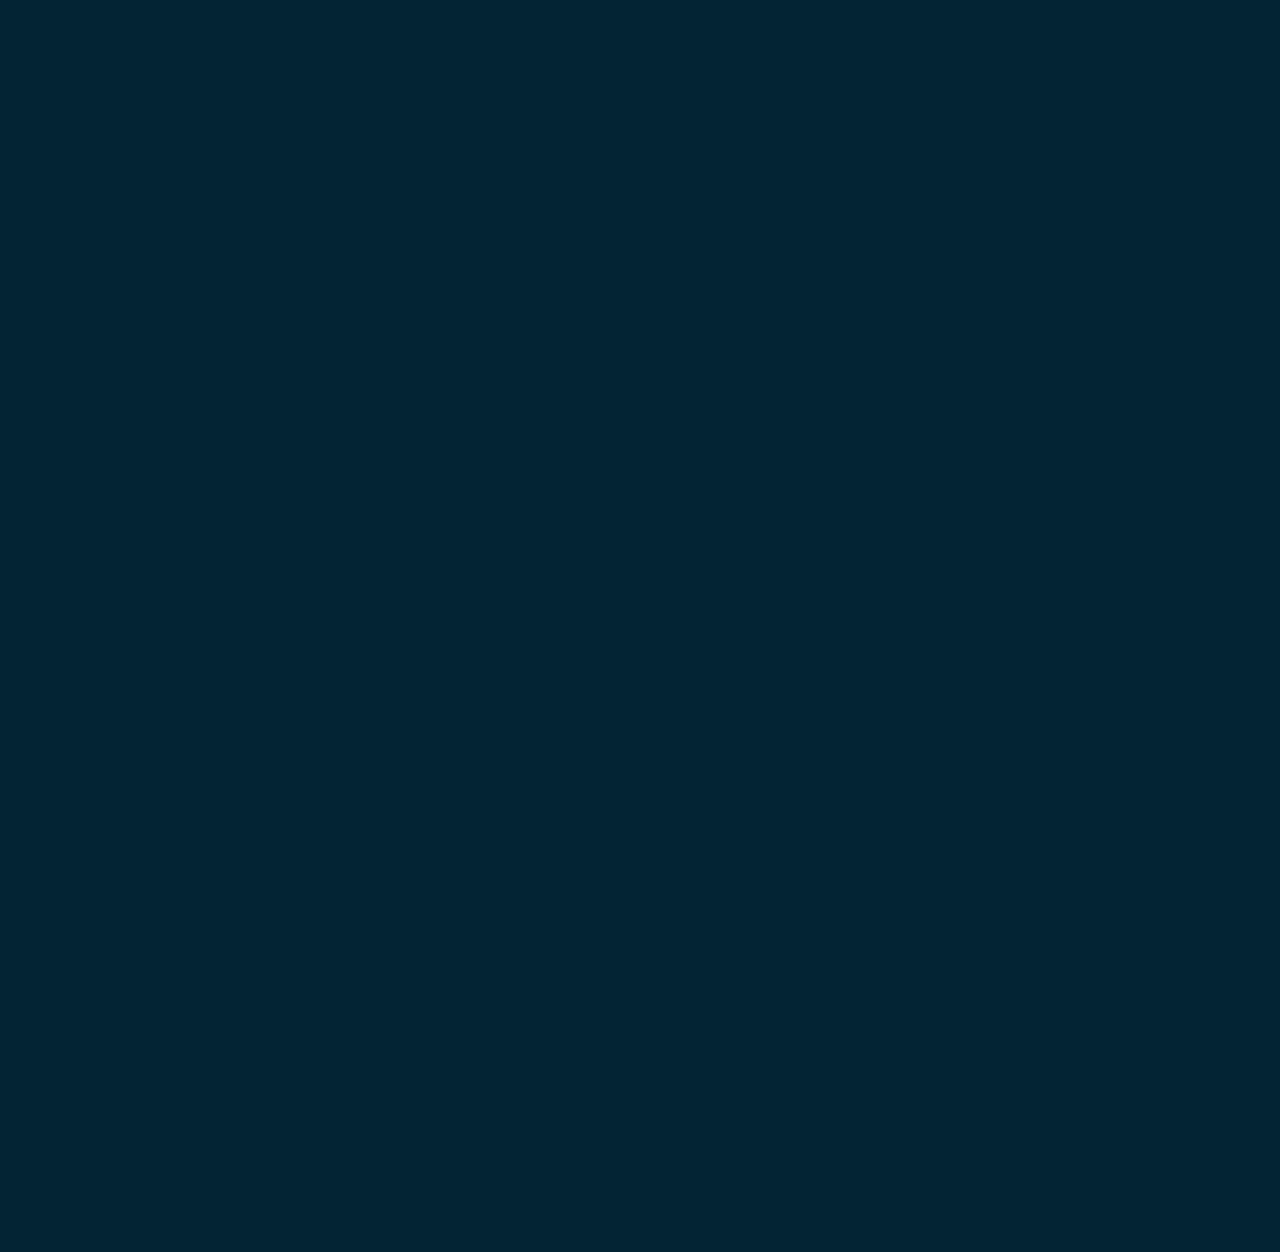
==== commit fed7d17a: "Ajustes" ====
--- a/contacto.html
+++ b/contacto.html
@@ -45,6 +45,9 @@
                         <li>
                             <a href="portafolio.html">Portafolio</a>
         
+                        </li>
+                        <li>
+                            <a href="recomendaciones.html">Recomendaciones</a>
                         </li>
                         <li class="current-menu-parent">
                             <a href="contacto.html">Contacto</a>
--- a/css/config.css
+++ b/css/config.css
@@ -8,13 +8,13 @@
 =============== */
 :root {
     /* Used as body background and overlays */
-    --bringer-s-body-bg: #07090D;
+    --bringer-s-body-bg: #032434;
 
     /* Used as a background color for header, footer, and mobile navigation */
-    --bringer-s-nav: #07090DCC;
+    --bringer-s-nav: #052736;
 
     /* Used as a background color for block containers, sub-menus, and form inputs */
-    --bringer-s-container-bg: #1A1D24;
+    --bringer-s-container-bg: #335467;
 
     /* The same as the previous one but with transparency for frosted glass blocks */
     --bringer-s-container-frosted: #1A1D24EE;
@@ -29,13 +29,13 @@
     --bringer-s-text: #C5C7CE;
 
     /* A background color for accents, like buttons, highlighted blocks, etc. */
-    --bringer-s-accent: #3F6EE9;
+    --bringer-s-accent: #075C80;
 
     /* A hovered button background color */
-    --bringer-button-hover-bg: #3F6EE9D0;
+    --bringer-button-hover-bg: #05445F;
 
     /* Used as a color for text accents */
-    --bringer-s-text-accent: #5C9DFF;
+    --bringer-s-text-accent: #075C80;
 
     /* Used as a text color for accented blocks */
     --bringer-s-accented-text: var(--bringer-s-heading);
--- a/css/style.css
+++ b/css/style.css
@@ -4310,4 +4310,5 @@
 [data-unload="zoom-in-up-left"].is-unloading,
 [data-appear="zoom-out-down-right"] {
     transform: translate(calc(-1 * var(--stea-move)), calc(-1 * var(--stea-move))) scale(var(--stea-zoom-out));
-}+}
+
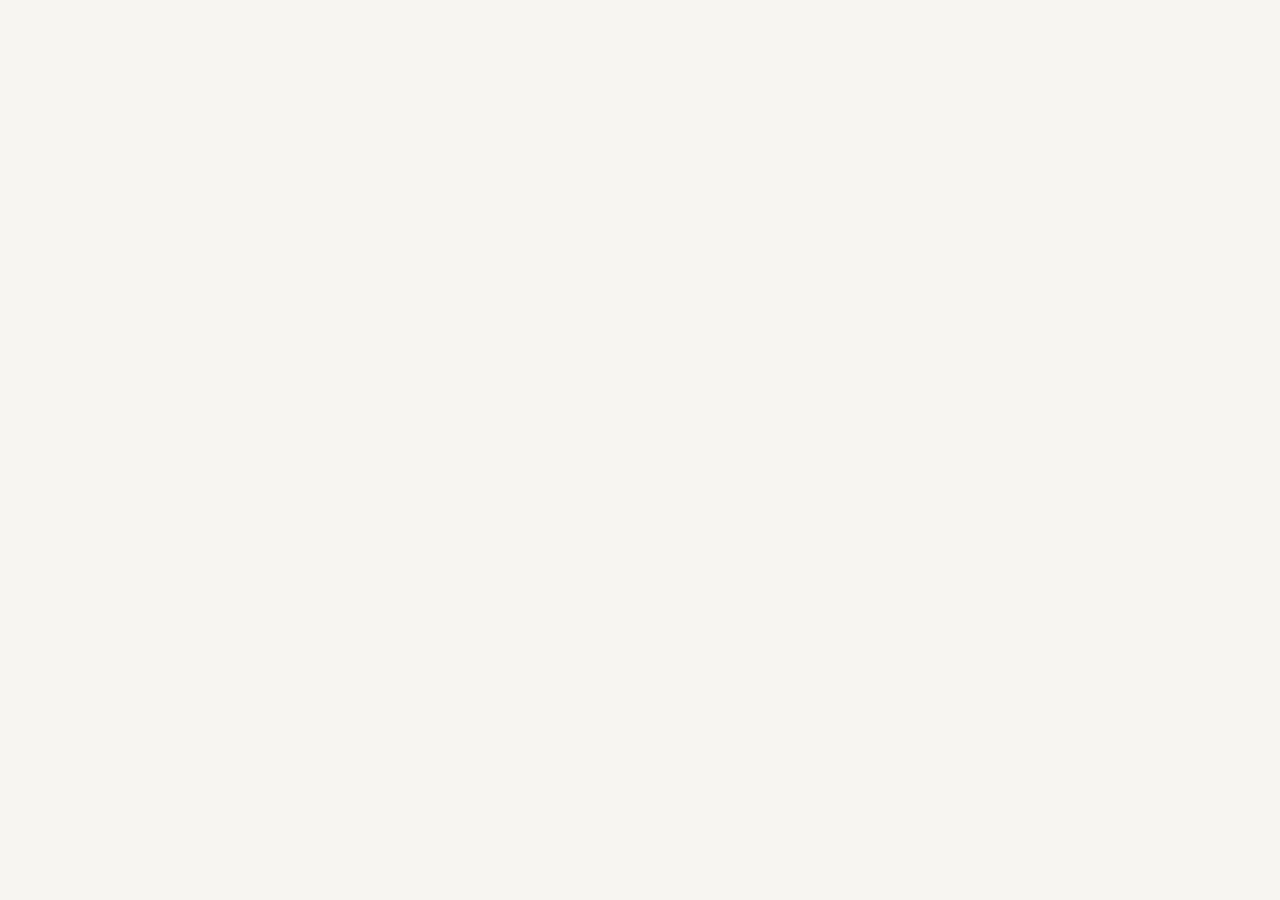
==== commit 12f19697: "Rediseño Portafolio 2.0" ====
--- a/contacto.html
+++ b/contacto.html
@@ -1,230 +1,80 @@
 <!DOCTYPE html>
 <html lang="es">
+<head>
+<meta charset="UTF-8" />
+<meta name="viewport" content="width=device-width, initial-scale=1.0" />
 
-<!-- Mirrored from demo.shadow-themes.com/html/bringer/contacts.html by HTTrack Website Copier/3.x [XR&CO'2014], Tue, 04 Mar 2025 05:10:53 GMT -->
-<head>
-    <meta charset="UTF-8">
-    <meta name="viewport" content="width=device-width, initial-scale=1.0">
+<!-- Primary Meta -->
+<title>Contacto · WhatsApp, email y redes — Alejandro López UX/UI</title>
+<meta name="description" content="Hablemos de tu proyecto. Respuesta en menos de 24 horas hábiles. Disponible para colaboraciones remotas y freelance desde Ciudad de México." />
+<meta name="author" content="Alejandro López" />
+<meta name="keywords" content="Contacto UX Designer, Freelance Product Designer, Alejandro López contacto, WhatsApp UX México" />
+<meta name="robots" content="index, follow, max-image-preview:large" />
+<meta name="theme-color" content="#0a0a0a" />
+<link rel="canonical" href="https://alejandrolzl.github.io/contacto.html" />
 
-    <!-- Page Title -->
-    <title>Portafolio | Alejandro Lopez </title>
+<!-- Favicon -->
+<link rel="icon" href="favicon.svg" type="image/svg+xml" />
+<link rel="apple-touch-icon" href="favicon.svg" />
 
-    <!-- Google Fonts -->
-    <link href="https://fonts.googleapis.com/css2?family=Inter:wght@400;600&amp;display=swap" rel="stylesheet">
-    <!-- Config -->
-    <link type="text/css" rel="stylesheet" href="css/config.css">
-    <!-- Libraries -->
-    <link type="text/css" rel="stylesheet" href="css/libs.css">
-    <!-- Template Styles -->
-    <link type="text/css" rel="stylesheet" href="css/style.css">
-    <!-- Responsive -->
-    <link type="text/css" rel="stylesheet" href="css/responsive.css">
+<!-- Open Graph -->
+<meta property="og:type" content="website" />
+<meta property="og:locale" content="es_MX" />
+<meta property="og:site_name" content="Alejandro López — UX/UI Designer" />
+<meta property="og:title" content="Contacto — Alejandro López UX/UI" />
+<meta property="og:description" content="Hablemos. Respuesta en menos de 24 horas. Disponible para colaboraciones remotas y freelance." />
+<meta property="og:url" content="https://alejandrolzl.github.io/contacto.html" />
+<meta property="og:image" content="https://alejandrolzl.github.io/img/portfolio/Selfie.jpg" />
+<meta property="og:image:alt" content="Contactar a Alejandro López, UX/UI Designer" />
+<meta property="og:image:width" content="1200" />
+<meta property="og:image:height" content="630" />
 
-    <!-- Favicon -->
-    <link rel="icon" href="img/favicon.png" sizes="32x32">
+<!-- Twitter Card -->
+<meta name="twitter:card" content="summary_large_image" />
+<meta name="twitter:title" content="Contacto — Alejandro López UX/UI" />
+<meta name="twitter:description" content="Hablemos. Respuesta en menos de 24 horas." />
+<meta name="twitter:image" content="https://alejandrolzl.github.io/img/portfolio/Selfie.jpg" />
+
+<!-- Fonts -->
+<link rel="preconnect" href="https://fonts.googleapis.com">
+<link rel="preconnect" href="https://fonts.gstatic.com" crossorigin>
+<link href="https://fonts.googleapis.com/css2?family=Space+Grotesk:wght@400;500;600;700&family=JetBrains+Mono:wght@400;500&display=swap" rel="stylesheet">
+
+<!-- Styles -->
+<link rel="stylesheet" href="src/styles.css" />
+
+<!-- Structured Data — ContactPage + breadcrumb -->
+<script type="application/ld+json">
+{
+  "@context": "https://schema.org",
+  "@graph": [
+    {
+      "@type": "ContactPage",
+      "@id": "https://alejandrolzl.github.io/contacto.html#contact",
+      "name": "Contacto — Alejandro López",
+      "description": "Vías de contacto para colaboraciones de diseño UX/UI, producto digital y freelance.",
+      "url": "https://alejandrolzl.github.io/contacto.html",
+      "inLanguage": "es-MX",
+      "isPartOf": { "@id": "https://alejandrolzl.github.io/#website" },
+      "mainEntity": { "@id": "https://alejandrolzl.github.io/#alejandro" }
+    },
+    {
+      "@type": "BreadcrumbList",
+      "itemListElement": [
+        { "@type": "ListItem", "position": 1, "name": "Inicio", "item": "https://alejandrolzl.github.io/" },
+        { "@type": "ListItem", "position": 2, "name": "Contacto", "item": "https://alejandrolzl.github.io/contacto.html" }
+      ]
+    }
+  ]
+}
+</script>
 </head>
 <body>
-    <!-- Header -->
-     <header id="bringer-header" class="is-frosted is-sticky" data-appear="fade-down" data-unload="fade-up">
-        <!-- Desktop Header -->
-        <div class="bringer-header-inner">
-            <!-- Header Logo -->
-            <div class="bringer-header-lp">
-                <a href="index.html" class="bringer-logo">
-                    <img src="img/logo.png" alt="bringer." width="88" height="24">
-                </a>
-            </div>
-            <!-- Main Menu -->
-            <div class="bringer-header-mp">
-                <nav class="bringer-nav">
-                    <ul class="main-menu" data-stagger-appear="fade-down" data-stagger-delay="75">
-                        <li>
-                            <a href="index.html">Inicio</a>
-                        </li>
-                        
-                        <li>
-                            <a href="portafolio.html">Portafolio</a>
-        
-                        </li>
-                        <li>
-                            <a href="recomendaciones.html">Recomendaciones</a>
-                        </li>
-                        <li class="current-menu-parent">
-                            <a href="contacto.html">Contacto</a>
-                        </li>
-                    </ul>
-                </nav>
-            </div>
-            <!-- Header Button -->
-            <div class="bringer-header-rp">
-                <a href="https://www.behance.net/alejandrolzl" class="bringer-button">Behance</a>
-            </div>
-        </div>
-        <!-- Mobile Header -->
-        <div class="bringer-mobile-header-inner">
-            <a href="index.html" class="bringer-logo">
-                <img src="img/logo.png" alt="bringer." width="88" height="24">
-            </a>
-            <a href="#" class="bringer-mobile-menu-toggler">
-                <i class="bringer-menu-toggler-icon">
-                    <span></span>
-                    <span></span>
-                    <span></span>
-                </i>
-            </a>
-        </div>
-    </header>
-
-    <!-- Page Main -->
-    <main id="bringer-main">
-        <div class="stg-container">
-            
-
-           
-
-            <!-- Section: Let's Talk -->
-            <section class="backlight-top divider-bottom">
-                <!-- Section Title -->
-                <div class="stg-row bringer-section-title">
-                    <div class="stg-col-8 stg-offset-2">
-                        <div class="align-center">
-                            <h2 data-appear="fade-up" data-unload="fade-up">Contacto</h2>
-                            <p class="bringer-large-text" data-appear="fade-up" data-delay="100" data-unload="fade-up">Estoy emocionado por trabajar contigo en tu próxima gran idea.</p>
-                        </div>
-                    </div>
-                </div>
-                <!-- Contacts Grid -->
-                <div class="stg-row" data-stagger-appear="fade-up" data-delay="200" data-stagger-unload="fade-up">
-                    <div class="stg-col-4 stg-tp-col-6 stg-tp-bottom-gap">
-                        <!-- Phone -->
-                        <div class="bringer-block stg-aspect-square stg-vertical-space-between">
-                            <a href="https://wa.me/5215512899235" class="bringer-grid-item-link"></a>
-                            <div>
-                                <h5>Teléfono / WhatsApp<span class="bringer-accent">.</span></h5>
-                                <h6>+52 55 1289 9235</h6>
-                            </div>
-                            <p>Puedes llamarme o enviarme un mensaje por WhatsApp. Estaré atento para responder lo antes posible.</p>
-                        </div>
-                    </div>
-                    <div class="stg-col-4 stg-tp-col-6 stg-tp-bottom-gap">
-                        <!-- Email -->
-                        <div class="bringer-block stg-aspect-square stg-vertical-space-between">
-                            <a href="mailto:ale2201@outlook.es" class="bringer-grid-item-link"></a>
-                            <div>
-                                <h5>Email<span class="bringer-accent">.</span></h5>
-                                <h6>ale2201@outlook.es </h6>
-                            </div>
-                            <p>Si prefieres enviarme más contexto o documentación, puedes escribirme directamente a mi correo.</p>
-                        </div>
-                    </div>
-                    <div class="stg-col-4 stg-tp-col-12">
-                        
-                        <!-- Social Media -->
-                        <div class="bringer-block stg-aspect-square stg-tp-aspect-rectangle stg-vertical-space-between">
-                            <div>
-                                <h5>Redes sociales<span class="bringer-accent">.</span></h5>
-                                <ul class="bringer-socials-list stg-small-gap" data-stagger-appear="fade-up" data-stagger-delay="75">
-                                    <li>
-                                        <a href="https://www.linkedin.com/in/alejandrolzl/" class="bringer-socials-linkedin">
-                                            <i></i>
-                                        </a>
-                                    </li>
-                                    <li>
-                                        <a href="https://www.behance.net/alejandrolzl" class="bringer-socials-behance">
-                                            <i></i>
-                                        </a>
-                                    </li>
-                                    
-                                </ul>
-                            </div>
-                            <p>También puedes seguirme o contactarme a través de mis redes profesionales.</p>
-                        </div>
-                    </div>
-                </div>
-            </section>
-
-            
-
-           
-
-        </div><!-- .stg-container -->
-
-        <!-- Footer -->
-        <footer id="bringer-footer" data-appear="fade-up" data-unload="fade-down">
-            <!-- Footer Widgets Area -->
-            <div class="bringer-footer-widgets">
-                <div class="stg-container">
-                    <div class="stg-row" data-stagger-appear="fade-left" data-stagger-delay="100">
-                        <div class="stg-col-5 stg-tp-col-12 stg-tp-bottom-gap-l">
-                            <div class="bringer-info-widget">
-                                <a href="index-2.html" class="bringer-logo footer-logo">
-                                    <img src="img/logo.png" alt="bringer." width="88" height="24">
-                                </a>
-                                <div class="bringer-info-description">La diversidad de proyectos me ha permitido adaptarme con facilidad a entornos cambiantes y encontrar soluciones creativas a los desafíos que se presenten.</div>
-                                <span class="bringer-label">Redes profesionales:</span>
-                                <ul class="bringer-socials-list" data-stagger-appear="fade-up" data-stagger-delay="75">
-                                    <li>
-                                        <a href="https://www.linkedin.com/in/alejandrolzl/" class="bringer-socials-linkedin">
-                                            <i></i>
-                                        </a>
-                                    </li>
-                                    <li>
-                                        <a href="https://www.behance.net/alejandrolzl" class="bringer-socials-behance">
-                                            <i></i>
-                                        </a>
-                                    </li>
-                                    
-                                </ul>
-                            </div>
-                        </div>
-                        <div class="stg-col-2 stg-offset-1 stg-tp-col-4 stg-m-col-4">
-                            <div class="bringer-widget">
-                                <h6>Secciones</h6>
-                                <div class="bringer-menu-widget">
-                                    <ul>
-                                        <li><a href="index.html">Inicio</a></li>
-                                        <li><a href="service-details.html">Portafolio</a></li>
-                                        <li><a href="service-details.html">Contacto</a></li>
-                                        <li><a href="https://www.behance.net/alejandrolzl">Behance</a></li>
-                                        <li><a href="https://wa.me/5215512899235">WhatsApp</a></li>
-                                    </ul>
-                                </div>
-                            </div><!-- .bringer-widget -->
-                        </div>
-                        
-                        
-                    </div><!-- .stg-row -->
-                </div><!-- .stg-container -->
-            </div><!-- .bringer-footer-widgets -->
-
-            <!-- Footer Copyright Line -->
-            <div class="bringer-footer-line stg-container">
-                <div class="align-center">
-                    Alejandro Lopez
-                </div>
-            </div><!-- bringer-footer-line -->
-        </footer>
-	</main>
-
-    <!-- Right Click Protection Block -->
-    <div class="bringer-rcp-wrap">
-        <div class="bringer-rcp-overlay"></div>
-        <div class="bringer-rcp-container">
-            <h2>The context menu is not allowed on this page.</h2>
-        </div>
-    </div>
-
-    <!-- Dynamic Backlight -->
-    <div class="bringer-backlight"></div>
-
-    <!-- JS Scripts -->
-    <script src="js/lib/jquery.min.js"></script>
-    <script src="js/lib/libs.js"></script>
-    <script src="js/contact_form.js"></script>
-    <script src="js/st-core.js"></script>
-    <script src="js/classes.js"></script>
-    <script src="js/main.js"></script>
+<div id="root" data-page="contacto"></div>
+<script src="https://unpkg.com/react@18.3.1/umd/react.development.js" integrity="sha384-hD6/rw4ppMLGNu3tX5cjIb+uRZ7UkRJ6BPkLpg4hAu/6onKUg4lLsHAs9EBPT82L" crossorigin="anonymous"></script>
+<script src="https://unpkg.com/react-dom@18.3.1/umd/react-dom.development.js" integrity="sha384-u6aeetuaXnQ38mYT8rp6sbXaQe3NL9t+IBXmnYxwkUI2Hw4bsp2Wvmx4yRQF1uAm" crossorigin="anonymous"></script>
+<script src="https://unpkg.com/@babel/standalone@7.29.0/babel.min.js" integrity="sha384-m08KidiNqLdpJqLq95G/LEi8Qvjl/xUYll3QILypMoQ65QorJ9Lvtp2RXYGBFj1y" crossorigin="anonymous"></script>
+<script src="src/data.js?v=12"></script>
+<script type="text/babel" src="src/app.jsx?v=12"></script>
 </body>
-
-<!-- Mirrored from demo.shadow-themes.com/html/bringer/contacts.html by HTTrack Website Copier/3.x [XR&CO'2014], Tue, 04 Mar 2025 05:10:54 GMT -->
-</html>+</html>
--- a/src/styles.css
+++ b/src/styles.css
@@ -0,0 +1,571 @@
+/* Alejandro López — Portfolio v3
+   Modern vibrant · Space Grotesk · multi-página · denso */
+
+:root {
+  --bg: #f7f5f1;
+  --surface: #ffffff;
+  --surface-2: #efece6;
+  --ink: #0a0a0a;
+  --ink-2: #2a2a2a;
+  --muted: #5d594f;               /* ↑ contraste AA sobre crema */
+  --line: rgba(10,10,10,0.10);
+  --line-2: rgba(10,10,10,0.22);
+  --accent: #3B82F6;
+  --accent-2: #1D4ED8;
+  --accent-ink: #ffffff;
+  --focus: #3B82F6;               /* ring visible */
+  --contact-bg: #0a0a0a;
+  --contact-ink: #ffffff;
+
+  --f-sans: "Space Grotesk", "Inter", ui-sans-serif, system-ui, sans-serif;
+  --f-mono: "JetBrains Mono", ui-monospace, SFMono-Regular, Menlo, monospace;
+
+  --max: 1440px;
+  --pad: clamp(20px, 3vw, 48px);
+  --r-s: 10px; --r-m: 16px; --r-l: 24px;
+}
+
+[data-theme="dark"] {
+  --bg: #0a0a0a; --surface: #141414; --surface-2: #1c1c1c;
+  --ink: #f5f2ec; --ink-2: #cfcabf; --muted: #a29d91;
+  --line: rgba(245,242,236,0.10); --line-2: rgba(245,242,236,0.25);
+}
+
+* { box-sizing: border-box; }
+html { scroll-behavior: smooth; }
+html, body { margin: 0; padding: 0; overflow-x: hidden; }
+body { background: var(--bg); color: var(--ink); font-family: var(--f-sans); -webkit-font-smoothing: antialiased; line-height: 1.45; transition: background 220ms ease, color 220ms ease; min-height: 100vh; }
+img { max-width: 100%; display: block; }
+a { color: inherit; text-decoration: none; }
+button { font: inherit; color: inherit; background: none; border: 0; cursor: pointer; }
+::selection { background: var(--accent); color: var(--accent-ink); }
+
+/* Focus visible — a11y key */
+:focus { outline: none; }
+:focus-visible { outline: 2px solid var(--focus); outline-offset: 3px; border-radius: 6px; }
+.btn:focus-visible, .nav__cta:focus-visible, .nav__links a:focus-visible, .filter:focus-visible { outline-offset: 4px; }
+
+/* Evita hovers "pegados" en dispositivos táctiles */
+@media (hover: none) {
+  .skill:hover, .work-card:hover, .port-item:hover, .bcard:hover, .frec:hover, .cert:hover, .testi:hover, .client:hover { transform: none; box-shadow: none; border-color: inherit; }
+  .skill:hover .skill__img img, .work-card:hover .work-card__img, .port-item:hover .port-item__img, .bcard:hover .bcard__img img { transform: none; }
+  .btn:hover, .nav__cta:hover, .behance__foot a.big:hover { transform: none; }
+}
+
+.wrap { width: 100%; max-width: var(--max); margin: 0 auto; padding-left: var(--pad); padding-right: var(--pad); }
+.mono { font-family: var(--f-mono); font-size: 11px; letter-spacing: 0.08em; text-transform: uppercase; color: var(--muted); font-weight: 500; }
+
+/* ========= NAV (más presencia) ========= */
+.nav { position: sticky; top: 18px; z-index: 60; padding: 0 var(--pad); animation: navIn 620ms cubic-bezier(.2,.8,.2,1) both; }
+@keyframes navIn { from { opacity: 0; transform: translateY(-14px); } to { opacity: 1; transform: translateY(0); } }
+.nav__inner {
+  max-width: var(--max); margin: 0 auto;
+  display: flex; align-items: center; justify-content: space-between;
+  background: var(--surface); border: 1px solid var(--line); border-radius: 999px;
+  padding: 12px 12px 12px 26px;
+  box-shadow: 0 18px 40px -20px rgba(0,0,0,0.18), 0 2px 4px rgba(0,0,0,0.04);
+  backdrop-filter: blur(14px);
+  transition: box-shadow 240ms ease, transform 240ms ease;
+}
+.nav__brand { display: flex; align-items: center; gap: 12px; font-weight: 700; font-size: 16px; letter-spacing: -0.01em; }
+.nav__brand .bmark { width: 32px; height: 32px; border-radius: 999px; background: var(--accent); color: #fff; font-weight: 700; font-size: 14px; display: inline-flex; align-items: center; justify-content: center; transition: transform 400ms cubic-bezier(.2,.8,.2,1); }
+.nav__brand:hover .bmark { transform: rotate(360deg); }
+.nav__links { display: flex; gap: 4px; }
+.nav__links a { padding: 10px 18px; border-radius: 999px; font-size: 14px; font-weight: 500; color: var(--ink-2); transition: all 200ms cubic-bezier(.2,.8,.2,1); position: relative; }
+.nav__links a:hover { background: var(--surface-2); color: var(--ink); }
+.nav__links a.is-active { background: var(--ink); color: var(--bg); }
+.nav__cta { display: inline-flex; align-items: center; gap: 10px; padding: 12px 20px; background: var(--ink); color: var(--bg); border-radius: 999px; font-size: 14px; font-weight: 600; transition: transform 220ms ease, background 220ms ease; }
+.nav__cta:hover { transform: translateY(-2px); background: var(--accent); color: #fff; }
+.nav__cta .dot { width: 8px; height: 8px; border-radius: 999px; background: #39d88f; box-shadow: 0 0 0 3px rgba(57,216,143,0.25); animation: pulse 2s ease-in-out infinite; }
+@keyframes pulse { 50% { box-shadow: 0 0 0 7px rgba(57,216,143,0); } }
+
+/* Mobile nav — hamburguesa + drawer */
+.nav__burger {
+  display: none;
+  width: 40px; height: 40px;
+  border-radius: 999px;
+  background: var(--surface-2);
+  align-items: center; justify-content: center;
+  color: var(--ink);
+  transition: background 180ms ease, transform 180ms ease;
+  flex-shrink: 0;
+}
+.nav__burger:hover { background: var(--ink); color: var(--bg); }
+.nav__burger .bar { display: block; width: 18px; height: 2px; background: currentColor; position: relative; transition: transform 220ms ease, opacity 160ms ease; }
+.nav__burger .bar::before, .nav__burger .bar::after { content: ""; position: absolute; left: 0; width: 18px; height: 2px; background: currentColor; transition: transform 220ms ease; }
+.nav__burger .bar::before { top: -6px; }
+.nav__burger .bar::after { top: 6px; }
+.nav__burger.is-open .bar { background: transparent; }
+.nav__burger.is-open .bar::before { transform: translateY(6px) rotate(45deg); }
+.nav__burger.is-open .bar::after  { transform: translateY(-6px) rotate(-45deg); }
+
+.nav__drawer {
+  position: fixed; inset: 0; z-index: 70;
+  background: rgba(10,10,10,0.6);
+  backdrop-filter: blur(6px);
+  opacity: 0; pointer-events: none;
+  transition: opacity 240ms ease;
+  display: flex; align-items: flex-start; justify-content: center;
+  padding: 80px 16px 24px;
+}
+.nav__drawer.is-open { opacity: 1; pointer-events: auto; }
+.nav__drawer__panel {
+  width: 100%; max-width: 420px;
+  background: var(--surface);
+  border: 1px solid var(--line);
+  border-radius: 20px;
+  padding: 22px;
+  box-shadow: 0 30px 60px -20px rgba(0,0,0,0.25);
+  transform: translateY(-8px);
+  opacity: 0;
+  transition: transform 280ms cubic-bezier(.2,.8,.2,1), opacity 220ms ease;
+}
+.nav__drawer.is-open .nav__drawer__panel { transform: translateY(0); opacity: 1; }
+.nav__drawer__links { display: flex; flex-direction: column; gap: 2px; }
+.nav__drawer__links a {
+  padding: 14px 16px; border-radius: 12px;
+  font-size: 17px; font-weight: 500;
+  color: var(--ink);
+  display: flex; align-items: center; justify-content: space-between;
+  transition: background 160ms ease, color 160ms ease;
+}
+.nav__drawer__links a:hover { background: var(--surface-2); }
+.nav__drawer__links a.is-active { background: var(--ink); color: var(--bg); }
+.nav__drawer__links a .arr { opacity: 0.5; font-family: var(--f-mono); font-size: 14px; }
+.nav__drawer__foot {
+  margin-top: 18px; padding-top: 18px;
+  border-top: 1px solid var(--line);
+  display: flex; flex-direction: column; gap: 10px;
+  font-family: var(--f-mono); font-size: 11px; color: var(--muted); letter-spacing: 0.06em; text-transform: uppercase;
+}
+.nav__drawer__foot a { color: var(--ink-2); text-transform: none; font-size: 13px; letter-spacing: 0; font-family: var(--f-sans); }
+
+/* ========= HERO (compacto) ========= */
+.hero { padding: clamp(28px, 4vw, 52px) 0 clamp(24px, 3vw, 40px); }
+.hero__grid { display: grid; grid-template-columns: 1.5fr 1fr; gap: 32px; align-items: center; }
+.hero__eyebrow { display: inline-flex; align-items: center; gap: 10px; padding: 6px 12px; border: 1px solid var(--line-2); border-radius: 999px; font-size: 12px; font-weight: 500; color: var(--ink-2); margin-bottom: 20px; }
+.hero__eyebrow .square { width: 8px; height: 8px; background: var(--accent); border-radius: 2px; }
+.hero__title { font-size: clamp(44px, 7.2vw, 112px); font-weight: 500; letter-spacing: -0.035em; line-height: 0.95; margin: 0 0 22px; }
+.hero__title .accent { color: var(--accent); }
+.hero__title em { font-style: italic; font-weight: 400; }
+.hero__lead { font-size: clamp(15px, 1.3vw, 18px); line-height: 1.5; color: var(--ink-2); max-width: 52ch; margin: 0 0 22px; }
+.hero__ctas { display: flex; gap: 10px; flex-wrap: wrap; }
+.btn { display: inline-flex; align-items: center; gap: 10px; padding: 13px 20px; border-radius: 999px; font-size: 14px; font-weight: 600; transition: transform 180ms ease, background 180ms ease, color 180ms ease; }
+.btn--primary { background: var(--ink); color: var(--bg); }
+.btn--primary:hover { transform: translateY(-2px); background: var(--accent); color: #fff; }
+.btn--ghost { border: 1px solid var(--line-2); color: var(--ink); }
+.btn--ghost:hover { background: var(--ink); color: var(--bg); }
+.btn .arr { transition: transform 220ms cubic-bezier(.2,.8,.2,1); display: inline-block; }
+.btn:hover .arr { transform: translate(4px, -4px) rotate(8deg); }
+
+.hero__side { position: relative; aspect-ratio: 4/5; border-radius: var(--r-l); overflow: hidden; background: var(--surface-2); box-shadow: 0 30px 60px -30px rgba(0,0,0,0.22); max-height: 520px; }
+.hero__side img { width: 100%; height: 100%; object-fit: cover; }
+.hero__badge { position: absolute; top: 14px; right: 14px; display: inline-flex; align-items: center; gap: 8px; padding: 7px 12px; border-radius: 999px; background: rgba(0,0,0,0.7); color: #fff; font-family: var(--f-mono); font-size: 11px; letter-spacing: 0.06em; text-transform: uppercase; backdrop-filter: blur(10px); }
+.hero__badge .dot { width: 6px; height: 6px; border-radius: 999px; background: #39d88f; animation: pulse 2s ease-in-out infinite; }
+.hero__sticker { position: absolute; bottom: 16px; left: 16px; width: 108px; height: 108px; border-radius: 999px; background: var(--accent); color: #fff; display: flex; align-items: center; justify-content: center; text-align: center; font-weight: 600; font-size: 11px; line-height: 1.25; padding: 10px; animation: spin 22s linear infinite; will-change: transform; }
+.hero__sticker span { display: block; font-size: 20px; font-weight: 700; }
+@keyframes spin { to { transform: rotate(360deg); } }
+
+/* ========= MARQUEE ========= */
+.marquee { padding: 20px 0; border-top: 1px solid var(--line); border-bottom: 1px solid var(--line); background: var(--ink); color: var(--bg); overflow: hidden; margin-bottom: clamp(48px, 6vw, 80px); }
+.marquee__track { display: flex; gap: 40px; animation: slide 32s linear infinite; width: max-content; will-change: transform; }
+.marquee:hover .marquee__track { animation-play-state: paused; }
+.marquee__item { font-size: 17px; font-weight: 500; display: inline-flex; align-items: center; gap: 40px; white-space: nowrap; }
+.marquee__item .star { color: var(--accent); font-size: 13px; }
+@keyframes slide { to { transform: translateX(-50%); } }
+
+/* ========= SECTION ========= */
+.section { padding: clamp(56px, 7vw, 96px) 0; }
+.section--tight { padding: clamp(36px, 4vw, 56px) 0; }
+.section__head { display: grid; grid-template-columns: 1fr auto; gap: 32px; align-items: end; margin-bottom: clamp(28px, 3.5vw, 48px); padding-bottom: 20px; border-bottom: 1px solid var(--line); }
+.section__title { font-size: clamp(34px, 4.5vw, 60px); font-weight: 500; letter-spacing: -0.03em; line-height: 1; margin: 12px 0 0; }
+.section__title em { font-style: italic; font-weight: 400; color: var(--accent); }
+.section__aside { text-align: right; max-width: 320px; }
+.section__aside p { font-size: 13px; color: var(--muted); line-height: 1.55; margin: 6px 0 0; }
+
+/* ========= STATS ========= */
+.stats { display: grid; grid-template-columns: repeat(4, 1fr); border: 1px solid var(--line); border-radius: var(--r-l); background: var(--surface); overflow: hidden; box-shadow: 0 30px 60px -30px rgba(0,0,0,0.08); }
+.stat { padding: 32px 28px; border-right: 1px solid var(--line); transition: background 220ms ease; position: relative; }
+.stat:hover { background: var(--surface-2); }
+.stat:last-child { border-right: 0; }
+.stat__num { font-size: clamp(36px, 3.8vw, 56px); font-weight: 500; letter-spacing: -0.03em; line-height: 1; color: var(--ink); transition: color 220ms ease; }
+.stat:hover .stat__num { color: var(--accent); }
+.stat__label { margin-top: 10px; font-size: 13px; color: var(--muted); }
+
+/* ========= WORK GRID — bento sin huecos (2x3 uniforme con un hero ancho) ========= */
+.work-grid { display: grid; grid-template-columns: repeat(6, 1fr); grid-auto-rows: minmax(220px, auto); gap: 14px; }
+.work-card { position: relative; border-radius: var(--r-m); overflow: hidden; background: var(--surface-2); cursor: pointer; transition: transform 340ms cubic-bezier(.2,.8,.2,1), box-shadow 340ms ease; display: block; width: 100%; padding: 0; border: 0; font: inherit; color: inherit; text-align: left; }
+.work-card:hover { transform: translateY(-6px); box-shadow: 0 24px 48px -20px rgba(0,0,0,0.28); }
+/* Layout: 1 ancha (4 col) + 1 media (2 col) arriba; 3 iguales (2 col) en medio; 1 ancha abajo (6 col) */
+.work-card--hero   { grid-column: span 4; grid-row: span 2; }
+.work-card--tall   { grid-column: span 2; grid-row: span 2; }
+.work-card--third  { grid-column: span 2; grid-row: span 1; }
+.work-card--full   { grid-column: span 6; grid-row: span 1; }
+.work-card__img { position: absolute; inset: 0; background-size: cover; background-position: center; transition: transform 600ms cubic-bezier(.2,.8,.2,1); }
+.work-card:hover .work-card__img { transform: scale(1.04); }
+.work-card__overlay { position: absolute; inset: 0; background: linear-gradient(180deg, rgba(0,0,0,0.02) 50%, rgba(0,0,0,0.6) 100%); }
+.work-card__tag { position: absolute; top: 14px; left: 14px; display: inline-flex; align-items: center; gap: 8px; padding: 6px 11px; background: rgba(255,255,255,0.95); color: #111; border-radius: 999px; font-size: 11px; font-weight: 600; letter-spacing: 0.03em; text-transform: uppercase; }
+.work-card__num { position: absolute; top: 14px; right: 14px; padding: 5px 9px; border-radius: 5px; background: rgba(0,0,0,0.6); color: #fff; font-family: var(--f-mono); font-size: 11px; letter-spacing: 0.06em; }
+.work-card__foot { position: absolute; left: 18px; right: 18px; bottom: 16px; color: #fff; display: flex; align-items: flex-end; justify-content: space-between; gap: 12px; }
+.work-card__title { font-size: clamp(18px, 2vw, 26px); font-weight: 500; letter-spacing: -0.02em; line-height: 1.05; margin: 0; }
+.work-card__meta { font-family: var(--f-mono); font-size: 11px; text-transform: uppercase; letter-spacing: 0.06em; color: rgba(255,255,255,0.85); margin-top: 4px; }
+.work-card__cta { flex-shrink: 0; width: 38px; height: 38px; border-radius: 999px; background: #fff; color: #111; display: flex; align-items: center; justify-content: center; font-size: 16px; transition: transform 180ms ease, background 180ms ease; }
+.work-card:hover .work-card__cta { background: var(--accent); color: #fff; transform: rotate(-20deg); }
+
+/* ========= PORTFOLIO INDEX (portafolio.html) ========= */
+.port-hero { padding: clamp(24px,3vw,48px) 0 clamp(12px,1.5vw,24px); }
+.port-hero h1 { font-size: clamp(44px, 7vw, 104px); font-weight: 500; letter-spacing: -0.035em; line-height: 0.95; margin: 0; }
+.port-hero h1 em { font-style: italic; color: var(--accent); font-weight: 400; }
+.port-hero p { color: var(--muted); font-size: 15px; max-width: 56ch; margin: 14px 0 0; }
+
+.filters { display: flex; flex-wrap: wrap; gap: 8px; padding: 18px 0 28px; border-bottom: 1px solid var(--line); margin-bottom: 28px; }
+.filter { padding: 8px 14px; border-radius: 999px; border: 1px solid var(--line-2); font-size: 13px; font-weight: 500; color: var(--ink-2); transition: all 160ms ease; }
+.filter:hover { background: var(--surface-2); }
+.filter.is-active { background: var(--ink); color: var(--bg); border-color: var(--ink); }
+.filter .count { opacity: 0.5; font-size: 11px; margin-left: 4px; }
+
+.port-grid { display: grid; grid-template-columns: repeat(3, 1fr); gap: 16px; }
+@media (max-width: 860px) { .port-grid { grid-template-columns: repeat(2, 1fr); } }
+@media (max-width: 560px) { .port-grid { grid-template-columns: 1fr; } }
+.port-item { position: relative; border-radius: var(--r-m); overflow: hidden; background: var(--surface-2); aspect-ratio: 4/3; cursor: zoom-in; transition: transform 300ms cubic-bezier(.2,.8,.2,1); border: 0; padding: 0; width: 100%; font: inherit; text-align: left; color: inherit; }
+.port-item:hover { transform: translateY(-4px); }
+.port-item__img { position: absolute; inset: 0; background-size: cover; background-position: center; transition: transform 520ms ease; }
+.port-item:hover .port-item__img { transform: scale(1.05); }
+.port-item__over { position: absolute; inset: 0; background: linear-gradient(180deg, rgba(0,0,0,0) 55%, rgba(0,0,0,0.7) 100%); }
+.port-item__tag { position: absolute; top: 12px; left: 12px; padding: 5px 10px; background: rgba(255,255,255,0.95); color: #111; border-radius: 999px; font-size: 11px; font-weight: 600; text-transform: uppercase; letter-spacing: 0.03em; }
+.port-item__foot { position: absolute; left: 14px; right: 14px; bottom: 14px; color: #fff; display: flex; align-items: flex-end; justify-content: space-between; gap: 12px; }
+.port-item__title { font-size: 17px; font-weight: 500; letter-spacing: -0.01em; line-height: 1.15; margin: 0; }
+.port-item__cta { width: 32px; height: 32px; border-radius: 999px; background: #fff; color: #111; display: flex; align-items: center; justify-content: center; font-size: 16px; transition: background 160ms, color 160ms, transform 220ms cubic-bezier(.2,.8,.2,1); }
+.port-item:hover .port-item__cta { background: var(--accent); color: #fff; transform: scale(1.12); }
+
+/* ========= LIGHTBOX ========= */
+.lightbox { position: fixed; inset: 0; z-index: 9999; background: rgba(10,10,10,0.92); display: flex; align-items: center; justify-content: center; padding: 40px; animation: lbFade 220ms ease both; }
+@keyframes lbFade { from { opacity: 0; } to { opacity: 1; } }
+.lightbox__figure { position: relative; max-width: min(1200px, 92vw); max-height: 88vh; margin: 0; display: flex; flex-direction: column; background: var(--surface); border-radius: var(--r-l); overflow: hidden; box-shadow: 0 40px 100px -20px rgba(0,0,0,0.6); animation: lbPop 320ms cubic-bezier(.2,.8,.2,1) both; }
+@keyframes lbPop { from { opacity: 0; transform: scale(0.92); } to { opacity: 1; transform: scale(1); } }
+.lightbox__figure img { display: block; max-width: 100%; max-height: calc(88vh - 96px); object-fit: contain; background: var(--surface-2); }
+.lightbox__cap { display: flex; flex-direction: column; gap: 4px; padding: 18px 22px; background: var(--surface); border-top: 1px solid var(--line); }
+.lightbox__cap h3 { margin: 0; font-size: 20px; font-weight: 500; letter-spacing: -0.01em; color: var(--ink); }
+.lightbox__tag { font-family: var(--f-mono); font-size: 11px; text-transform: uppercase; letter-spacing: 0.08em; color: var(--accent); }
+.lightbox__close { position: absolute; top: 20px; right: 24px; width: 44px; height: 44px; border-radius: 999px; background: rgba(255,255,255,0.1); color: #fff; border: 1px solid rgba(255,255,255,0.2); font-size: 24px; cursor: pointer; display: flex; align-items: center; justify-content: center; transition: background 180ms ease, transform 180ms ease; }
+.lightbox__close:hover { background: rgba(255,255,255,0.2); transform: rotate(90deg); }
+.lightbox__nav { position: absolute; top: 50%; transform: translateY(-50%); width: 52px; height: 52px; border-radius: 999px; background: rgba(255,255,255,0.1); color: #fff; border: 1px solid rgba(255,255,255,0.2); font-size: 20px; cursor: pointer; display: flex; align-items: center; justify-content: center; transition: background 180ms ease, transform 180ms ease; }
+.lightbox__nav:hover { background: rgba(255,255,255,0.2); }
+.lightbox__nav--prev { left: 24px; }
+.lightbox__nav--next { right: 24px; }
+@media (max-width: 640px) {
+  .lightbox { padding: 16px; }
+  .lightbox__cap { flex-direction: column; align-items: flex-start; gap: 12px; padding: 14px 16px; }
+  .lightbox__nav { width: 40px; height: 40px; font-size: 16px; }
+  .lightbox__nav--prev { left: 8px; }
+  .lightbox__nav--next { right: 8px; }
+  .lightbox__close { top: 10px; right: 12px; width: 38px; height: 38px; font-size: 20px; }
+}
+
+/* ========= ABOUT ========= */
+.about { display: grid; grid-template-columns: 1.1fr 1fr; gap: 20px; align-items: stretch; }
+.about__card { background: var(--ink); color: var(--bg); border-radius: var(--r-l); padding: clamp(28px, 2.5vw, 40px); display: flex; flex-direction: column; justify-content: space-between; gap: 28px; min-height: 360px; }
+.about__quote { font-size: clamp(20px, 1.9vw, 28px); font-weight: 500; letter-spacing: -0.02em; line-height: 1.25; }
+.about__quote em { font-style: italic; color: var(--accent); font-weight: 400; }
+.about__meta { display: flex; justify-content: space-between; align-items: center; padding-top: 20px; border-top: 1px solid rgba(255,255,255,0.1); font-size: 12px; }
+.about__meta .left { color: rgba(255,255,255,0.7); }
+.about__meta .right { font-family: var(--f-mono); text-transform: uppercase; letter-spacing: 0.08em; color: rgba(255,255,255,0.5); }
+.about__image { border-radius: var(--r-l); overflow: hidden; position: relative; background: var(--surface-2); min-height: 360px; }
+.about__image img { width: 100%; height: 100%; object-fit: cover; position: absolute; inset: 0; }
+.about__image__pill { position: absolute; top: 16px; left: 16px; padding: 7px 13px; border-radius: 999px; background: rgba(255,255,255,0.95); color: #111; font-size: 12px; font-weight: 600; }
+
+/* ========= SKILLS ========= */
+.skills { display: grid; grid-template-columns: repeat(4, 1fr); gap: 16px; }
+.skill { background: var(--surface); border: 1px solid var(--line); border-radius: var(--r-m); overflow: hidden; display: flex; flex-direction: column; transition: transform 300ms cubic-bezier(.2,.8,.2,1), border-color 220ms ease, box-shadow 300ms ease; }
+.skill:hover { transform: translateY(-6px); border-color: var(--line-2); box-shadow: 0 24px 40px -22px rgba(0,0,0,0.2); }
+.skill__img { aspect-ratio: 4/3; overflow: hidden; background: var(--surface-2); }
+.skill__img img { width: 100%; height: 100%; object-fit: cover; transition: transform 500ms cubic-bezier(.2,.8,.2,1); }
+.skill:hover .skill__img img { transform: scale(1.08); }
+.skill__body { padding: 18px 20px 22px; display: flex; flex-direction: column; gap: 8px; }
+.skill__num { font-family: var(--f-mono); font-size: 11px; color: var(--accent); letter-spacing: 0.08em; }
+.skill__title { font-size: 20px; font-weight: 600; letter-spacing: -0.01em; margin: 0; }
+.skill__desc { font-size: 13px; color: var(--muted); line-height: 1.55; margin: 0; }
+
+/* ========= BEHANCE ========= */
+.behance { background: var(--ink); color: var(--bg); border-radius: var(--r-l); padding: clamp(32px, 4vw, 56px); position: relative; overflow: hidden; }
+.behance::before { content: ""; position: absolute; top: -20%; right: -10%; width: 500px; height: 500px; border-radius: 999px; background: radial-gradient(closest-side, var(--accent), transparent 70%); opacity: 0.32; pointer-events: none; }
+.behance__head { display: grid; grid-template-columns: 1fr auto; gap: 24px; align-items: end; margin-bottom: 32px; padding-bottom: 24px; border-bottom: 1px solid rgba(255,255,255,0.15); position: relative; }
+.behance__head h2 { font-size: clamp(34px, 4.5vw, 60px); font-weight: 500; letter-spacing: -0.03em; line-height: 1; margin: 12px 0 0; color: var(--bg); }
+.behance__head h2 em { font-style: italic; color: var(--accent); font-weight: 400; }
+.behance__badge { display: inline-flex; align-items: center; gap: 10px; padding: 9px 14px; border-radius: 999px; background: rgba(255,255,255,0.08); border: 1px solid rgba(255,255,255,0.15); font-size: 12px; color: rgba(255,255,255,0.85); }
+.behance__badge .be { font-family: var(--f-mono); font-weight: 700; background: #053EFF; color: #fff; width: 22px; height: 22px; border-radius: 999px; display: inline-flex; align-items: center; justify-content: center; font-size: 11px; }
+.behance__stats { display: grid; grid-template-columns: repeat(4, 1fr); margin-bottom: 32px; position: relative; }
+.bstat { padding: 18px 0; border-right: 1px solid rgba(255,255,255,0.12); padding-right: 20px; }
+.bstat:last-child { border-right: 0; }
+.bstat__n { font-size: clamp(30px, 3.2vw, 48px); font-weight: 500; letter-spacing: -0.02em; line-height: 1; color: var(--bg); }
+.bstat__l { font-size: 11px; color: rgba(255,255,255,0.6); margin-top: 6px; font-family: var(--f-mono); text-transform: uppercase; letter-spacing: 0.08em; }
+.behance__cards { display: grid; grid-template-columns: repeat(4, 1fr); gap: 14px; position: relative; }
+.bcard { background: #1e1e1e; border: 1px solid rgba(255,255,255,0.08); border-radius: var(--r-m); overflow: hidden; transition: transform 300ms cubic-bezier(.2,.8,.2,1), border-color 220ms ease; display: flex; flex-direction: column; }
+.bcard:hover { transform: translateY(-6px); border-color: rgba(255,255,255,0.2); }
+.bcard__img { aspect-ratio: 4/3; overflow: hidden; }
+.bcard__img img { width: 100%; height: 100%; object-fit: cover; transition: transform 400ms ease; }
+.bcard:hover .bcard__img img { transform: scale(1.05); }
+.bcard__body { padding: 14px 16px; display: flex; flex-direction: column; gap: 6px; }
+.bcard__title { font-size: 14px; font-weight: 600; color: var(--bg); }
+.bcard__meta { display: flex; justify-content: space-between; font-size: 11px; color: rgba(255,255,255,0.55); font-family: var(--f-mono); }
+.behance__foot { margin-top: 28px; display: flex; justify-content: space-between; align-items: center; padding-top: 24px; border-top: 1px solid rgba(255,255,255,0.15); position: relative; gap: 16px; flex-wrap: wrap; }
+.behance__foot a.big { display: inline-flex; align-items: center; gap: 12px; padding: 13px 20px; background: var(--accent); color: #fff; border-radius: 999px; font-weight: 600; transition: transform 180ms ease; }
+.behance__foot a.big:hover { transform: translateY(-2px); }
+.behance__foot .stamp { font-family: var(--f-mono); font-size: 12px; color: rgba(255,255,255,0.5); letter-spacing: 0.08em; text-transform: uppercase; }
+
+/* ========= CLIENTS ========= */
+.clients { display: grid; grid-template-columns: repeat(5, 1fr); border-top: 1px solid var(--line); border-left: 1px solid var(--line); border-radius: var(--r-m); overflow: hidden; }
+.client { aspect-ratio: 2/1; border-right: 1px solid var(--line); border-bottom: 1px solid var(--line); display: flex; align-items: center; justify-content: center; padding: 18px; background: var(--surface); transition: background 180ms ease; position: relative; }
+.client:hover { background: var(--surface-2); }
+.client img { max-height: 52%; max-width: 60%; object-fit: contain; filter: grayscale(1); opacity: 0.75; transition: filter 200ms ease, opacity 200ms ease; }
+.client:hover img { filter: grayscale(0); opacity: 1; }
+.client__name { position: absolute; bottom: 6px; left: 10px; font-family: var(--f-mono); font-size: 10px; color: var(--muted); letter-spacing: 0.08em; text-transform: uppercase; opacity: 0; transition: opacity 200ms ease; }
+.client:hover .client__name { opacity: 1; }
+
+/* ========= SOFTWARE ========= */
+.software { display: grid; grid-template-columns: repeat(3, 1fr); border-top: 1px solid var(--ink); border-left: 1px solid var(--line); border-radius: 0; overflow: hidden; }
+.tool { padding: 24px 20px 28px; border-right: 1px solid var(--line); border-bottom: 1px solid var(--line); background: var(--surface); transition: background 200ms ease; }
+.tool:hover { background: var(--surface-2); }
+.tool:nth-child(3n) { border-right: 0; }
+.tool__num { font-family: var(--f-mono); font-size: 11px; color: var(--accent); letter-spacing: 0.08em; margin-bottom: 14px; }
+.tool__name { font-size: 20px; font-weight: 600; letter-spacing: -0.01em; margin-bottom: 10px; }
+.tool__list { font-size: 13px; color: var(--muted); line-height: 1.7; }
+
+/* ========= CERTS ========= */
+.certs { display: grid; grid-template-columns: repeat(3, 1fr); gap: 16px; }
+.cert { background: var(--surface); border: 1px solid var(--line); border-radius: var(--r-m); padding: 24px; display: flex; flex-direction: column; gap: 18px; min-height: 200px; transition: transform 220ms ease, border-color 200ms ease; }
+.cert:hover { transform: translateY(-3px); border-color: var(--line-2); }
+.cert__top { display: flex; justify-content: space-between; align-items: flex-start; }
+.cert__logo { width: 52px; height: 52px; border-radius: 10px; background: var(--surface-2); display: flex; align-items: center; justify-content: center; overflow: hidden; }
+.cert__logo img { max-width: 80%; max-height: 80%; object-fit: contain; }
+.cert__year { font-family: var(--f-mono); font-size: 11px; color: var(--accent); letter-spacing: 0.08em; }
+.cert__title { font-size: 20px; font-weight: 600; letter-spacing: -0.01em; line-height: 1.15; margin-top: auto; }
+.cert__org { font-size: 13px; color: var(--muted); }
+
+/* ========= TESTIMONIALS ========= */
+.recs-hero h1 { font-size: clamp(44px, 7vw, 104px); font-weight: 500; letter-spacing: -0.035em; line-height: 0.95; margin: 0; }
+.recs-hero h1 em { font-style: italic; color: var(--accent); font-weight: 400; }
+.recs-hero p { color: var(--muted); font-size: 15px; max-width: 60ch; margin: 14px 0 0; }
+
+.featured-recs { display: grid; grid-template-columns: repeat(4, 1fr); gap: 16px; margin: 28px 0 48px; }
+.frec { background: var(--surface); border: 1px solid var(--line); border-radius: var(--r-m); overflow: hidden; padding: 20px; display: flex; flex-direction: column; gap: 14px; transition: transform 200ms ease, border-color 200ms ease, box-shadow 200ms ease; position: relative; text-align: left; cursor: pointer; font: inherit; color: inherit; width: 100%; }
+.frec:hover { transform: translateY(-3px); border-color: var(--ink); box-shadow: 0 18px 40px -22px rgba(0,0,0,0.2); }
+.frec__cta { position: absolute; top: 14px; right: 14px; width: 32px; height: 32px; border-radius: 999px; background: var(--surface-2); color: var(--ink); display: inline-flex; align-items: center; justify-content: center; font-size: 14px; transition: background 160ms ease, color 160ms ease, transform 160ms ease; }
+.frec:hover .frec__cta { background: var(--accent); color: #fff; transform: rotate(-18deg); }
+/* legacy placeholder */
+.frec__img { aspect-ratio: 1/1; border-radius: 14px; overflow: hidden; background: var(--surface-2); }
+.frec__img img { width: 100%; height: 100%; object-fit: cover; }
+.frec__name { font-size: 15px; font-weight: 600; letter-spacing: -0.01em; }
+.frec__role { font-size: 12px; color: var(--muted); margin-top: 2px; }
+
+.testi-grid { columns: 3; column-gap: 16px; }
+@media (max-width: 980px) { .testi-grid { columns: 2; } .featured-recs { grid-template-columns: repeat(2, 1fr); } }
+@media (max-width: 620px) { .testi-grid { columns: 1; } .featured-recs { grid-template-columns: 1fr; } }
+.testi { break-inside: avoid; background: var(--surface); border: 1px solid var(--line); border-radius: var(--r-m); padding: 22px; margin-bottom: 16px; display: flex; flex-direction: column; gap: 14px; transition: transform 200ms ease, border-color 200ms ease; }
+.testi:hover { transform: translateY(-3px); border-color: var(--line-2); }
+.testi__q { font-size: 14.5px; line-height: 1.55; color: var(--ink); }
+.testi__q::before { content: "“"; color: var(--accent); font-size: 40px; line-height: 0.2; display: block; margin-bottom: 8px; font-weight: 500; }
+.testi__who { display: flex; align-items: center; gap: 12px; padding-top: 12px; border-top: 1px solid var(--line); }
+.testi__avatar { width: 38px; height: 38px; border-radius: 999px; background: var(--ink); color: var(--bg); display: flex; align-items: center; justify-content: center; font-size: 12px; font-weight: 600; flex-shrink: 0; }
+.testi__name { font-size: 14px; font-weight: 600; }
+.testi__role { font-size: 11px; color: var(--muted); margin-top: 2px; }
+
+/* ========= CONTACT (buen contraste — cream sobre negro con acento) ========= */
+.contact-page { padding: clamp(32px, 4vw, 56px) 0 clamp(56px, 7vw, 96px); }
+.contact-card { background: #0a0a0a; color: #f5f2ec; border-radius: var(--r-l); padding: clamp(36px, 4.5vw, 72px); position: relative; overflow: hidden; }
+.contact-card::before { content: ""; position: absolute; bottom: -30%; left: -10%; width: 600px; height: 600px; border-radius: 999px; background: radial-gradient(closest-side, var(--accent), transparent 70%); opacity: 0.28; pointer-events: none; }
+.contact-card__kicker { font-family: var(--f-mono); font-size: 12px; color: rgba(245,242,236,0.6); letter-spacing: 0.1em; text-transform: uppercase; position: relative; }
+.contact-card__head { font-size: clamp(44px, 8vw, 128px); font-weight: 500; letter-spacing: -0.04em; line-height: 0.95; margin: 14px 0 36px; position: relative; max-width: 16ch; }
+.contact-card__head em { font-style: italic; font-weight: 400; color: var(--accent); }
+.contact-card__grid { display: grid; grid-template-columns: repeat(3, 1fr); gap: 28px; padding-top: 36px; border-top: 1px solid rgba(245,242,236,0.2); position: relative; }
+.contact-card__block h4 { font-family: var(--f-mono); font-size: 11px; letter-spacing: 0.1em; text-transform: uppercase; color: rgba(245,242,236,0.5); margin: 0 0 12px; font-weight: 500; }
+.contact-card__block .val { font-size: clamp(20px, 1.9vw, 28px); font-weight: 600; letter-spacing: -0.01em; line-height: 1.15; color: #f5f2ec; }
+.contact-card__block .val a { border-bottom: 2px solid rgba(59,130,246,0.6); padding-bottom: 2px; transition: border-color 180ms ease, color 180ms ease; }
+.contact-card__block .val a:hover { border-color: var(--accent); color: var(--accent); }
+.contact-card__block p { font-size: 13px; color: rgba(245,242,236,0.65); margin: 10px 0 0; line-height: 1.55; }
+.contact-card__block .links { display: flex; flex-direction: column; gap: 6px; }
+.contact-card__block .links a { font-size: 17px; font-weight: 500; }
+
+/* ========= CTA STRIP (pre-contacto) ========= */
+.cta-strip { padding: clamp(56px, 7vw, 96px) 0 clamp(24px, 3vw, 40px); }
+.cta-strip__inner {
+  background: var(--ink); color: var(--bg);
+  border-radius: var(--r-l);
+  padding: clamp(40px, 5vw, 72px);
+  display: grid; grid-template-columns: 1.4fr 1fr; gap: 32px; align-items: end;
+  position: relative; overflow: hidden;
+}
+.cta-strip__inner::before {
+  content: ""; position: absolute; top: -40%; right: -10%;
+  width: 520px; height: 520px; border-radius: 999px;
+  background: radial-gradient(closest-side, var(--accent), transparent 70%);
+  opacity: 0.25; pointer-events: none;
+}
+.cta-strip__kicker { font-family: var(--f-mono); font-size: 12px; color: rgba(255,255,255,0.6); letter-spacing: 0.1em; text-transform: uppercase; margin-bottom: 18px; position: relative; }
+.cta-strip__head { font-size: clamp(40px, 6vw, 88px); font-weight: 500; letter-spacing: -0.035em; line-height: 0.95; margin: 0; position: relative; }
+.cta-strip__head em { font-style: italic; font-weight: 400; color: var(--accent); }
+.cta-strip__side { display: flex; flex-direction: column; gap: 14px; position: relative; }
+.cta-strip__side p { font-size: 15px; color: rgba(255,255,255,0.75); margin: 0; line-height: 1.55; }
+.cta-strip__side .btns { display: flex; flex-wrap: wrap; gap: 10px; margin-top: 8px; }
+.cta-strip__side .btn--primary { background: var(--accent); color: #fff; }
+.cta-strip__side .btn--primary:hover { background: #fff; color: var(--ink); }
+.cta-strip__side .btn--ghost { border-color: rgba(255,255,255,0.3); color: var(--bg); }
+.cta-strip__side .btn--ghost:hover { background: var(--bg); color: var(--ink); }
+
+@media (max-width: 1080px) {
+  .cta-strip__inner { grid-template-columns: 1fr; }
+}
+.footer { padding: 40px 0 28px; }
+.footer__wordmark { font-size: clamp(56px, 13vw, 220px); font-weight: 500; letter-spacing: -0.05em; line-height: 0.85; margin: 24px 0; }
+.footer__wordmark em { font-style: italic; font-weight: 400; color: var(--accent); }
+.footer__meta { display: flex; justify-content: space-between; align-items: center; gap: 16px; flex-wrap: wrap; padding-top: 20px; border-top: 1px solid var(--line); font-family: var(--f-mono); font-size: 11px; color: var(--muted); letter-spacing: 0.08em; text-transform: uppercase; }
+.footer__links { display: flex; gap: 16px; }
+.footer__links a:hover { color: var(--accent); }
+
+/* ========= TWEAKS ========= */
+.tweaks { position: fixed; right: 20px; bottom: 20px; z-index: 80; background: var(--surface); border: 1px solid var(--line-2); border-radius: var(--r-m); padding: 18px; width: 260px; display: none; flex-direction: column; gap: 14px; box-shadow: 0 24px 48px -16px rgba(0,0,0,0.2); }
+.tweaks.is-open { display: flex; }
+.tweaks h4 { font-family: var(--f-mono); font-size: 11px; color: var(--muted); text-transform: uppercase; letter-spacing: 0.1em; margin: 0; font-weight: 500; }
+.tweaks__row { display: flex; flex-direction: column; gap: 8px; }
+.tweaks__row label { font-size: 11px; color: var(--muted); }
+.tweaks__seg { display: grid; grid-auto-flow: column; grid-auto-columns: 1fr; border: 1px solid var(--line); border-radius: 999px; padding: 3px; background: var(--surface-2); }
+.tweaks__seg button { padding: 6px 8px; font-size: 12px; border-radius: 999px; transition: all 160ms ease; color: var(--ink-2); }
+.tweaks__seg button.is-active { background: var(--ink); color: var(--bg); }
+.tweaks__seg button:disabled { opacity: 0.5; cursor: not-allowed; }
+.tweaks__lock { font-family: var(--f-mono); font-size: 10px; letter-spacing: 0.1em; text-transform: uppercase; color: var(--accent); margin-left: 6px; }
+.tweaks__hint { margin: 0; font-size: 11px; line-height: 1.5; color: var(--muted); padding: 10px 12px; background: var(--surface-2); border-radius: 10px; border: 1px solid var(--line); }
+.tweaks__swatches { display: flex; gap: 8px; }
+.tweaks__swatch { width: 28px; height: 28px; border-radius: 999px; border: 2px solid var(--line); cursor: pointer; transition: transform 160ms ease, border-color 160ms ease; }
+.tweaks__swatch.is-active { border-color: var(--ink); transform: scale(1.12); }
+
+/* ========= REVEAL ========= */
+.reveal { opacity: 0; transform: translateY(20px); transition: opacity 720ms cubic-bezier(.2,.8,.2,1), transform 720ms cubic-bezier(.2,.8,.2,1); }
+.reveal.in { opacity: 1; transform: none; }
+
+/* staggered children reveal */
+.reveal.in .stat,
+.reveal.in .work-card,
+.reveal.in .skill,
+.reveal.in .client,
+.reveal.in .bcard,
+.reveal.in .tool,
+.reveal.in .cert,
+.reveal.in .frec,
+.reveal.in .port-item,
+.reveal.in .testi,
+.reveal.in .about__card,
+.reveal.in .about__image { animation: fadeUp 620ms cubic-bezier(.2,.8,.2,1) both; }
+.reveal.in > * > *:nth-child(1),
+.reveal.in .work-card:nth-child(1), .reveal.in .skill:nth-child(1), .reveal.in .stat:nth-child(1), .reveal.in .bcard:nth-child(1), .reveal.in .client:nth-child(1), .reveal.in .tool:nth-child(1), .reveal.in .cert:nth-child(1), .reveal.in .frec:nth-child(1), .reveal.in .port-item:nth-child(1), .reveal.in .testi:nth-child(1), .reveal.in .about__card { animation-delay: 60ms; }
+.reveal.in .work-card:nth-child(2), .reveal.in .skill:nth-child(2), .reveal.in .stat:nth-child(2), .reveal.in .bcard:nth-child(2), .reveal.in .client:nth-child(2), .reveal.in .tool:nth-child(2), .reveal.in .cert:nth-child(2), .reveal.in .frec:nth-child(2), .reveal.in .port-item:nth-child(2), .reveal.in .testi:nth-child(2), .reveal.in .about__image { animation-delay: 180ms; }
+.reveal.in .work-card:nth-child(3), .reveal.in .skill:nth-child(3), .reveal.in .stat:nth-child(3), .reveal.in .bcard:nth-child(3), .reveal.in .client:nth-child(3), .reveal.in .tool:nth-child(3), .reveal.in .cert:nth-child(3), .reveal.in .frec:nth-child(3), .reveal.in .port-item:nth-child(3), .reveal.in .testi:nth-child(3) { animation-delay: 180ms; }
+.reveal.in .work-card:nth-child(4), .reveal.in .skill:nth-child(4), .reveal.in .stat:nth-child(4), .reveal.in .bcard:nth-child(4), .reveal.in .client:nth-child(4), .reveal.in .tool:nth-child(4), .reveal.in .frec:nth-child(4), .reveal.in .port-item:nth-child(4), .reveal.in .testi:nth-child(4) { animation-delay: 240ms; }
+.reveal.in .client:nth-child(n+5), .reveal.in .tool:nth-child(n+5), .reveal.in .port-item:nth-child(n+5), .reveal.in .testi:nth-child(n+5) { animation-delay: 300ms; }
+
+@keyframes fadeUp { from { opacity: 0; transform: translateY(16px); } to { opacity: 1; transform: translateY(0); } }
+
+@media (prefers-reduced-motion: reduce) {
+  *, *::before, *::after { animation-duration: 0.01ms !important; animation-iteration-count: 1 !important; transition-duration: 0.01ms !important; }
+}
+
+/* ========= RESPONSIVE — TABLET (≤1080px) ========= */
+@media (max-width: 1080px) {
+  .hero__grid { grid-template-columns: 1fr; gap: 28px; }
+  .hero__side { max-width: 420px; margin: 0 auto; aspect-ratio: 4/5; }
+  .hero__title { font-size: clamp(48px, 9vw, 84px); }
+  .work-grid { grid-template-columns: repeat(4, 1fr); grid-auto-rows: minmax(200px, auto); }
+  .work-card--hero   { grid-column: span 4; grid-row: span 2; }
+  .work-card--tall   { grid-column: span 2; grid-row: span 2; }
+  .work-card--third  { grid-column: span 2; grid-row: span 1; }
+  .work-card--full   { grid-column: span 4; grid-row: span 1; }
+  .about { grid-template-columns: 1fr; }
+  .about__card { min-height: auto; }
+  .about__image { min-height: 280px; }
+  .stats { grid-template-columns: repeat(2, 1fr); }
+  .stat:nth-child(2) { border-right: 0; }
+  .stat:nth-child(1), .stat:nth-child(2) { border-bottom: 1px solid var(--line); }
+  .skills { grid-template-columns: repeat(2, 1fr); }
+  .behance__head { grid-template-columns: 1fr; gap: 16px; align-items: start; }
+  .behance__stats { grid-template-columns: repeat(2, 1fr); gap: 14px; }
+  .bstat { border-right: 0; border-bottom: 1px solid rgba(255,255,255,0.12); padding-right: 0; }
+  .bstat:nth-child(3), .bstat:nth-child(4) { border-bottom: 0; }
+  .behance__cards { grid-template-columns: repeat(2, 1fr); }
+  .behance__foot { flex-direction: column; align-items: stretch; gap: 20px; }
+  .clients { grid-template-columns: repeat(3, 1fr); }
+  .software { grid-template-columns: repeat(2, 1fr); }
+  .certs { grid-template-columns: 1fr; }
+  .contact-card__grid { grid-template-columns: 1fr; gap: 22px; }
+  .section__head { grid-template-columns: 1fr; gap: 14px; align-items: start; }
+  .section__aside { text-align: left; max-width: none; }
+  .featured-recs { grid-template-columns: repeat(2, 1fr); }
+  .footer__meta { justify-content: flex-start; }
+}
+
+/* ========= RESPONSIVE — MOBILE (≤640px) ========= */
+@media (max-width: 640px) {
+  :root { --pad: 16px; }
+  .nav { top: 10px; padding: 0 12px; }
+  .nav__inner { padding: 8px 8px 8px 16px; }
+  .nav__brand { font-size: 14px; gap: 8px; }
+  .nav__brand .bmark { width: 28px; height: 28px; font-size: 12px; }
+  .nav__links { display: none; }
+  .nav__cta { padding: 10px 14px; font-size: 12px; gap: 8px; }
+  .nav__burger { display: inline-flex; }
+  .hero { padding: 24px 0 20px; }
+  .hero__title { font-size: clamp(38px, 11vw, 56px); line-height: 0.98; }
+  .hero__lead { font-size: 15px; }
+  .hero__side { max-width: 320px; aspect-ratio: 4/5; }
+  .hero__sticker { width: 86px; height: 86px; font-size: 10px; bottom: 10px; left: 10px; }
+  .hero__sticker span { font-size: 16px; }
+  .hero__ctas { width: 100%; }
+  .hero__ctas .btn { flex: 1 1 auto; justify-content: center; }
+  .work-grid { grid-template-columns: 1fr; grid-auto-rows: 220px; gap: 12px; }
+  .work-card--hero, .work-card--tall, .work-card--third, .work-card--full { grid-column: span 1; grid-row: span 1; }
+  .work-card--hero { grid-row: span 2; }
+  .skills { grid-template-columns: 1fr; }
+  .skill__img { aspect-ratio: 16/9; }
+  .behance { padding: 28px 20px; }
+  .behance__stats { grid-template-columns: repeat(2, 1fr); }
+  .behance__cards { grid-template-columns: 1fr; }
+  .bcard__img { aspect-ratio: 16/9; }
+  .clients { grid-template-columns: repeat(2, 1fr); }
+  .software { grid-template-columns: 1fr; border-top: 1px solid var(--line); }
+  .tool { padding: 20px 16px 22px; }
+  .stats { grid-template-columns: 1fr; }
+  .stat { border-right: 0; border-bottom: 1px solid var(--line); padding: 24px 20px; }
+  .stat:last-child { border-bottom: 0; }
+  .cta-strip__inner { padding: 32px 24px; gap: 24px; }
+  .cta-strip__side .btns { flex-direction: column; }
+  .cta-strip__side .btn { justify-content: center; width: 100%; }
+  .contact-page { padding: 24px 0 48px; }
+  .contact-card { padding: 28px 22px; }
+  .contact-card__head { font-size: clamp(36px, 11vw, 56px); margin: 12px 0 28px; }
+  .contact-card__grid { padding-top: 24px; gap: 20px; }
+  .contact-card__block .val { font-size: 18px; }
+  .contact-card__block .links a { font-size: 15px; }
+  .testi { padding: 18px; }
+  .testi__q { font-size: 14px; }
+  .frec { padding: 16px; }
+  .recs-hero h1, .port-hero h1 { font-size: clamp(40px, 10vw, 64px); }
+  .footer { padding: 28px 0 24px; }
+  .footer__wordmark { margin: 16px 0; }
+  .footer__meta { flex-direction: column; align-items: flex-start; gap: 12px; }
+  .section { padding: 48px 0; }
+  .section--tight { padding: 28px 0; }
+  .section__head { margin-bottom: 24px; padding-bottom: 14px; }
+  .marquee { margin-bottom: 40px; }
+  .marquee__item { font-size: 14px; gap: 28px; }
+  .marquee__track { gap: 28px; }
+  .tweaks { right: 12px; bottom: 12px; width: calc(100vw - 24px); max-width: 280px; }
+  .filters { padding: 14px 0 20px; margin-bottom: 20px; gap: 6px; }
+  .filter { padding: 7px 12px; font-size: 12px; }
+}
+
+/* ========= MOBILE VERY SMALL (≤380px) ========= */
+@media (max-width: 380px) {
+  .nav__inner { padding: 7px 7px 7px 12px; }
+  .nav__brand span:last-child { display: none; }
+  .nav__cta { padding: 9px 12px; }
+  .nav__cta span:not(.dot) { display: none; }
+  .clients { grid-template-columns: 1fr; }
+}
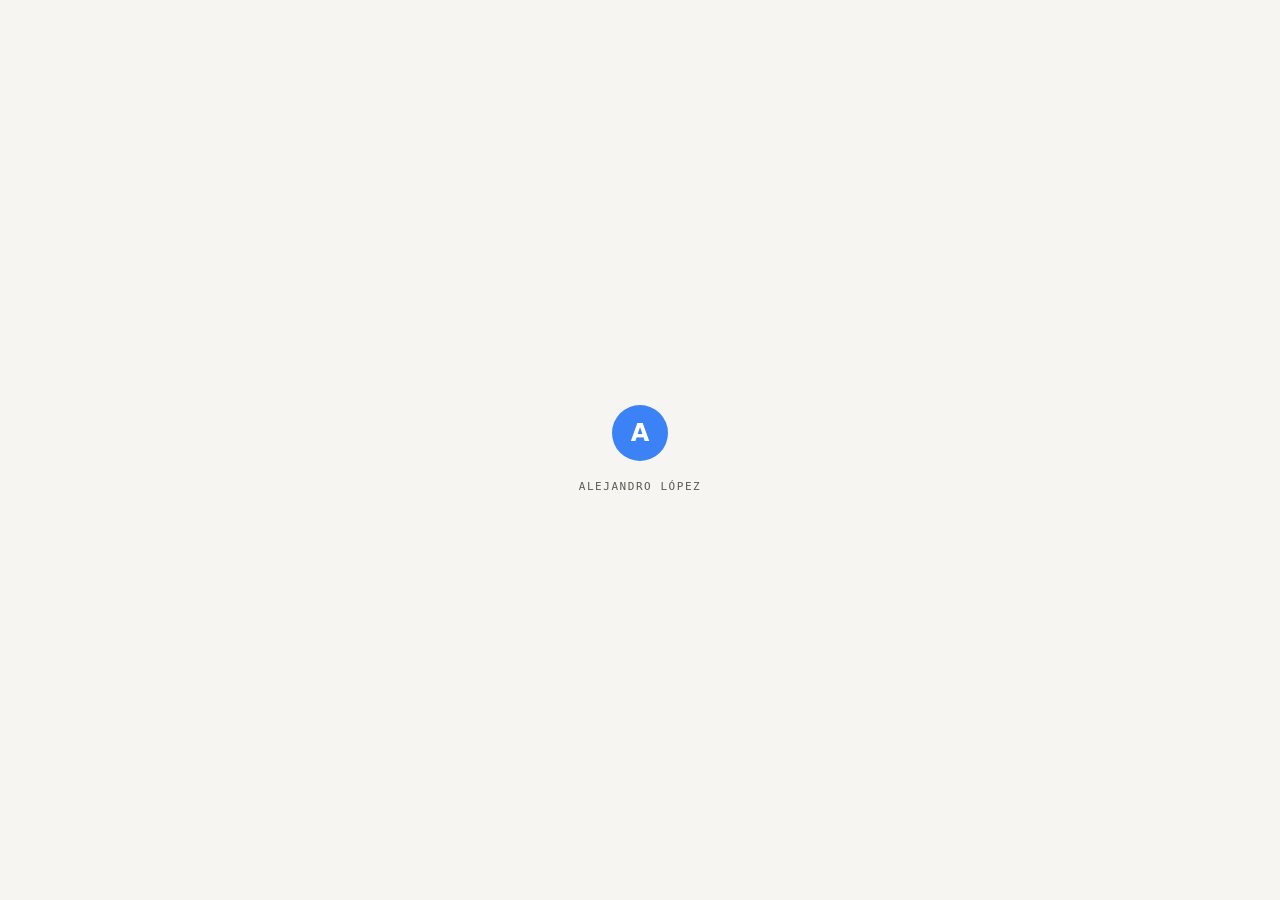
==== commit 744e879e: "Ajustes" ====
--- a/contacto.html
+++ b/contacto.html
@@ -70,11 +70,16 @@
 </script>
 </head>
 <body>
+<div id="preloader" class="preloader" aria-hidden="true">
+  <div class="preloader__mark">A</div>
+  <div class="preloader__text">Alejandro López</div>
+</div>
+<script>window.__plStart=Date.now();setTimeout(function(){var p=document.getElementById('preloader');if(p)p.classList.add('is-done');},6000);</script>
 <div id="root" data-page="contacto"></div>
 <script src="https://unpkg.com/react@18.3.1/umd/react.development.js" integrity="sha384-hD6/rw4ppMLGNu3tX5cjIb+uRZ7UkRJ6BPkLpg4hAu/6onKUg4lLsHAs9EBPT82L" crossorigin="anonymous"></script>
 <script src="https://unpkg.com/react-dom@18.3.1/umd/react-dom.development.js" integrity="sha384-u6aeetuaXnQ38mYT8rp6sbXaQe3NL9t+IBXmnYxwkUI2Hw4bsp2Wvmx4yRQF1uAm" crossorigin="anonymous"></script>
 <script src="https://unpkg.com/@babel/standalone@7.29.0/babel.min.js" integrity="sha384-m08KidiNqLdpJqLq95G/LEi8Qvjl/xUYll3QILypMoQ65QorJ9Lvtp2RXYGBFj1y" crossorigin="anonymous"></script>
-<script src="src/data.js?v=12"></script>
-<script type="text/babel" src="src/app.jsx?v=12"></script>
+<script src="src/data.js?v=13"></script>
+<script type="text/babel" src="src/app.jsx?v=13"></script>
 </body>
 </html>
--- a/src/styles.css
+++ b/src/styles.css
@@ -168,7 +168,7 @@
 
 /* ========= MARQUEE ========= */
 .marquee { padding: 20px 0; border-top: 1px solid var(--line); border-bottom: 1px solid var(--line); background: var(--ink); color: var(--bg); overflow: hidden; margin-bottom: clamp(48px, 6vw, 80px); }
-.marquee__track { display: flex; gap: 40px; animation: slide 32s linear infinite; width: max-content; will-change: transform; }
+.marquee__track { display: flex; gap: 40px; animation: slide 75s linear infinite; width: max-content; will-change: transform; }
 .marquee:hover .marquee__track { animation-play-state: paused; }
 .marquee__item { font-size: 17px; font-weight: 500; display: inline-flex; align-items: center; gap: 40px; white-space: nowrap; }
 .marquee__item .star { color: var(--accent); font-size: 13px; }
@@ -180,6 +180,7 @@
 .section__head { display: grid; grid-template-columns: 1fr auto; gap: 32px; align-items: end; margin-bottom: clamp(28px, 3.5vw, 48px); padding-bottom: 20px; border-bottom: 1px solid var(--line); }
 .section__title { font-size: clamp(34px, 4.5vw, 60px); font-weight: 500; letter-spacing: -0.03em; line-height: 1; margin: 12px 0 0; }
 .section__title em { font-style: italic; font-weight: 400; color: var(--accent); }
+.section__head--noline { border-bottom: 0; padding-bottom: 0; }
 .section__aside { text-align: right; max-width: 320px; }
 .section__aside p { font-size: 13px; color: var(--muted); line-height: 1.55; margin: 6px 0 0; }
 
@@ -314,11 +315,12 @@
 .behance__foot .stamp { font-family: var(--f-mono); font-size: 12px; color: rgba(255,255,255,0.5); letter-spacing: 0.08em; text-transform: uppercase; }
 
 /* ========= CLIENTS ========= */
-.clients { display: grid; grid-template-columns: repeat(5, 1fr); border-top: 1px solid var(--line); border-left: 1px solid var(--line); border-radius: var(--r-m); overflow: hidden; }
-.client { aspect-ratio: 2/1; border-right: 1px solid var(--line); border-bottom: 1px solid var(--line); display: flex; align-items: center; justify-content: center; padding: 18px; background: var(--surface); transition: background 180ms ease; position: relative; }
+.clients { display: grid; grid-template-columns: repeat(6, 1fr); border-top: 1px solid var(--line); border-left: 1px solid var(--line); border-radius: var(--r-m); overflow: hidden; }
+.client { aspect-ratio: 3/2; border-right: 1px solid var(--line); border-bottom: 1px solid var(--line); display: flex; align-items: center; justify-content: center; padding: 8px; background: var(--surface); transition: background 180ms ease; position: relative; }
 .client:hover { background: var(--surface-2); }
-.client img { max-height: 52%; max-width: 60%; object-fit: contain; filter: grayscale(1); opacity: 0.75; transition: filter 200ms ease, opacity 200ms ease; }
+.client img { max-height: 90%; max-width: 95%; object-fit: contain; filter: grayscale(1); opacity: 0.75; transition: filter 200ms ease, opacity 200ms ease; }
 .client:hover img { filter: grayscale(0); opacity: 1; }
+.client--sm img { max-height: 62%; max-width: 76%; }
 .client__name { position: absolute; bottom: 6px; left: 10px; font-family: var(--f-mono); font-size: 10px; color: var(--muted); letter-spacing: 0.08em; text-transform: uppercase; opacity: 0; transition: opacity 200ms ease; }
 .client:hover .client__name { opacity: 1; }
 
@@ -331,8 +333,25 @@
 .tool__name { font-size: 20px; font-weight: 600; letter-spacing: -0.01em; margin-bottom: 10px; }
 .tool__list { font-size: 13px; color: var(--muted); line-height: 1.7; }
 
+/* ========= PROCESS ========= */
+.process { border-top: 1px solid var(--line); }
+.pstep { display: grid; grid-template-columns: 110px 1fr 1.4fr; gap: 24px; align-items: baseline; padding: 26px 8px; border-bottom: 1px solid var(--line); transition: background 200ms ease; }
+.pstep:hover { background: var(--surface); }
+.pstep__num { font-family: var(--f-mono); font-size: 12px; color: var(--accent); letter-spacing: 0.08em; }
+.pstep__title { font-size: clamp(20px, 2vw, 28px); font-weight: 600; letter-spacing: -0.01em; }
+.pstep__desc { font-size: 14px; color: var(--muted); line-height: 1.6; margin: 0; }
+@media (max-width: 860px) {
+  .pstep { grid-template-columns: 1fr; gap: 8px; padding: 20px 4px; }
+}
+.process__note { margin-top: 18px; display: flex; align-items: baseline; gap: 14px; padding: 16px 18px; border: 1px dashed var(--line-2); border-radius: var(--r-s); background: var(--surface); }
+.process__note__label { font-family: var(--f-mono); font-size: 10px; letter-spacing: 0.12em; text-transform: uppercase; color: var(--accent); flex-shrink: 0; }
+.process__note p { margin: 0; font-size: 13px; color: var(--muted); line-height: 1.55; }
+@media (max-width: 640px) {
+  .process__note { flex-direction: column; gap: 6px; }
+}
+
 /* ========= CERTS ========= */
-.certs { display: grid; grid-template-columns: repeat(3, 1fr); gap: 16px; }
+.certs { display: grid; grid-template-columns: repeat(4, 1fr); gap: 16px; }
 .cert { background: var(--surface); border: 1px solid var(--line); border-radius: var(--r-m); padding: 24px; display: flex; flex-direction: column; gap: 18px; min-height: 200px; transition: transform 220ms ease, border-color 200ms ease; }
 .cert:hover { transform: translateY(-3px); border-color: var(--line-2); }
 .cert__top { display: flex; justify-content: space-between; align-items: flex-start; }
@@ -369,6 +388,23 @@
 .testi__avatar { width: 38px; height: 38px; border-radius: 999px; background: var(--ink); color: var(--bg); display: flex; align-items: center; justify-content: center; font-size: 12px; font-weight: 600; flex-shrink: 0; }
 .testi__name { font-size: 14px; font-weight: 600; }
 .testi__role { font-size: 11px; color: var(--muted); margin-top: 2px; }
+
+/* ========= USER REVIEWS ========= */
+.ureviews { border: 1px solid var(--line); border-radius: var(--r-l); background: var(--surface); padding: clamp(22px, 2.5vw, 32px); }
+.ureviews__head { display: flex; justify-content: space-between; align-items: center; gap: 12px; padding-bottom: 16px; border-bottom: 1px solid var(--line); margin-bottom: 18px; flex-wrap: wrap; }
+.ureviews__stars { color: var(--accent); letter-spacing: 3px; font-size: 14px; }
+.ureviews .rev-caps { margin-bottom: 4px; }
+.ureviews__link { display: inline-flex; align-items: center; gap: 8px; margin-top: 16px; font-size: 13px; font-weight: 600; color: var(--accent); }
+.ureviews__link:hover { text-decoration: underline; }
+
+.rev-caps { display: grid; grid-template-columns: repeat(4, 1fr); gap: 14px; }
+@media (max-width: 980px) { .rev-caps { grid-template-columns: repeat(2, 1fr); } }
+@media (max-width: 560px) { .rev-caps { grid-template-columns: 1fr; } }
+.rev-cap { position: relative; border: 1px solid var(--line); border-radius: var(--r-m); overflow: hidden; background: var(--surface); aspect-ratio: 4/3; cursor: zoom-in; padding: 0; transition: transform 240ms cubic-bezier(.2,.8,.2,1), border-color 200ms ease; }
+.rev-cap:hover { transform: translateY(-3px); border-color: var(--line-2); }
+.rev-cap img { width: 100%; height: 100%; object-fit: cover; object-position: top; }
+.rev-cap__cta { position: absolute; bottom: 10px; right: 10px; width: 32px; height: 32px; border-radius: 999px; background: rgba(255,255,255,0.95); color: #111; display: flex; align-items: center; justify-content: center; font-size: 15px; box-shadow: 0 8px 20px -10px rgba(0,0,0,0.3); transition: background 160ms ease, color 160ms ease; }
+.rev-cap:hover .rev-cap__cta { background: var(--accent); color: #fff; }
 
 /* ========= CONTACT (buen contraste — cream sobre negro con acento) ========= */
 .contact-page { padding: clamp(32px, 4vw, 56px) 0 clamp(56px, 7vw, 96px); }
@@ -438,6 +474,16 @@
 .tweaks__swatch { width: 28px; height: 28px; border-radius: 999px; border: 2px solid var(--line); cursor: pointer; transition: transform 160ms ease, border-color 160ms ease; }
 .tweaks__swatch.is-active { border-color: var(--ink); transform: scale(1.12); }
 
+/* ========= PRELOADER ========= */
+.preloader { position: fixed; inset: 0; z-index: 10000; background: var(--bg); display: flex; flex-direction: column; gap: 18px; align-items: center; justify-content: center; transition: opacity 420ms ease, visibility 420ms ease; }
+.preloader__mark { width: 56px; height: 56px; border-radius: 999px; background: var(--accent); color: #fff; display: flex; align-items: center; justify-content: center; font-family: var(--f-sans); font-weight: 700; font-size: 24px; animation: preloaderPulse 1.1s ease-in-out infinite; }
+.preloader__text { font-family: var(--f-mono); font-size: 11px; letter-spacing: 0.14em; text-transform: uppercase; color: var(--muted); }
+.preloader.is-done { opacity: 0; visibility: hidden; pointer-events: none; }
+@keyframes preloaderPulse {
+  0%, 100% { transform: scale(1); box-shadow: 0 0 0 0 rgba(59,130,246,0.35); }
+  50% { transform: scale(1.06); box-shadow: 0 0 0 14px rgba(59,130,246,0); }
+}
+
 /* ========= REVEAL ========= */
 .reveal { opacity: 0; transform: translateY(20px); transition: opacity 720ms cubic-bezier(.2,.8,.2,1), transform 720ms cubic-bezier(.2,.8,.2,1); }
 .reveal.in { opacity: 1; transform: none; }
@@ -454,6 +500,7 @@
 .reveal.in .port-item,
 .reveal.in .testi,
 .reveal.in .about__card,
+.reveal.in .pstep,
 .reveal.in .about__image { animation: fadeUp 620ms cubic-bezier(.2,.8,.2,1) both; }
 .reveal.in > * > *:nth-child(1),
 .reveal.in .work-card:nth-child(1), .reveal.in .skill:nth-child(1), .reveal.in .stat:nth-child(1), .reveal.in .bcard:nth-child(1), .reveal.in .client:nth-child(1), .reveal.in .tool:nth-child(1), .reveal.in .cert:nth-child(1), .reveal.in .frec:nth-child(1), .reveal.in .port-item:nth-child(1), .reveal.in .testi:nth-child(1), .reveal.in .about__card { animation-delay: 60ms; }
@@ -466,6 +513,27 @@
 
 @media (prefers-reduced-motion: reduce) {
   *, *::before, *::after { animation-duration: 0.01ms !important; animation-iteration-count: 1 !important; transition-duration: 0.01ms !important; }
+}
+
+/* ========= RESPONSIVE — NAV INTERMEDIA (≤900px) =========
+   Entre 641 y 900px los 4 enlaces + marca + CTA desbordaban la píldora;
+   el drawer móvil entra desde aquí en lugar de 640px. */
+@media (max-width: 900px) {
+  .nav__links { display: none; }
+  .nav__burger { display: inline-flex; }
+}
+
+/* ========= RESPONSIVE — CERTS (≤1200px) =========
+   Con 4 tarjetas de formación, en anchos medios pasan a 2×2. */
+@media (max-width: 1200px) {
+  .certs { grid-template-columns: repeat(2, 1fr); }
+}
+
+/* ========= RESPONSIVE — BENTO SIN HUECOS (641–1080px) =========
+   En este rango los spans no cierran y la 5ª tarjeta dejaba una celda
+   vacía a su derecha; pasa a ancho completo para que la retícula cierre. */
+@media (min-width: 641px) and (max-width: 1080px) {
+  .work-card:nth-child(5) { grid-column: span 4; }
 }
 
 /* ========= RESPONSIVE — TABLET (≤1080px) ========= */
@@ -493,7 +561,8 @@
   .behance__foot { flex-direction: column; align-items: stretch; gap: 20px; }
   .clients { grid-template-columns: repeat(3, 1fr); }
   .software { grid-template-columns: repeat(2, 1fr); }
-  .certs { grid-template-columns: 1fr; }
+  .tool:nth-child(3n) { border-right: 1px solid var(--line); }
+  .tool:nth-child(2n) { border-right: 0; }
   .contact-card__grid { grid-template-columns: 1fr; gap: 22px; }
   .section__head { grid-template-columns: 1fr; gap: 14px; align-items: start; }
   .section__aside { text-align: left; max-width: none; }
@@ -508,9 +577,7 @@
   .nav__inner { padding: 8px 8px 8px 16px; }
   .nav__brand { font-size: 14px; gap: 8px; }
   .nav__brand .bmark { width: 28px; height: 28px; font-size: 12px; }
-  .nav__links { display: none; }
   .nav__cta { padding: 10px 14px; font-size: 12px; gap: 8px; }
-  .nav__burger { display: inline-flex; }
   .hero { padding: 24px 0 20px; }
   .hero__title { font-size: clamp(38px, 11vw, 56px); line-height: 0.98; }
   .hero__lead { font-size: 15px; }
@@ -532,6 +599,7 @@
   .software { grid-template-columns: 1fr; border-top: 1px solid var(--line); }
   .tool { padding: 20px 16px 22px; }
   .stats { grid-template-columns: 1fr; }
+  .certs { grid-template-columns: 1fr; }
   .stat { border-right: 0; border-bottom: 1px solid var(--line); padding: 24px 20px; }
   .stat:last-child { border-bottom: 0; }
   .cta-strip__inner { padding: 32px 24px; gap: 24px; }
